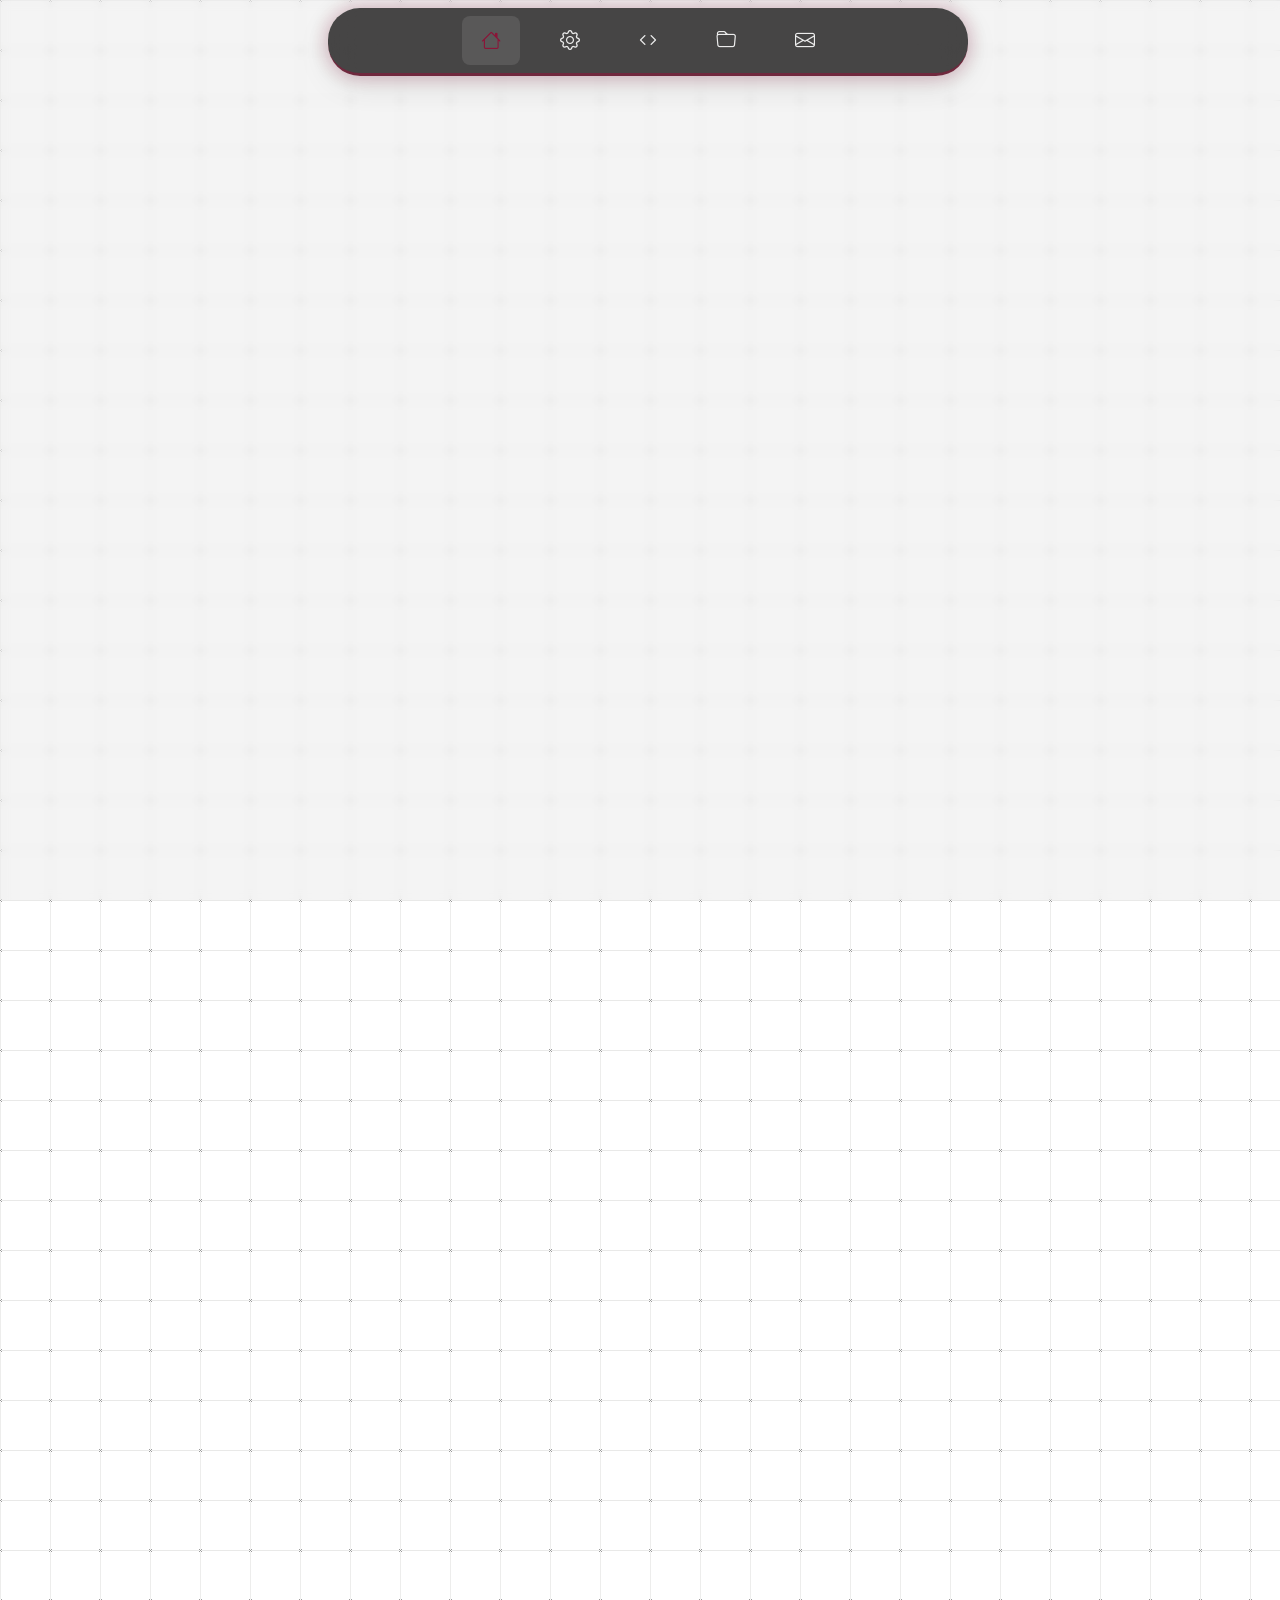
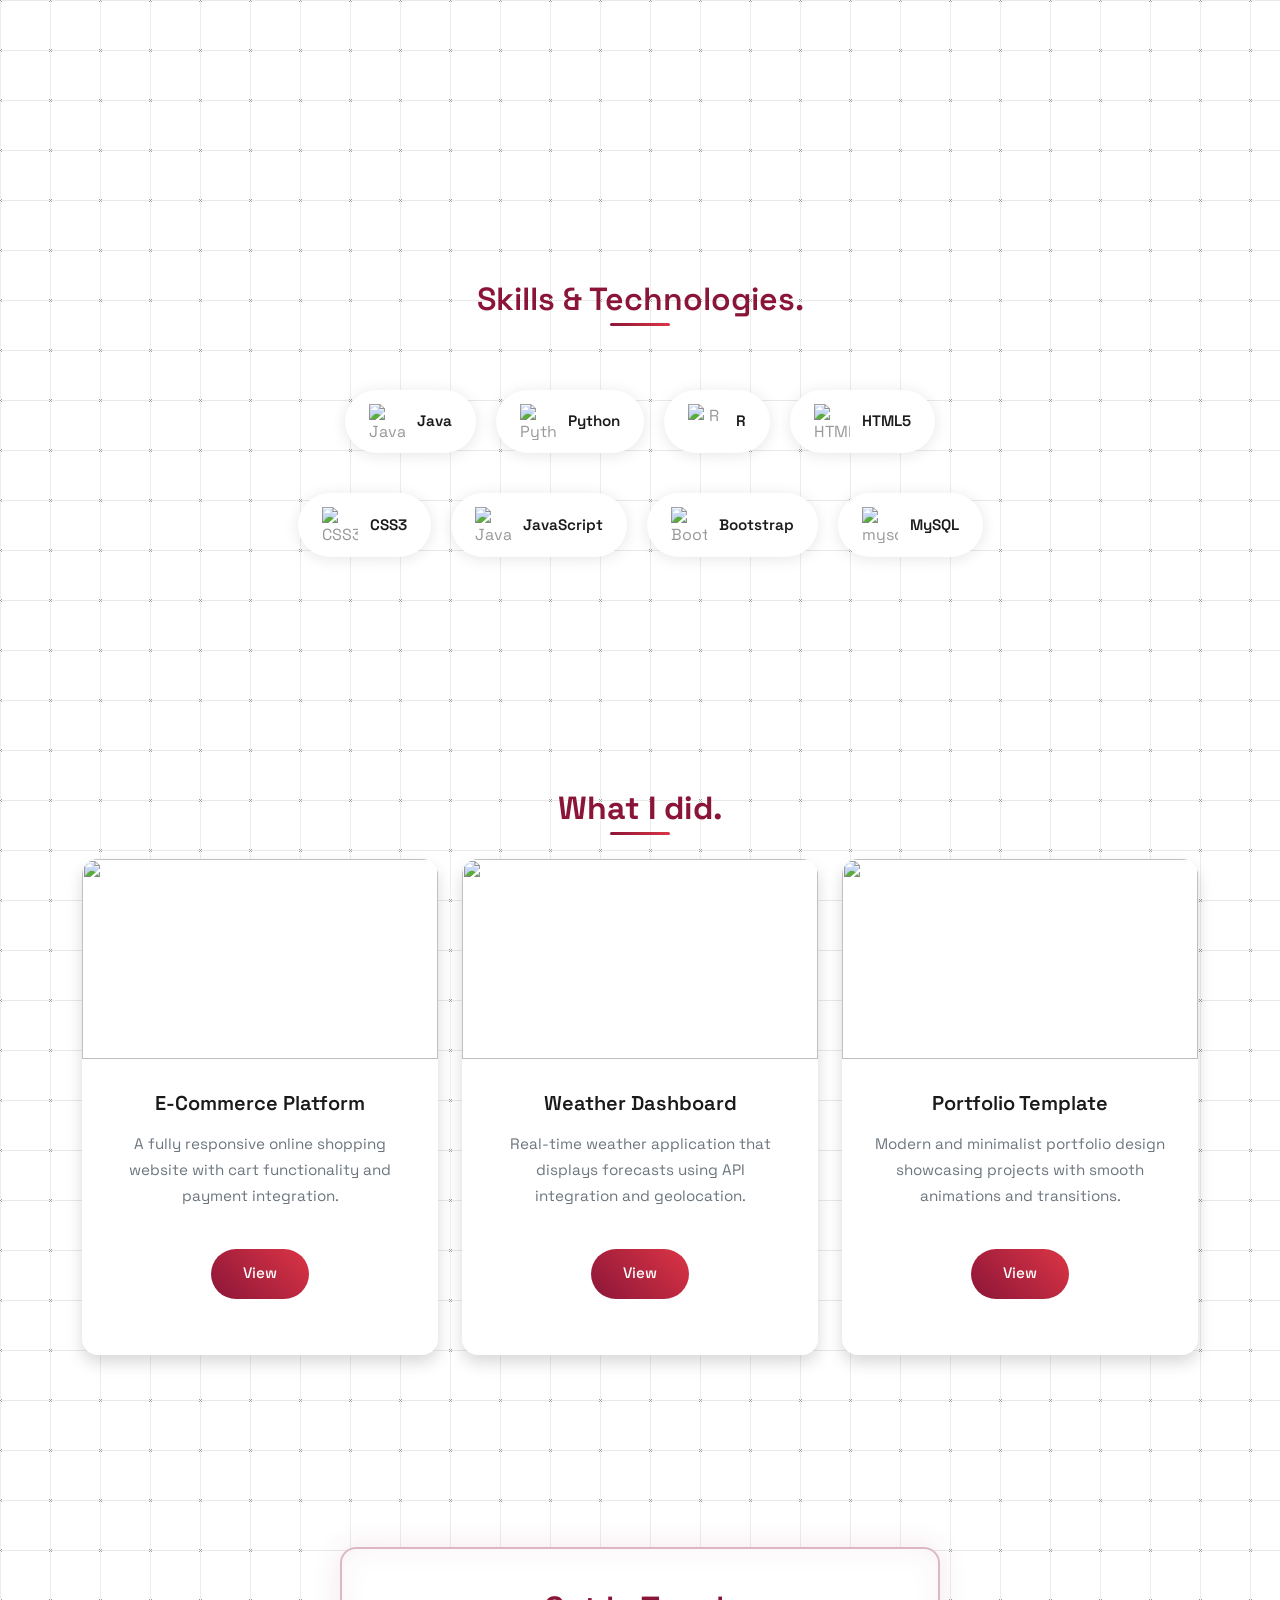
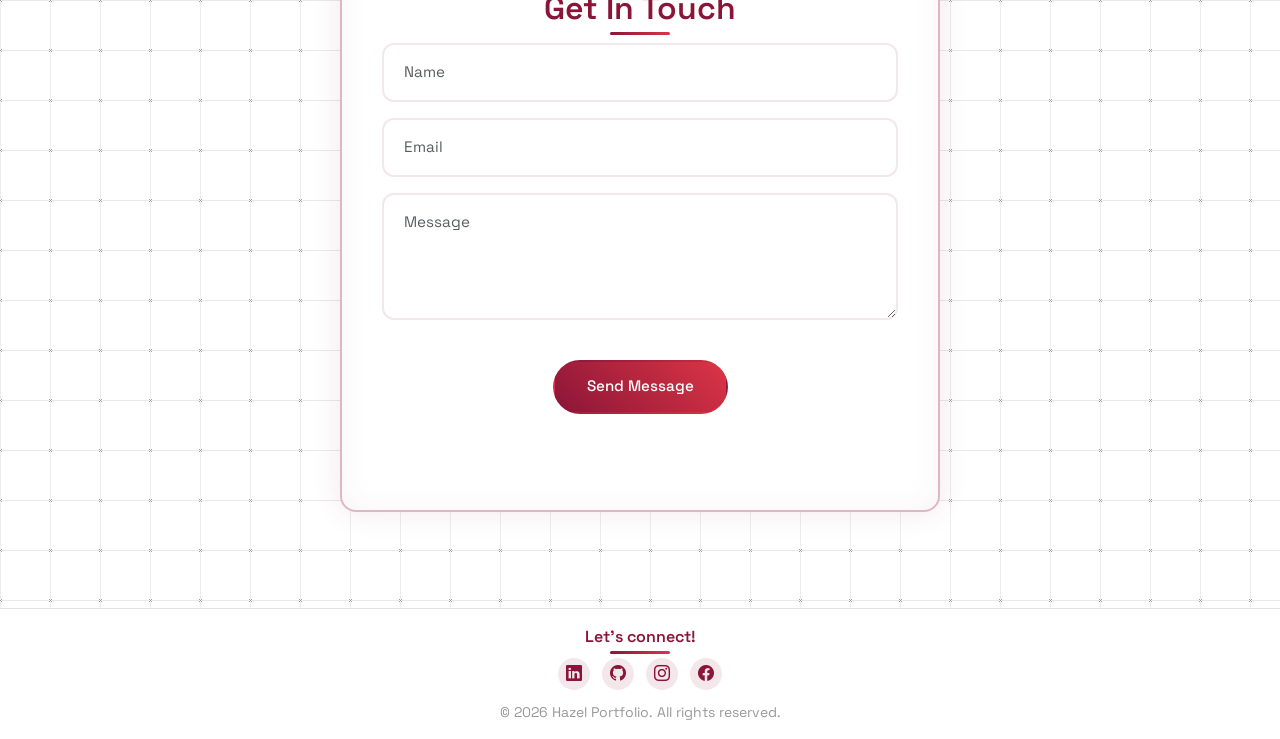
==== portfolio.html @ a94f8e6d "Update portfolio.html" ====
<!doctype html>
<html lang="en">
  <head>
    <meta charset="UTF-8" />
    <meta name="viewport" content="width=device-width, initial-scale=1.0" />
    <title>Hazel | Portfolio</title>
    <link
      href="https://cdn.jsdelivr.net/npm/bootstrap@5.3.8/dist/css/bootstrap.min.css"
      rel="stylesheet"
    />
    <script
      defer
      src="https://cdn.jsdelivr.net/npm/bootstrap@5.3.8/dist/js/bootstrap.bundle.min.js"
    ></script>

    <!-- Icons -->
    <link
      href="https://cdn.jsdelivr.net/npm/bootstrap-icons/font/bootstrap-icons.css"
      rel="stylesheet"
    />
    <style>
      @import url("https://fonts.googleapis.com/css2?family=Space+Grotesk:wght@300;400;500;600;700&display=swap");

      * {
        margin: 0;
        padding: 0;
        box-sizing: border-box;
      }

      body {
        margin-top: 0;
        color: #999;
        backface-visibility: var(50%);

        font:
          400 16px/1.5 exo,
          ubuntu,
          "Space Grotesk",
          sans-serif;

        text-align: center;

        background: url("[data-uri]")
          repeat 0 0;
      }

      /* Dark + blur layer */
      body::before {
        content: "";
        position: fixed;
        inset: 0;
        background: rgba(222, 222, 222, 0.35);
        backdrop-filter: blur(4px);
        -webkit-backdrop-filter: blur(4px);
        z-index: -1;
      }

      /* All sections - improved spacing */
      section {
        scroll-margin-top: 100px;
        min-height: auto;
        display: flex;
        align-items: center;
        justify-content: center;
        padding: 6rem 0;
      }

      /* Enhanced Typography with better spacing */
      h1,
      h2,
      h3,
      h4,
      h5,
      h6 {
        color: #1a1a1a;
        font-weight: 600;
        margin-bottom: 1.25rem;
      }

      .display-4 span {
        color: #8b1538;
        background: linear-gradient(45deg, #8b1538, #dc3545);
        background-clip: text;
        -webkit-background-clip: text;
        -webkit-text-fill-color: transparent;
      }

      /* =============================================
        NAVIGATION STYLING - IMPROVED SPACING
        ============================================= */

      #mainNav {
        background: rgba(39, 38, 38, 0.85) !important;
        backdrop-filter: blur(20px) !important;
        border-bottom: 3px solid rgba(139, 21, 56, 0.6) !important;
        box-shadow:
          0 8px 32px rgba(0, 0, 0, 0.1),
          0 0 20px rgba(139, 21, 56, 0.3) !important;
        transition: all 0.3s ease;
        z-index: 1000;
        width: 50%;
        max-width: 1000px;
        padding: 0.5rem 1rem;
      }

      #mainNav:hover {
        box-shadow:
          0 12px 40px rgba(0, 0, 0, 0.15),
          0 0 25px rgba(139, 21, 56, 0.4) !important;
      }

      /* Navigation Links - improved spacing */
      #mainNav .nav-link {
        color: rgba(255, 255, 255, 0.9) !important;
        transition: all 0.3s ease;
        padding: 0.6rem 1.2rem !important;
        border-radius: 8px;
        position: relative;
        margin: 0 0.25rem;
      }

      #mainNav .nav-link:hover {
        color: #ffffff !important;
        background: rgba(139, 21, 56, 0.2);
        transform: translateY(-2px);
      }

      #mainNav .nav-link.active {
        color: #8b1538 !important;
        background: rgba(255, 255, 255, 0.1);
      }

      .bigger-icon {
        font-size: 1.25rem;
        transition: all 0.3s ease;
      }

      #mainNav .nav-link:hover .bigger-icon {
        transform: scale(1.1);
        color: #ff6b8a;
      }

      /* =============================================
        CARD STYLING - IMPROVED SIZES & GAPS
        ============================================= */
      .card {
        background: #ffffff;
        border: none;
        border-radius: 16px !important;
        box-shadow: 0 4px 20px rgba(0, 0, 0, 0.08);
        transition: all 0.4s cubic-bezier(0.175, 0.885, 0.32, 1.275);
        overflow: hidden;
        position: relative;
        margin-bottom: 1.5rem;
      }

      .card::before {
        content: "";
        position: absolute;
        top: 0;
        left: 0;
        right: 0;
        height: 4px;
        background: linear-gradient(90deg, #8b1538, #dc3545, #8b1538);
        transform: scaleX(0);
        transition: transform 0.3s ease;
      }

      .card:hover::before {
        transform: scaleX(1);
      }

      .card:hover {
        transform: translateY(-8px) scale(1.02);
        box-shadow:
          0 15px 40px rgba(0, 0, 0, 0.15),
          0 0 20px rgba(139, 21, 56, 0.1);
      }

      .card-body {
        padding: 2rem;
      }

      .card-title {
        color: #1a1a1a;
        font-weight: 600;
        margin-bottom: 1rem;
        font-size: 1.25rem;
      }

      .card-subtitle {
        color: #8b1538 !important;
        font-weight: 500;
        font-size: 0.95rem;
        margin-bottom: 1rem;
      }

      .card-text {
        color: #6c757d;
        line-height: 1.7;
        font-size: 0.95rem;
      }

      /* Card Images */
      .card img.card-img-top {
        transition: transform 0.3s ease;
        height: 200px;
        object-fit: cover;
      }

      .card:hover img.card-img-top {
        transform: scale(1.05);
      }

      /* =============================================
        BUTTON STYLING - IMPROVED SIZING
        ============================================= */

      .btn-style,
      .btn {
        background: linear-gradient(45deg, #8b1538, #dc3545);
        color: white !important;
        border: none;
        padding: 0.85rem 2rem;
        margin-top: 1.5rem;
        border-radius: 25px;
        font-weight: 500;
        font-size: 0.95rem;
        text-decoration: none;
        transition: all 0.3s ease;
        display: inline-block;
        position: relative;
        overflow: hidden;
      }

      .btn-style:hover,
      .btn:hover {
        transform: translateY(-2px);
        box-shadow: 0 8px 25px rgba(139, 21, 56, 0.3);
        background: linear-gradient(45deg, #a01846, #e74c3c);
      }

      .btn-style::before,
      .btn::before {
        content: "";
        position: absolute;
        top: 0;
        left: -100%;
        width: 100%;
        height: 100%;
        background: linear-gradient(
          90deg,
          transparent,
          rgba(255, 255, 255, 0.2),
          transparent
        );
        transition: left 0.5s;
      }

      .btn-style:hover::before,
      .btn:hover::before {
        left: 100%;
      }

      /* ============================================
   SKILLS SECTION - IMPROVED GAPS
   ============================================ */
      .skills-container {
        display: flex;
        flex-wrap: wrap;
        justify-content: center;
        gap: 1.25rem;
        margin-top: 2.5rem;
        margin-bottom: 2.5rem;
      }

      .skill-item {
        display: flex;
        align-items: center;
        gap: 0.75rem;
        padding: 0.85rem 1.5rem;
        background: #ffffff;
        border-radius: 50px;
        box-shadow: 0 2px 15px rgba(0, 0, 0, 0.1);
        transition: all 0.3s ease;
      }

      .skill-item:hover {
        transform: translateY(-5px);
        box-shadow: 0 10px 25px rgba(0, 0, 0, 0.15);
      }

      .skill-item img {
        width: 36px;
        height: 36px;
        object-fit: contain;
      }

      .skill-item span {
        font-weight: 600;
        color: #1a1a1a;
        font-size: 0.95rem;
      }

      /* =============================================
        NEON EFFECTS & CONTACT SECTION
        ============================================= */
      .neon-text {
        color: #8b1538;
        background: linear-gradient(45deg, #8b1538, #dc3545);
        background-clip: text;
        -webkit-background-clip: text;
        -webkit-text-fill-color: transparent;
      }

      .neon-box {
        background: rgba(255, 255, 255, 0.95);
        border: 2px solid rgba(139, 21, 56, 0.3);
        box-shadow:
          0 0 30px rgba(139, 21, 56, 0.1),
          inset 0 0 30px rgba(139, 21, 56, 0.05);
        backdrop-filter: blur(10px);
        transition: all 0.3s ease;
        padding: 2.5rem;
      }

      .neon-box:hover {
        border-color: rgba(139, 21, 56, 0.5);
        box-shadow: 0 0 40px rgba(139, 21, 56, 0.2);
      }

      .neon-btn {
        background: linear-gradient(45deg, #8b1538, #dc3545) !important;
        color: white !important;
        border: 2px solid transparent !important;
        transition: all 0.3s ease;
        padding: 0.85rem 2rem;
        font-size: 0.95rem;
      }

      .neon-btn:hover {
        background: linear-gradient(45deg, #dc3545, #8b1538) !important;
        box-shadow: 0 0 20px rgba(139, 21, 56, 0.4) !important;
        transform: translateY(-2px);
      }

      /* =============================================
        FORM CONTROLS - IMPROVED SPACING
        ============================================= */
      .form-control {
        border: 2px solid rgba(139, 21, 56, 0.1);
        border-radius: 12px;
        padding: 1rem 1.25rem;
        transition: all 0.3s ease;
        background: rgba(255, 255, 255, 0.9);
        font-size: 0.95rem;
      }

      .form-control:focus {
        border-color: rgba(139, 21, 56, 0.5);
        box-shadow: 0 0 0 0.2rem rgba(139, 21, 56, 0.1);
        background: #ffffff;
      }

      /* =============================================
        SOCIAL LINKS & FOOTER - IMPROVED SPACING
        ============================================= */
      .social {
        color: #8b1538;
        font-size: 1rem;
        transition: all 0.3s ease;
        text-decoration: none;
        display: inline-flex;
        align-items: center;
        justify-content: center;
        width: 2rem;
        height: 2rem;
        border-radius: 50%;
        background: rgba(139, 21, 56, 0.1);
        margin: 0.25rem;
      }
      .social:hover {
        color: #ffffff;
        background: #8b1538;
        transform: translateY(-3px) scale(1.1);
        box-shadow: 0 8px 20px rgba(139, 21, 56, 0.3);
      }

      /* =============================================
        ANIMATIONS & UTILITY CLASSES
        ============================================= */
      .floating {
        animation: floating 3s ease-in-out infinite;
      }

      @keyframes floating {
        0%,
        100% {
          transform: translateY(0px);
        }
        50% {
          transform: translateY(-10px);
        }
      }

      .reveal {
        opacity: 0;
        transform: translateY(40px);
        animation-name: fade-up;
        animation-timing-function: linear;
        animation-fill-mode: forwards;
        animation-timeline: view();
        animation-range: entry 20% cover 40%;
      }

      @keyframes fade-up {
        to {
          opacity: 1;
          transform: translateY(0);
        }
      }

      .style-label {
        color: #8b1538;
        position: relative;
        display: inline-block;
        margin-bottom: 1rem;
      }

      .style-label::after {
        content: "";
        position: absolute;
        bottom: -8px;
        left: 50%;
        transform: translateX(-50%);
        width: 60px;
        height: 3px;
        background: linear-gradient(90deg, #8b1538, #dc3545);
        border-radius: 2px;
      }

      /* =============================================
        RESPONSIVE ENHANCEMENTS
        ============================================= */
      @media (max-width: 992px) {
        section {
          padding: 4rem 0;
        }

        #mainNav {
          width: 95%;
          margin: 0.5rem auto;
          padding: 0.75rem 1rem;
        }

        #mainNav .nav-link {
          padding: 0.7rem 1rem !important;
          margin: 0.2rem 0;
        }

        .card-body {
          padding: 1.5rem;
        }

        .skill-item {
          padding: 0.75rem 1.25rem;
        }

        .skill-item img {
          width: 32px;
          height: 32px;
        }
      }

      @media (max-width: 768px) {
        section {
          padding: 3rem 0;
        }

        .card:hover {
          transform: translateY(-4px) scale(1.01);
        }

        #mainNav .nav-link:hover {
          transform: none;
        }

        .display-4 {
          font-size: 2rem;
        }

        .card-body {
          padding: 1.25rem;
        }

        .card-title {
          font-size: 1.1rem;
        }

        .card-text {
          font-size: 0.9rem;
        }

        .neon-box {
          padding: 1.5rem;
        }

        .skills-container {
          gap: 1rem;
        }

        .skill-item {
          padding: 0.65rem 1rem;
        }

        .btn {
          padding: 0.75rem 1.5rem;
          font-size: 0.9rem;
        }
      }

      @media (max-width: 576px) {
        section {
          padding: 2.5rem 0;
        }

        #mainNav {
          width: 98%;
        }

        .card-body {
          padding: 1rem;
        }

        .skill-item {
          padding: 0.5rem 0.85rem;
        }

        .skill-item img {
          width: 28px;
          height: 28px;
        }

        .skill-item span {
          font-size: 0.85rem;
        }
      }

      /* Typing */
      .typewriter {
        display: inline-block;
        overflow: hidden;
        border-right: 0.05em solid #8b1538;
        white-space: nowrap;
        letter-spacing: 0.05em;
        animation:
          typing 3.5s steps(14, end),
          blink-caret 0.75s step-end infinite;
      }

      /* The typing effect */
      @keyframes typing {
        from {
          width: 0;
        }
        to {
          width: 100%;
        }
      }

      /* Cursor blink */
      @keyframes blink-caret {
        from,
        to {
          border-color: transparent;
        }
        50% {
          border-color: #8b1538;
        }
      }

      /* =============================================
        SMOOTH SCROLLING
        ============================================= */
      html {
        scroll-behavior: smooth;
      }

      /* Profile Image Enhancement */
      img[alt="my photo"] {
        transition: all 0.3s ease;
        box-shadow: 0 8px 30px #8b1538;
      }

      img[alt="my photo"]:hover {
        transform: scale(1.05);
        box-shadow: 0 15px 40px #8b1538;
      }

      .sent-msg {
        opacity: 0;
        transform: translateY(10px);
        transition: 0.4s ease;
        color: #e10600;
        font-weight: 600;
      }

      #sent:target {
        opacity: 1;
        transform: translateY(0);
      }

      /* Additional spacing utilities */
      .mb-custom {
        margin-bottom: 2rem;
      }

      .gap-custom {
        gap: 2rem;
      }

      /* Hero section specific */
      #home {
        padding-top: 8rem;
        padding-bottom: 4rem;
      }

      @media (max-width: 768px) {
        #home {
          padding-top: 6rem;
          padding-bottom: 3rem;
        }
      }
    </style>
    <script src="https://sites.super.myninja.ai/_assets/ninja-daytona-script.js"></script>
  </head>
  <body data-bs-spy="scroll" data-bs-target="#mainNav">
    <nav
      id="mainNav"
      class="navbar navbar-expand-md navbar-dark shadow-dark-lg m-md-2 rounded-5 position-fixed top-0 start-50 translate-middle-x"
      style="
        background: rgba(0, 0, 0, 0.55);
        backdrop-filter: blur(12px);
        border-bottom: 3px solid rgba(255, 46, 166, 0.4);
        box-shadow: 0 0 18px rgba(255, 46, 166, 0.35);
      "
    >
      <div class="container-fluid justify-content-end">
        <button
          class="navbar-toggler"
          type="button"
          data-bs-toggle="collapse"
          data-bs-target="#navMenu"
        >
          <span class="navbar-toggler-icon"></span>
        </button>

        <div class="collapse navbar-collapse" id="navMenu">
          <ul class="navbar-nav m-auto justify-content-center">
            <li class="nav-item">
              <a href="#home" class="nav-link me-lg-3">
                <i class="bi bi-house bigger-icon"></i>
                <span class="d-md-none">Home</span>
              </a>
            </li>
            <li class="nav-item">
              <a href="#service" class="nav-link me-lg-3">
                <i class="bi bi-gear bigger-icon"></i>
                <span class="d-md-none">Service</span>
              </a>
            </li>
            <li class="nav-item">
              <a href="#skills" class="nav-link me-lg-3">
                <i class="bi bi-code bigger-icon"></i>
                <span class="d-md-none">Skills</span>
              </a>
            </li>
            <li class="nav-item">
              <a href="#projects" class="nav-link me-lg-3">
                <i class="bi bi-folder bigger-icon"></i>
                <span class="d-md-none">Projects</span>
              </a>
            </li>
            <li class="nav-item">
              <a href="#contact" class="nav-link">
                <i class="bi bi-envelope bigger-icon"></i>
                <span class="d-md-none">Contact me</span>
              </a>
            </li>
          </ul>
        </div>
      </div>
    </nav>

    <section id="home">
      <div class="container-lg">
        <div class="row align-items-center">
          <div class="col-lg-6 m-auto reveal">
            <h4 class="display-4 fw-bolder m-3">
              Hi, I'm <br /><span class="typewriter mt-1">Hazel Phonie</span>
            </h4>
            <p
              class="text-muted ms-3 mt-0"
              style="color: #3c1f1f; font-weight: 900; font-size: 1.05rem"
            >
              I am an IT student at the University of Mindanao, currently
              passionate about Web Development and particularly anything that
              involves UI/UX Design.
            </p>
            <a
              href="bio.html"
              class="btn btn-style border-black rounded-5 ms-1"
            >
              Explore more.
            </a>
          </div>
          <div class="col-lg-5 my-4 text-center floating reveal">
            <img
              src="image/img1.jpg"
              alt="my photo"
              class="border-black rounded-circle"
              style="width: 260px; height: auto"
            />
          </div>
        </div>
      </div>
    </section>

    <section id="service" class="reveal">
      <div class="container">
        <div class="d-flex justify-content-center mb-custom">
          <h2 class="reveal style-label fw-bold">What I do.</h2>
        </div>

        <!-- Row 1 -->
        <div class="row g-3 justify-content-center">
          <div class="col-lg-4 col-md-6">
            <div class="card h-100">
              <div class="card-body text-center">
                <h5 class="card-title m-3">Frontend Development</h5>
                <h6 class="card-subtitle mb-2 text-body-secondary">
                  Clean, Responsive Interfaces
                </h6>
                <p class="card-text mb-3">
                  I build fast, responsive, and accessible user interfaces using
                  modern web technologies that work smoothly across all devices.
                </p>
                <a href="#" class="btn">Learn More</a>
              </div>
            </div>
          </div>

          <div class="col-lg-4 col-md-6 reveal">
            <div class="card h-100">
              <div class="card-body text-center">
                <h5 class="card-title m-3">Website Redesign</h5>
                <h6 class="card-subtitle mb-2 text-body-secondary">
                  Modernize Your Online Presence
                </h6>
                <p class="card-text mb-3">
                  I redesign outdated websites to improve usability,
                  performance, and visual appeal without breaking existing
                  content.
                </p>
                <a href="#" class="btn">Learn More</a>
              </div>
            </div>
          </div>

          <div class="col-lg-4 col-md-6 reveal">
            <div class="card h-100">
              <div class="card-body text-center">
                <h5 class="card-title m-3">Responsive Web Design</h5>
                <h6 class="card-subtitle mb-2 text-body-secondary">
                  Mobile-First Layouts
                </h6>
                <p class="card-text mb-3">
                  I create layouts that adapt seamlessly to phones, tablets, and
                  desktops for a consistent user experience.
                </p>
                <a href="#" class="btn">Learn More</a>
              </div>
            </div>
          </div>
        </div>

        <!-- Row 2 -->
        <div class="row g-3 justify-content-center mt-4">
          <div class="col-lg-4 col-md-6 reveal">
            <div class="card h-100">
              <div class="card-body text-center">
                <h5 class="card-title m-3">Landing Page Development</h5>
                <h6 class="card-subtitle mb-2 text-body-secondary">
                  Pages That Convert
                </h6>
                <p class="card-text mb-3">
                  I design and develop focused landing pages built for speed,
                  clarity, and conversion.
                </p>
                <a href="#" class="btn">Learn More</a>
              </div>
            </div>
          </div>

          <div class="col-lg-4 col-md-6 reveal">
            <div class="card h-100">
              <div class="card-body text-center">
                <h5 class="card-title m-3">Website Maintenance</h5>
                <h6 class="card-subtitle mb-2 text-body-secondary">
                  Reliable Ongoing Support
                </h6>
                <p class="card-text mb-3">
                  I handle updates, bug fixes, and performance improvements so
                  your website stays secure and up to date.
                </p>
                <a href="#" class="btn">Learn More</a>
              </div>
            </div>
          </div>

          <div class="col-lg-4 col-md-6 reveal">
            <div class="card h-100">
              <div class="card-body text-center">
                <h5 class="card-title m-3">UI/UX Designing</h5>
                <h6 class="card-subtitle mb-2 text-body-secondary">
                  User-Centered, Clean, and Intuitive Design
                </h6>
                <p class="card-text mb-3">
                  We create visually appealing and easy-to-use interfaces that
                  focus on user needs, ensuring smooth navigation, better
                  usability, and an engaging digital experience across all
                  devices.
                </p>
                <a href="#" class="btn">Learn More</a>
              </div>
            </div>
          </div>
        </div>
      </div>
    </section>

    <section id="skills">
      <div class="container">
        <h2 class="section-title reveal style-label mb-custom">
          Skills & Technologies.
        </h2>

        <!-- First Row -->
        <div class="skills-container">
          <div class="skill-item reveal">
            <img
              src="https://cdn.jsdelivr.net/gh/devicons/devicon/icons/java/java-original.svg"
              alt="Java"
            />
            <span>Java</span>
          </div>
          <div class="skill-item reveal">
            <img
              src="https://cdn.jsdelivr.net/gh/devicons/devicon/icons/python/python-original.svg"
              alt="Python"
            />
            <span>Python</span>
          </div>
          <div class="skill-item reveal">
            <img
              src="https://cdn.jsdelivr.net/gh/devicons/devicon/icons/r/r-original.svg"
              alt="R"
            />
            <span>R</span>
          </div>
          <div class="skill-item reveal">
            <img
              src="https://cdn.jsdelivr.net/gh/devicons/devicon/icons/html5/html5-original.svg"
              alt="HTML5"
            />
            <span>HTML5</span>
          </div>
        </div>

        <!-- Second Row -->
        <div class="skills-container">
          <div class="skill-item reveal">
            <img
              src="https://cdn.jsdelivr.net/gh/devicons/devicon/icons/css3/css3-original.svg"
              alt="CSS3"
            />
            <span>CSS3</span>
          </div>
          <div class="skill-item reveal">
            <img
              src="https://cdn.jsdelivr.net/gh/devicons/devicon/icons/javascript/javascript-original.svg"
              alt="JavaScript"
            />
            <span>JavaScript</span>
          </div>
          <div class="skill-item reveal">
            <img
              src="https://cdn.jsdelivr.net/gh/devicons/devicon/icons/bootstrap/bootstrap-original.svg"
              alt="Bootstrap"
            />
            <span>Bootstrap</span>
          </div>
          <div class="skill-item reveal">
            <img
              src="https://cdn.jsdelivr.net/gh/devicons/devicon@latest/icons/mysql/mysql-plain-wordmark.svg"
              alt="mysql"
            />
            <span>MySQL</span>
          </div>
        </div>
      </div>
    </section>

    <section id="projects" class="reveal">
      <div class="container text-center">
        <h2 class="style-label fw-bold mb-custom">What I did.</h2>
        <div class="row g-4 justify-content-center">
          <div class="col-md-4 reveal">
            <div class="card shadow h-100">
              <img src="https://picsum.photos/400/250" class="card-img-top" />
              <div class="card-body">
                <h5 class="card-title">E-Commerce Platform</h5>
                <p class="card-text">
                  A fully responsive online shopping website with cart
                  functionality and payment integration.
                </p>
                <a href="#" class="btn btn-primary btn-sm mt-4">View</a>
              </div>
            </div>
          </div>

          <div class="col-md-4">
            <div class="card shadow h-100">
              <img src="https://picsum.photos/401/250" class="card-img-top" />
              <div class="card-body">
                <h5 class="card-title">Weather Dashboard</h5>
                <p class="card-text">
                  Real-time weather application that displays forecasts using
                  API integration and geolocation.
                </p>
                <a href="#" class="btn btn-primary btn-sm mt-4">View</a>
              </div>
            </div>
          </div>

          <div class="col-md-4">
            <div class="card shadow h-100">
              <img src="https://picsum.photos/402/250" class="card-img-top" />
              <div class="card-body">
                <h5 class="card-title">Portfolio Template</h5>
                <p class="card-text">
                  Modern and minimalist portfolio design showcasing projects
                  with smooth animations and transitions.
                </p>
                <a
                  href="https://portfolio-wheat-chi-julczf1py1.vercel.app/"
                  class="btn btn-primary btn-sm mt-4"
                  >View</a
                >
              </div>
            </div>
          </div>
        </div>
      </div>
    </section>

    <section id="contact" class="reveal">
      <div class="container reveal d-flex justify-content-center">
        <div
          class="neon-box rounded-4 text-center floating mb-0"
          style="max-width: 600px; width: 100%"
        >
          <h2 class="style-label mb-3">Get In Touch</h2>

          <form action="">
            <input type="text" class="form-control mb-3" placeholder="Name" />
            <input type="email" class="form-control mb-3" placeholder="Email" />
            <textarea
              class="form-control mb-3"
              rows="4"
              placeholder="Message"
            ></textarea>

            <button class="btn neon-btn rounded-5 border-0">
              Send Message
            </button>
          </form>

          <p class="sent-msg mt-3">Message sent successfully.</p>
        </div>
      </div>
    </section>

    <!-- FOOTER -->
    <footer
      class="text-center py-3 border-top"
      style="background-color: #ffffff"
    >
      <h6 class="style-label mb-2">Let's connect!</h6>
      <div class="links">
        <a
          href="https://www.linkedin.com/in/hazel-phonie-palang-02306b359/"
          target="_blank"
          class="social rounded-circle"
        >
          <i class="bi bi-linkedin"></i>
        </a>
        <a
          href="https://github.com/HazelPhoniePalang"
          target="_blank"
          class="social rounded-circle"
        >
          <i class="bi bi-github"></i>
        </a>
        <a
          href="https://www.instagram.com/hnrhzle/"
          target="_blank"
          class="social rounded-circle"
        >
          <i class="bi bi-instagram"></i>
        </a>
        <a
          href="https://www.facebook.com/hazelphonie"
          target="_blank"
          class="social rounded-circle"
        >
          <i class="bi bi-facebook"></i>
        </a>
      </div>
      <p class="mt-2 mb-0" style="font-size: 0.875rem">
        © 2026 Hazel Portfolio. All rights reserved.
      </p>
    </footer>
  </body>
</html>
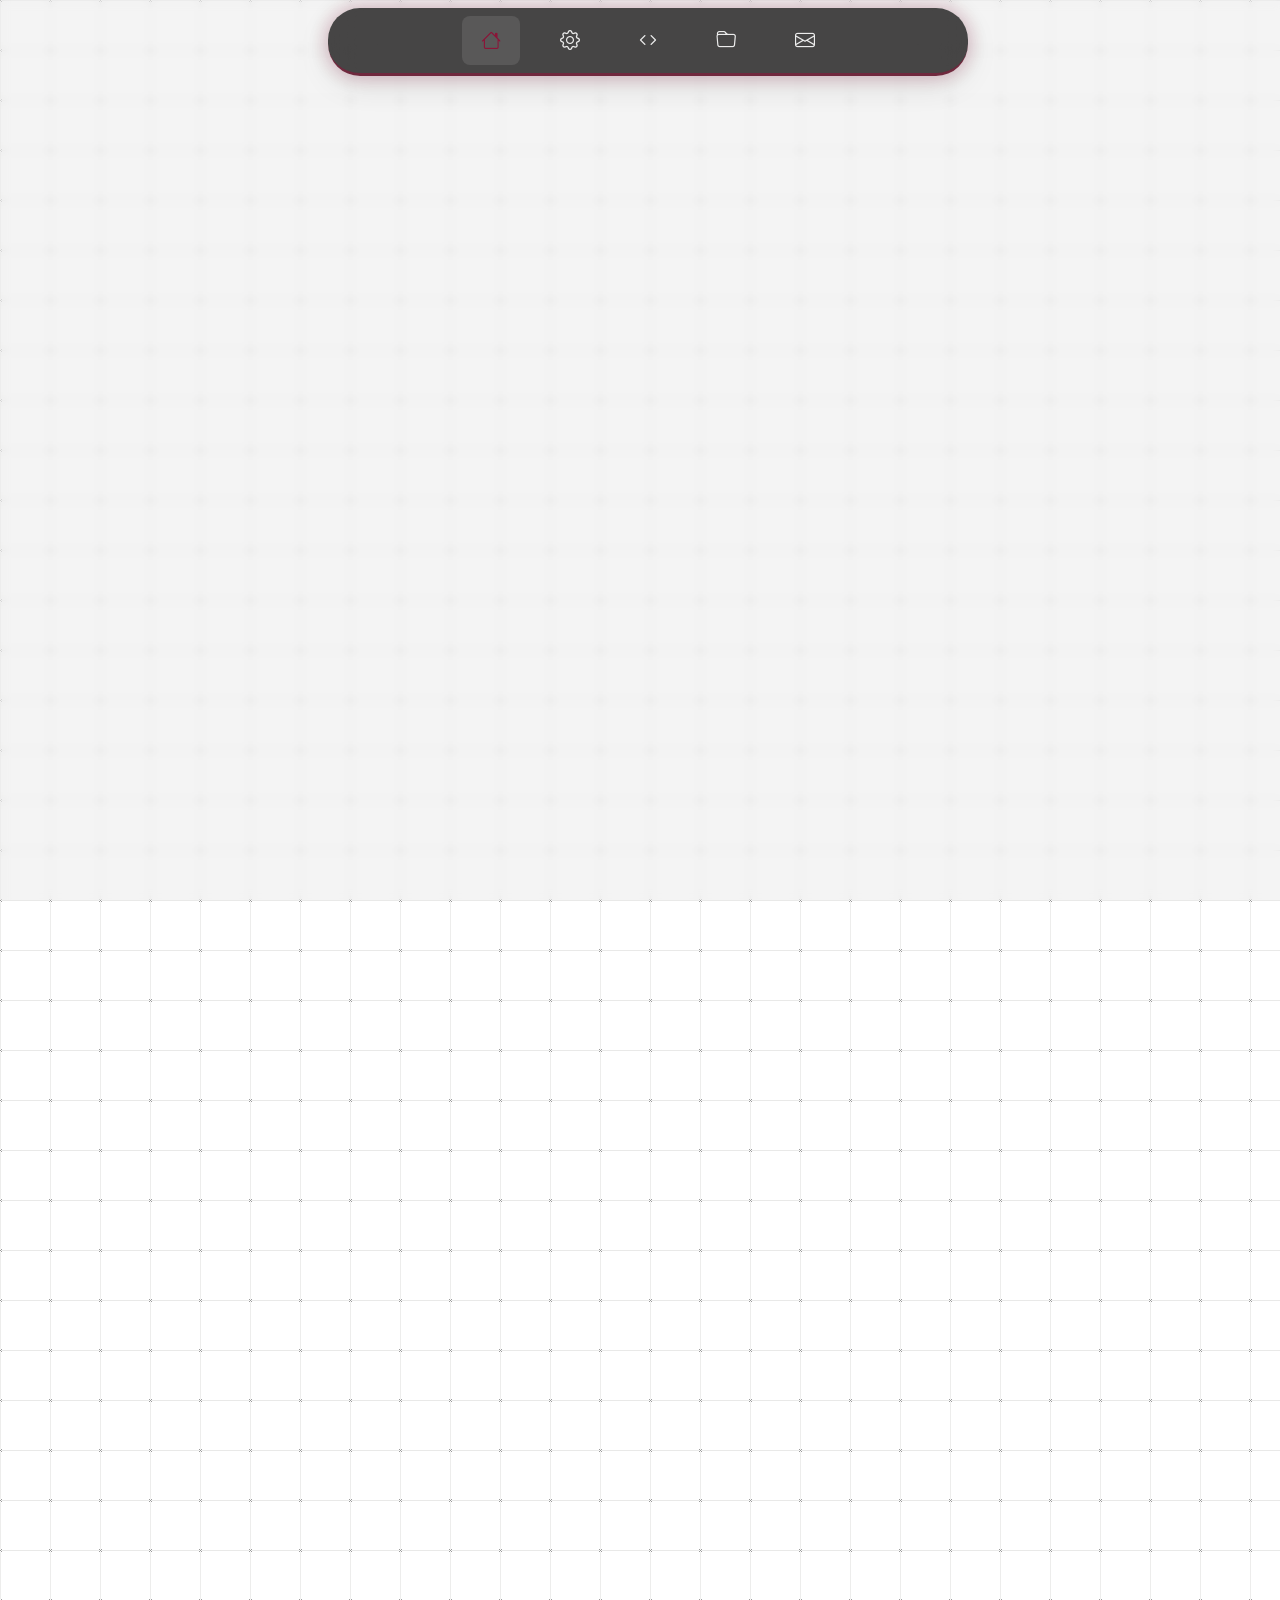
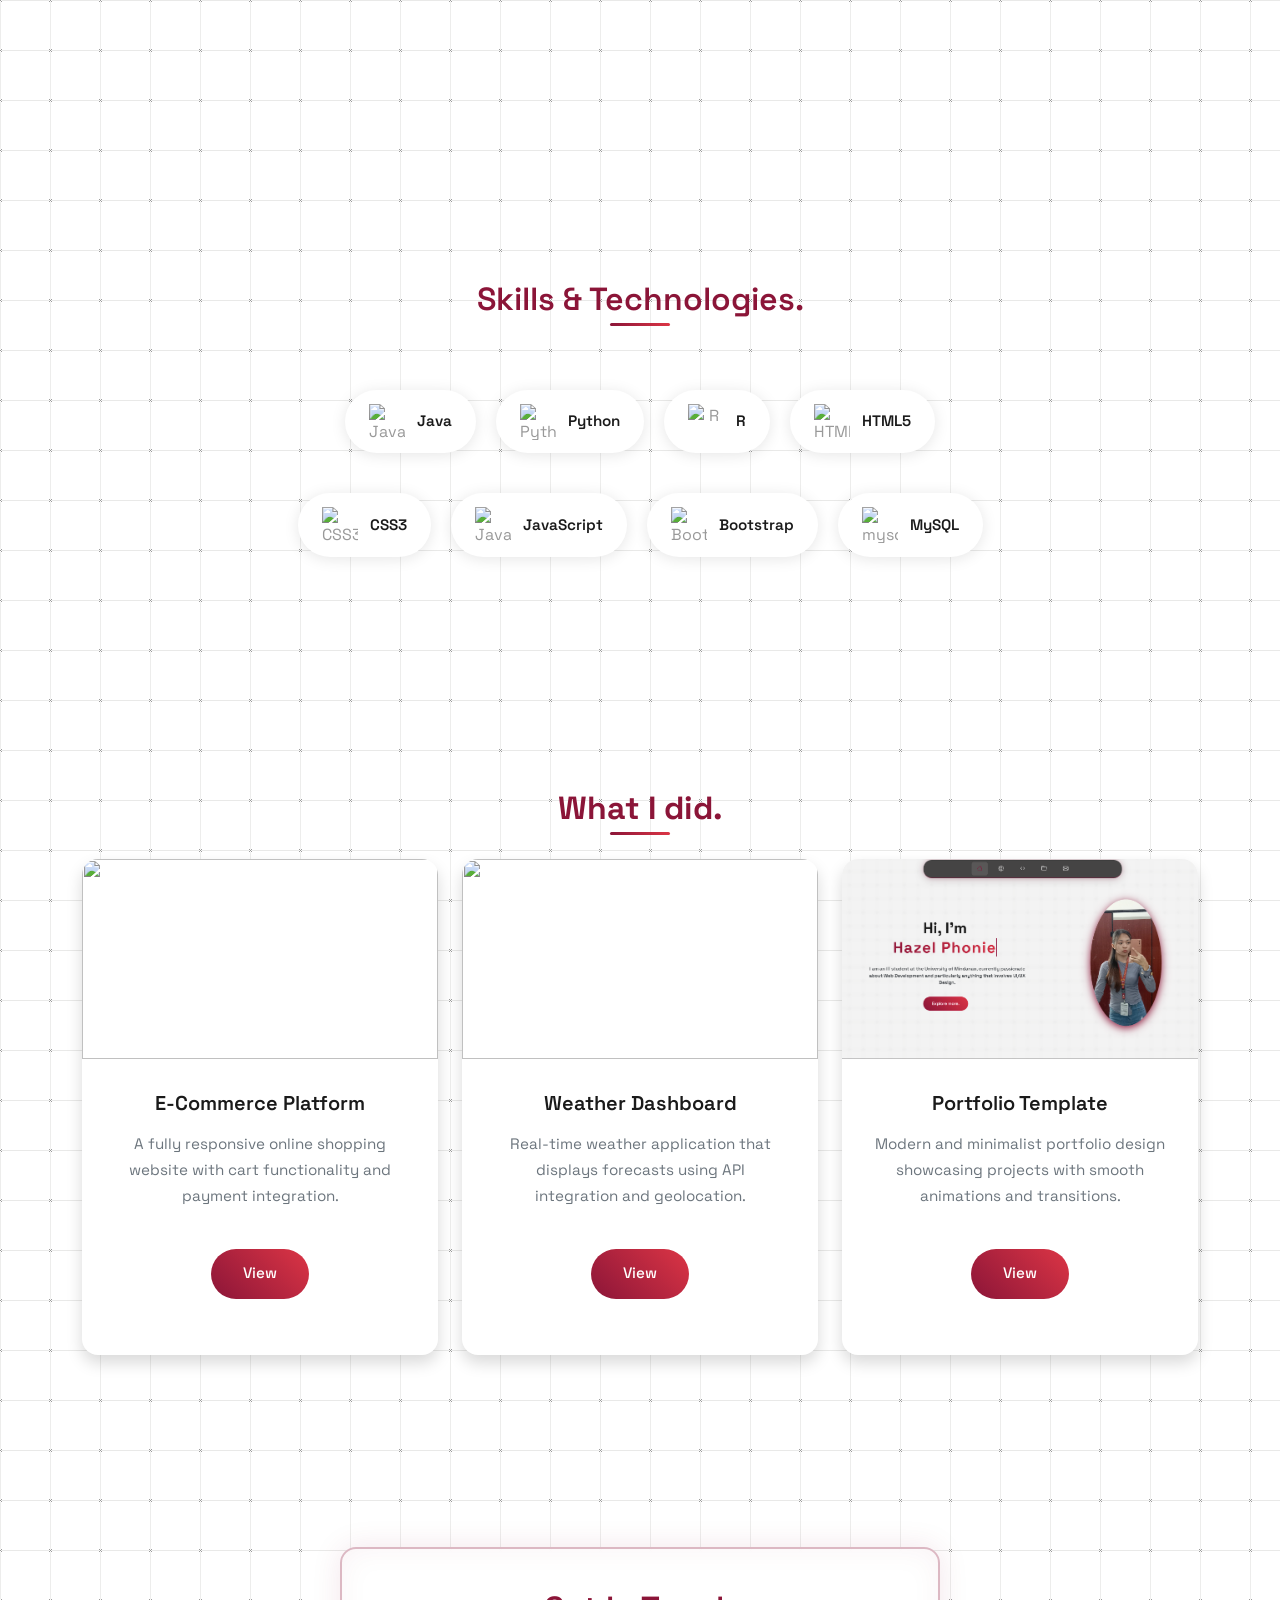
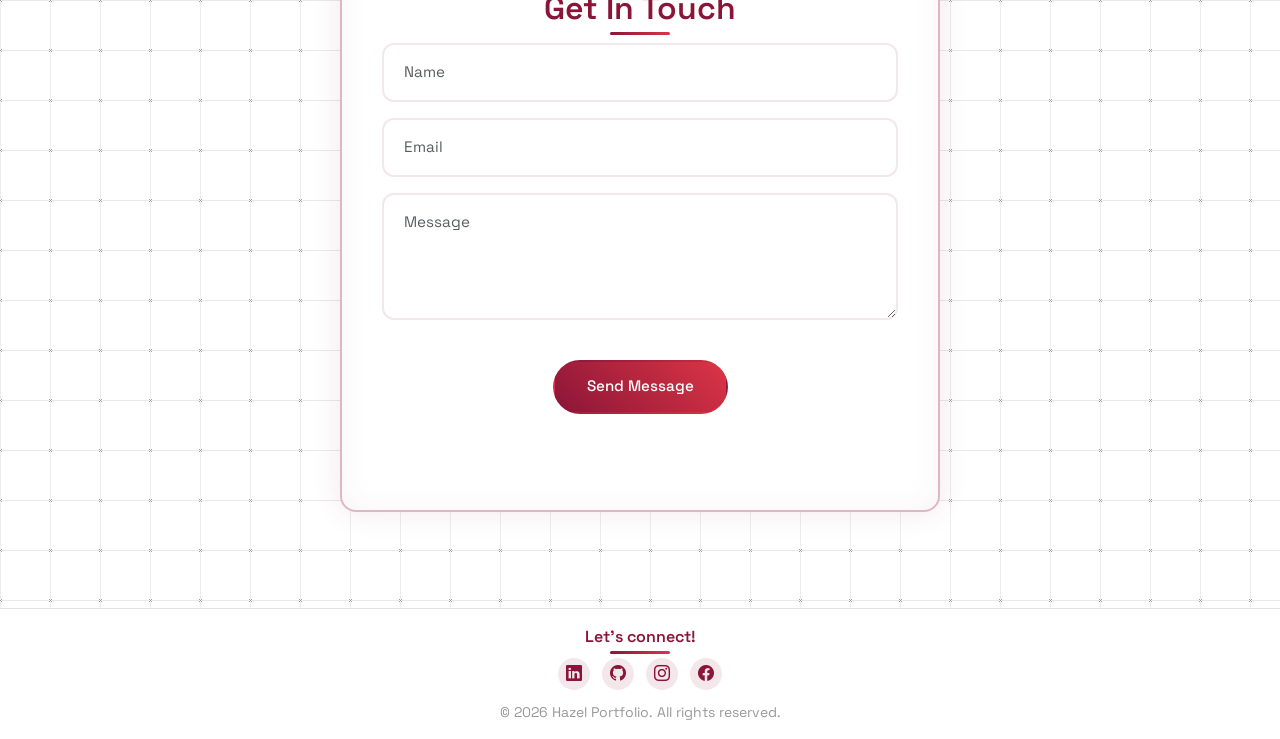
==== commit 1060344e: "Update portfolio.html" ====
--- a/portfolio.html
+++ b/portfolio.html
@@ -945,7 +945,7 @@
 
           <div class="col-md-4">
             <div class="card shadow h-100">
-              <img src="https://picsum.photos/402/250" class="card-img-top" />
+              <img src="image/Screenshot 2026-02-08 131950.png" class="card-img-top" />
               <div class="card-body">
                 <h5 class="card-title">Portfolio Template</h5>
                 <p class="card-text">
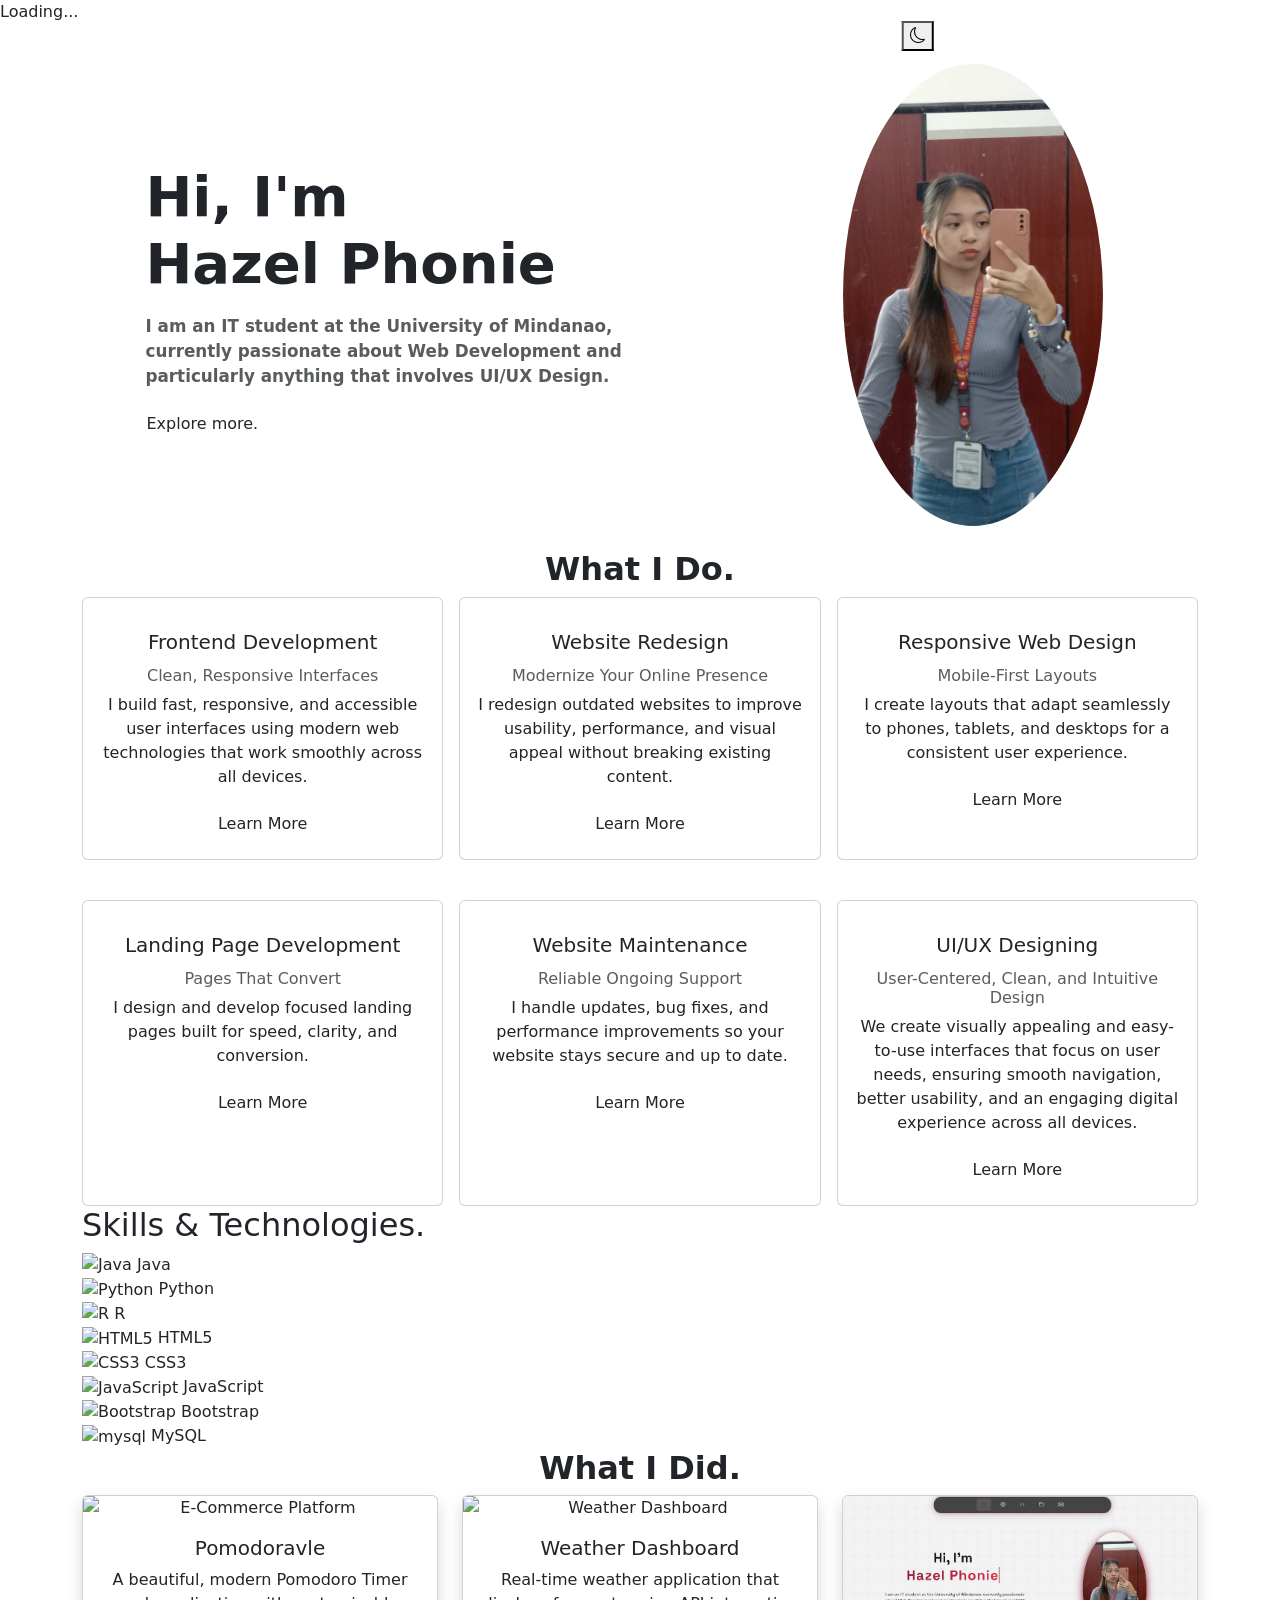
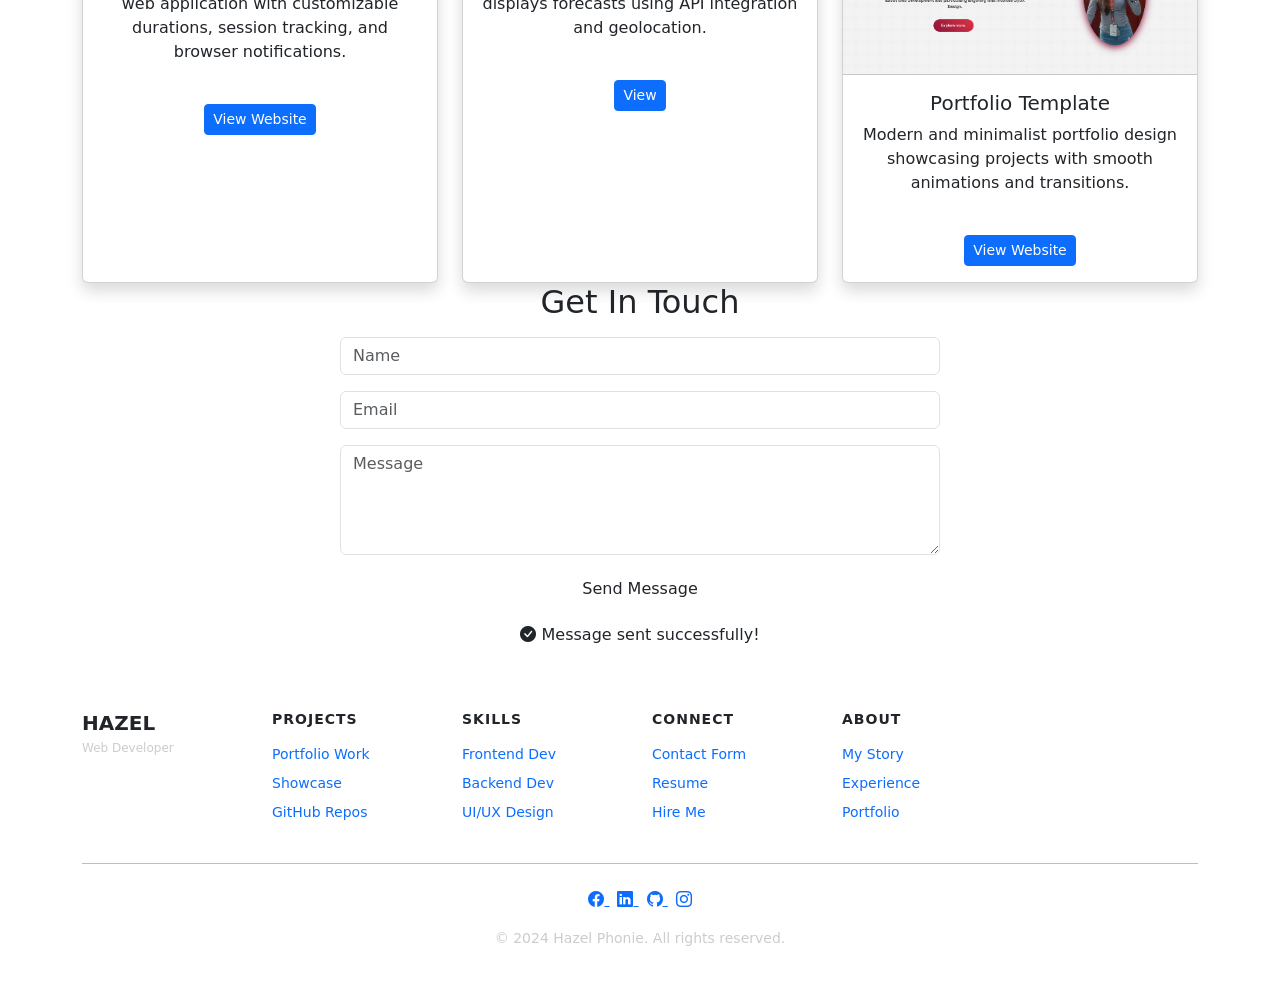
==== commit 3a2a1502: "Update portfolio.html" ====
--- a/portfolio.html
+++ b/portfolio.html
@@ -4,694 +4,112 @@
     <meta charset="UTF-8" />
     <meta name="viewport" content="width=device-width, initial-scale=1.0" />
     <title>Hazel | Portfolio</title>
+    <meta name="description" content="Web Developer Portfolio - Hazel Phonie" />
+
+    <!-- Bootstrap CSS -->
     <link
       href="https://cdn.jsdelivr.net/npm/bootstrap@5.3.8/dist/css/bootstrap.min.css"
       rel="stylesheet"
     />
-    <script
-      defer
-      src="https://cdn.jsdelivr.net/npm/bootstrap@5.3.8/dist/js/bootstrap.bundle.min.js"
-    ></script>
-
-    <!-- Icons -->
+
+    <!-- Bootstrap Icons -->
     <link
       href="https://cdn.jsdelivr.net/npm/bootstrap-icons/font/bootstrap-icons.css"
       rel="stylesheet"
     />
-    <style>
-      @import url("https://fonts.googleapis.com/css2?family=Space+Grotesk:wght@300;400;500;600;700&display=swap");
-
-      * {
-        margin: 0;
-        padding: 0;
-        box-sizing: border-box;
-      }
-
-      body {
-        margin-top: 0;
-        color: #999;
-        backface-visibility: var(50%);
-
-        font:
-          400 16px/1.5 exo,
-          ubuntu,
-          "Space Grotesk",
-          sans-serif;
-
-        text-align: center;
-
-        background: url("[data-uri]")
-          repeat 0 0;
-      }
-
-      /* Dark + blur layer */
-      body::before {
-        content: "";
-        position: fixed;
-        inset: 0;
-        background: rgba(222, 222, 222, 0.35);
-        backdrop-filter: blur(4px);
-        -webkit-backdrop-filter: blur(4px);
-        z-index: -1;
-      }
-
-      /* All sections - improved spacing */
-      section {
-        scroll-margin-top: 100px;
-        min-height: auto;
-        display: flex;
-        align-items: center;
-        justify-content: center;
-        padding: 6rem 0;
-      }
-
-      /* Enhanced Typography with better spacing */
-      h1,
-      h2,
-      h3,
-      h4,
-      h5,
-      h6 {
-        color: #1a1a1a;
-        font-weight: 600;
-        margin-bottom: 1.25rem;
-      }
-
-      .display-4 span {
-        color: #8b1538;
-        background: linear-gradient(45deg, #8b1538, #dc3545);
-        background-clip: text;
-        -webkit-background-clip: text;
-        -webkit-text-fill-color: transparent;
-      }
-
-      /* =============================================
-        NAVIGATION STYLING - IMPROVED SPACING
-        ============================================= */
-
-      #mainNav {
-        background: rgba(39, 38, 38, 0.85) !important;
-        backdrop-filter: blur(20px) !important;
-        border-bottom: 3px solid rgba(139, 21, 56, 0.6) !important;
-        box-shadow:
-          0 8px 32px rgba(0, 0, 0, 0.1),
-          0 0 20px rgba(139, 21, 56, 0.3) !important;
-        transition: all 0.3s ease;
-        z-index: 1000;
-        width: 50%;
-        max-width: 1000px;
-        padding: 0.5rem 1rem;
-      }
-
-      #mainNav:hover {
-        box-shadow:
-          0 12px 40px rgba(0, 0, 0, 0.15),
-          0 0 25px rgba(139, 21, 56, 0.4) !important;
-      }
-
-      /* Navigation Links - improved spacing */
-      #mainNav .nav-link {
-        color: rgba(255, 255, 255, 0.9) !important;
-        transition: all 0.3s ease;
-        padding: 0.6rem 1.2rem !important;
-        border-radius: 8px;
-        position: relative;
-        margin: 0 0.25rem;
-      }
-
-      #mainNav .nav-link:hover {
-        color: #ffffff !important;
-        background: rgba(139, 21, 56, 0.2);
-        transform: translateY(-2px);
-      }
-
-      #mainNav .nav-link.active {
-        color: #8b1538 !important;
-        background: rgba(255, 255, 255, 0.1);
-      }
-
-      .bigger-icon {
-        font-size: 1.25rem;
-        transition: all 0.3s ease;
-      }
-
-      #mainNav .nav-link:hover .bigger-icon {
-        transform: scale(1.1);
-        color: #ff6b8a;
-      }
-
-      /* =============================================
-        CARD STYLING - IMPROVED SIZES & GAPS
-        ============================================= */
-      .card {
-        background: #ffffff;
-        border: none;
-        border-radius: 16px !important;
-        box-shadow: 0 4px 20px rgba(0, 0, 0, 0.08);
-        transition: all 0.4s cubic-bezier(0.175, 0.885, 0.32, 1.275);
-        overflow: hidden;
-        position: relative;
-        margin-bottom: 1.5rem;
-      }
-
-      .card::before {
-        content: "";
-        position: absolute;
-        top: 0;
-        left: 0;
-        right: 0;
-        height: 4px;
-        background: linear-gradient(90deg, #8b1538, #dc3545, #8b1538);
-        transform: scaleX(0);
-        transition: transform 0.3s ease;
-      }
-
-      .card:hover::before {
-        transform: scaleX(1);
-      }
-
-      .card:hover {
-        transform: translateY(-8px) scale(1.02);
-        box-shadow:
-          0 15px 40px rgba(0, 0, 0, 0.15),
-          0 0 20px rgba(139, 21, 56, 0.1);
-      }
-
-      .card-body {
-        padding: 2rem;
-      }
-
-      .card-title {
-        color: #1a1a1a;
-        font-weight: 600;
-        margin-bottom: 1rem;
-        font-size: 1.25rem;
-      }
-
-      .card-subtitle {
-        color: #8b1538 !important;
-        font-weight: 500;
-        font-size: 0.95rem;
-        margin-bottom: 1rem;
-      }
-
-      .card-text {
-        color: #6c757d;
-        line-height: 1.7;
-        font-size: 0.95rem;
-      }
-
-      /* Card Images */
-      .card img.card-img-top {
-        transition: transform 0.3s ease;
-        height: 200px;
-        object-fit: cover;
-      }
-
-      .card:hover img.card-img-top {
-        transform: scale(1.05);
-      }
-
-      /* =============================================
-        BUTTON STYLING - IMPROVED SIZING
-        ============================================= */
-
-      .btn-style,
-      .btn {
-        background: linear-gradient(45deg, #8b1538, #dc3545);
-        color: white !important;
-        border: none;
-        padding: 0.85rem 2rem;
-        margin-top: 1.5rem;
-        border-radius: 25px;
-        font-weight: 500;
-        font-size: 0.95rem;
-        text-decoration: none;
-        transition: all 0.3s ease;
-        display: inline-block;
-        position: relative;
-        overflow: hidden;
-      }
-
-      .btn-style:hover,
-      .btn:hover {
-        transform: translateY(-2px);
-        box-shadow: 0 8px 25px rgba(139, 21, 56, 0.3);
-        background: linear-gradient(45deg, #a01846, #e74c3c);
-      }
-
-      .btn-style::before,
-      .btn::before {
-        content: "";
-        position: absolute;
-        top: 0;
-        left: -100%;
-        width: 100%;
-        height: 100%;
-        background: linear-gradient(
-          90deg,
-          transparent,
-          rgba(255, 255, 255, 0.2),
-          transparent
-        );
-        transition: left 0.5s;
-      }
-
-      .btn-style:hover::before,
-      .btn:hover::before {
-        left: 100%;
-      }
-
-      /* ============================================
-   SKILLS SECTION - IMPROVED GAPS
-   ============================================ */
-      .skills-container {
-        display: flex;
-        flex-wrap: wrap;
-        justify-content: center;
-        gap: 1.25rem;
-        margin-top: 2.5rem;
-        margin-bottom: 2.5rem;
-      }
-
-      .skill-item {
-        display: flex;
-        align-items: center;
-        gap: 0.75rem;
-        padding: 0.85rem 1.5rem;
-        background: #ffffff;
-        border-radius: 50px;
-        box-shadow: 0 2px 15px rgba(0, 0, 0, 0.1);
-        transition: all 0.3s ease;
-      }
-
-      .skill-item:hover {
-        transform: translateY(-5px);
-        box-shadow: 0 10px 25px rgba(0, 0, 0, 0.15);
-      }
-
-      .skill-item img {
-        width: 36px;
-        height: 36px;
-        object-fit: contain;
-      }
-
-      .skill-item span {
-        font-weight: 600;
-        color: #1a1a1a;
-        font-size: 0.95rem;
-      }
-
-      /* =============================================
-        NEON EFFECTS & CONTACT SECTION
-        ============================================= */
-      .neon-text {
-        color: #8b1538;
-        background: linear-gradient(45deg, #8b1538, #dc3545);
-        background-clip: text;
-        -webkit-background-clip: text;
-        -webkit-text-fill-color: transparent;
-      }
-
-      .neon-box {
-        background: rgba(255, 255, 255, 0.95);
-        border: 2px solid rgba(139, 21, 56, 0.3);
-        box-shadow:
-          0 0 30px rgba(139, 21, 56, 0.1),
-          inset 0 0 30px rgba(139, 21, 56, 0.05);
-        backdrop-filter: blur(10px);
-        transition: all 0.3s ease;
-        padding: 2.5rem;
-      }
-
-      .neon-box:hover {
-        border-color: rgba(139, 21, 56, 0.5);
-        box-shadow: 0 0 40px rgba(139, 21, 56, 0.2);
-      }
-
-      .neon-btn {
-        background: linear-gradient(45deg, #8b1538, #dc3545) !important;
-        color: white !important;
-        border: 2px solid transparent !important;
-        transition: all 0.3s ease;
-        padding: 0.85rem 2rem;
-        font-size: 0.95rem;
-      }
-
-      .neon-btn:hover {
-        background: linear-gradient(45deg, #dc3545, #8b1538) !important;
-        box-shadow: 0 0 20px rgba(139, 21, 56, 0.4) !important;
-        transform: translateY(-2px);
-      }
-
-      /* =============================================
-        FORM CONTROLS - IMPROVED SPACING
-        ============================================= */
-      .form-control {
-        border: 2px solid rgba(139, 21, 56, 0.1);
-        border-radius: 12px;
-        padding: 1rem 1.25rem;
-        transition: all 0.3s ease;
-        background: rgba(255, 255, 255, 0.9);
-        font-size: 0.95rem;
-      }
-
-      .form-control:focus {
-        border-color: rgba(139, 21, 56, 0.5);
-        box-shadow: 0 0 0 0.2rem rgba(139, 21, 56, 0.1);
-        background: #ffffff;
-      }
-
-      /* =============================================
-        SOCIAL LINKS & FOOTER - IMPROVED SPACING
-        ============================================= */
-      .social {
-        color: #8b1538;
-        font-size: 1rem;
-        transition: all 0.3s ease;
-        text-decoration: none;
-        display: inline-flex;
-        align-items: center;
-        justify-content: center;
-        width: 2rem;
-        height: 2rem;
-        border-radius: 50%;
-        background: rgba(139, 21, 56, 0.1);
-        margin: 0.25rem;
-      }
-      .social:hover {
-        color: #ffffff;
-        background: #8b1538;
-        transform: translateY(-3px) scale(1.1);
-        box-shadow: 0 8px 20px rgba(139, 21, 56, 0.3);
-      }
-
-      /* =============================================
-        ANIMATIONS & UTILITY CLASSES
-        ============================================= */
-      .floating {
-        animation: floating 3s ease-in-out infinite;
-      }
-
-      @keyframes floating {
-        0%,
-        100% {
-          transform: translateY(0px);
-        }
-        50% {
-          transform: translateY(-10px);
-        }
-      }
-
-      .reveal {
-        opacity: 0;
-        transform: translateY(40px);
-        animation-name: fade-up;
-        animation-timing-function: linear;
-        animation-fill-mode: forwards;
-        animation-timeline: view();
-        animation-range: entry 20% cover 40%;
-      }
-
-      @keyframes fade-up {
-        to {
-          opacity: 1;
-          transform: translateY(0);
-        }
-      }
-
-      .style-label {
-        color: #8b1538;
-        position: relative;
-        display: inline-block;
-        margin-bottom: 1rem;
-      }
-
-      .style-label::after {
-        content: "";
-        position: absolute;
-        bottom: -8px;
-        left: 50%;
-        transform: translateX(-50%);
-        width: 60px;
-        height: 3px;
-        background: linear-gradient(90deg, #8b1538, #dc3545);
-        border-radius: 2px;
-      }
-
-      /* =============================================
-        RESPONSIVE ENHANCEMENTS
-        ============================================= */
-      @media (max-width: 992px) {
-        section {
-          padding: 4rem 0;
-        }
-
-        #mainNav {
-          width: 95%;
-          margin: 0.5rem auto;
-          padding: 0.75rem 1rem;
-        }
-
-        #mainNav .nav-link {
-          padding: 0.7rem 1rem !important;
-          margin: 0.2rem 0;
-        }
-
-        .card-body {
-          padding: 1.5rem;
-        }
-
-        .skill-item {
-          padding: 0.75rem 1.25rem;
-        }
-
-        .skill-item img {
-          width: 32px;
-          height: 32px;
-        }
-      }
-
-      @media (max-width: 768px) {
-        section {
-          padding: 3rem 0;
-        }
-
-        .card:hover {
-          transform: translateY(-4px) scale(1.01);
-        }
-
-        #mainNav .nav-link:hover {
-          transform: none;
-        }
-
-        .display-4 {
-          font-size: 2rem;
-        }
-
-        .card-body {
-          padding: 1.25rem;
-        }
-
-        .card-title {
-          font-size: 1.1rem;
-        }
-
-        .card-text {
-          font-size: 0.9rem;
-        }
-
-        .neon-box {
-          padding: 1.5rem;
-        }
-
-        .skills-container {
-          gap: 1rem;
-        }
-
-        .skill-item {
-          padding: 0.65rem 1rem;
-        }
-
-        .btn {
-          padding: 0.75rem 1.5rem;
-          font-size: 0.9rem;
-        }
-      }
-
-      @media (max-width: 576px) {
-        section {
-          padding: 2.5rem 0;
-        }
-
-        #mainNav {
-          width: 98%;
-        }
-
-        .card-body {
-          padding: 1rem;
-        }
-
-        .skill-item {
-          padding: 0.5rem 0.85rem;
-        }
-
-        .skill-item img {
-          width: 28px;
-          height: 28px;
-        }
-
-        .skill-item span {
-          font-size: 0.85rem;
-        }
-      }
-
-      /* Typing */
-      .typewriter {
-        display: inline-block;
-        overflow: hidden;
-        border-right: 0.05em solid #8b1538;
-        white-space: nowrap;
-        letter-spacing: 0.05em;
-        animation:
-          typing 3.5s steps(14, end),
-          blink-caret 0.75s step-end infinite;
-      }
-
-      /* The typing effect */
-      @keyframes typing {
-        from {
-          width: 0;
-        }
-        to {
-          width: 100%;
-        }
-      }
-
-      /* Cursor blink */
-      @keyframes blink-caret {
-        from,
-        to {
-          border-color: transparent;
-        }
-        50% {
-          border-color: #8b1538;
-        }
-      }
-
-      /* =============================================
-        SMOOTH SCROLLING
-        ============================================= */
-      html {
-        scroll-behavior: smooth;
-      }
-
-      /* Profile Image Enhancement */
-      img[alt="my photo"] {
-        transition: all 0.3s ease;
-        box-shadow: 0 8px 30px #8b1538;
-      }
-
-      img[alt="my photo"]:hover {
-        transform: scale(1.05);
-        box-shadow: 0 15px 40px #8b1538;
-      }
-
-      .sent-msg {
-        opacity: 0;
-        transform: translateY(10px);
-        transition: 0.4s ease;
-        color: #e10600;
-        font-weight: 600;
-      }
-
-      #sent:target {
-        opacity: 1;
-        transform: translateY(0);
-      }
-
-      /* Additional spacing utilities */
-      .mb-custom {
-        margin-bottom: 2rem;
-      }
-
-      .gap-custom {
-        gap: 2rem;
-      }
-
-      /* Hero section specific */
-      #home {
-        padding-top: 8rem;
-        padding-bottom: 4rem;
-      }
-
-      @media (max-width: 768px) {
-        #home {
-          padding-top: 6rem;
-          padding-bottom: 3rem;
-        }
-      }
-    </style>
+
+    <!-- Fonts -->
+    <link rel="preconnect" href="https://fonts.googleapis.com" />
+    <link rel="preconnect" href="https://fonts.gstatic.com" crossorigin />
+    <link
+      href="https://fonts.googleapis.com/css2?family=Space+Grotesk:wght@300;400;500;600;700&display=swap"
+      rel="stylesheet"
+    />
+    <link rel="stylesheet" href="style.css" />
+
     <script src="https://sites.super.myninja.ai/_assets/ninja-daytona-script.js"></script>
   </head>
   <body data-bs-spy="scroll" data-bs-target="#mainNav">
+    <!-- Loader -->
+    <div id="loader">
+      <div class="loader-content">
+        <div class="loader-spinner"></div>
+        <p class="loader-text">Loading...</p>
+      </div>
+    </div>
+
+    <!-- Navigation -->
     <nav
       id="mainNav"
       class="navbar navbar-expand-md navbar-dark shadow-dark-lg m-md-2 rounded-5 position-fixed top-0 start-50 translate-middle-x"
-      style="
-        background: rgba(0, 0, 0, 0.55);
-        backdrop-filter: blur(12px);
-        border-bottom: 3px solid rgba(255, 46, 166, 0.4);
-        box-shadow: 0 0 18px rgba(255, 46, 166, 0.35);
-      "
     >
-      <div class="container-fluid justify-content-end">
+      <div class="container-fluid">
+        <!-- Brand -->
+        <a class="navbar-brand" href="#home">HAZEL</a>
+
+        <!-- Toggler -->
         <button
           class="navbar-toggler"
           type="button"
           data-bs-toggle="collapse"
           data-bs-target="#navMenu"
+          aria-controls="navMenu"
+          aria-expanded="false"
+          aria-label="Toggle navigation"
         >
           <span class="navbar-toggler-icon"></span>
         </button>
 
+        <!-- Navigation Menu -->
         <div class="collapse navbar-collapse" id="navMenu">
-          <ul class="navbar-nav m-auto justify-content-center">
+          <ul class="navbar-nav align-items-center">
             <li class="nav-item">
-              <a href="#home" class="nav-link me-lg-3">
+              <a href="#home" class="nav-link">
                 <i class="bi bi-house bigger-icon"></i>
-                <span class="d-md-none">Home</span>
+                <span>Home</span>
               </a>
             </li>
             <li class="nav-item">
-              <a href="#service" class="nav-link me-lg-3">
+              <a href="#service" class="nav-link">
                 <i class="bi bi-gear bigger-icon"></i>
-                <span class="d-md-none">Service</span>
+                <span>Service</span>
               </a>
             </li>
             <li class="nav-item">
-              <a href="#skills" class="nav-link me-lg-3">
+              <a href="#skills" class="nav-link">
                 <i class="bi bi-code bigger-icon"></i>
-                <span class="d-md-none">Skills</span>
+                <span>Skills</span>
               </a>
             </li>
             <li class="nav-item">
-              <a href="#projects" class="nav-link me-lg-3">
+              <a href="#projects" class="nav-link">
                 <i class="bi bi-folder bigger-icon"></i>
-                <span class="d-md-none">Projects</span>
+                <span>Projects</span>
               </a>
             </li>
             <li class="nav-item">
               <a href="#contact" class="nav-link">
                 <i class="bi bi-envelope bigger-icon"></i>
-                <span class="d-md-none">Contact me</span>
+                <span>Contact</span>
               </a>
             </li>
+            <li>
+              <!-- Theme Toggle -->
+              <button
+                class="theme-toggle align-items-end"
+                id="themeToggle"
+                type="button"
+                aria-label="Toggle dark mode"
+              >
+                <i class="bi bi-moon" id="themeIcon"></i>
+              </button>
+            </li>
           </ul>
         </div>
       </div>
     </nav>
 
+    <!-- Hero Section -->
     <section id="home">
       <div class="container-lg">
         <div class="row align-items-center">
@@ -700,17 +118,18 @@
               Hi, I'm <br /><span class="typewriter mt-1">Hazel Phonie</span>
             </h4>
             <p
-              class="text-muted ms-3 mt-0"
-              style="color: #3c1f1f; font-weight: 900; font-size: 1.05rem"
+              class="ms-3 mt-0 text-muted"
+              style="
+                font-weight: 600;
+                font-size: 1.05rem;
+                color: var(--text-secondary);
+              "
             >
               I am an IT student at the University of Mindanao, currently
               passionate about Web Development and particularly anything that
               involves UI/UX Design.
             </p>
-            <a
-              href="bio.html"
-              class="btn btn-style border-black rounded-5 ms-1"
-            >
+            <a href="bio.html" class="btn btn-style rounded-5 ms-1">
               Explore more.
             </a>
           </div>
@@ -718,18 +137,20 @@
             <img
               src="image/img1.jpg"
               alt="my photo"
-              class="border-black rounded-circle"
+              class="rounded-circle"
               style="width: 260px; height: auto"
+              onerror="this.src = 'https://via.placeholder.com/260?text=Hazel'"
             />
           </div>
         </div>
       </div>
     </section>
 
+    <!-- Services Section -->
     <section id="service" class="reveal">
       <div class="container">
         <div class="d-flex justify-content-center mb-custom">
-          <h2 class="reveal style-label fw-bold">What I do.</h2>
+          <h2 class="reveal style-label fw-bold">What I Do.</h2>
         </div>
 
         <!-- Row 1 -->
@@ -839,6 +260,7 @@
       </div>
     </section>
 
+    <!-- Skills Section -->
     <section id="skills">
       <div class="container">
         <h2 class="section-title reveal style-label mb-custom">
@@ -911,27 +333,41 @@
       </div>
     </section>
 
+    <!-- Projects Section -->
     <section id="projects" class="reveal">
       <div class="container text-center">
-        <h2 class="style-label fw-bold mb-custom">What I did.</h2>
+        <h2 class="style-label fw-bold mb-custom">What I Did.</h2>
         <div class="row g-4 justify-content-center">
           <div class="col-md-4 reveal">
             <div class="card shadow h-100">
-              <img src="https://picsum.photos/400/250" class="card-img-top" />
+              <img
+                src="image/Screenshot 2026-02-16 131638.png"
+                class="card-img-top"
+                alt="E-Commerce Platform"
+              />
               <div class="card-body">
-                <h5 class="card-title">E-Commerce Platform</h5>
+                <h5 class="card-title">Pomodoravle</h5>
                 <p class="card-text">
-                  A fully responsive online shopping website with cart
-                  functionality and payment integration.
+                  A beautiful, modern Pomodoro Timer web application with
+                  customizable durations, session tracking, and browser
+                  notifications.
                 </p>
-                <a href="#" class="btn btn-primary btn-sm mt-4">View</a>
-              </div>
-            </div>
-          </div>
-
-          <div class="col-md-4">
+                <a
+                  href="https://pomodoravle.netlify.app/"
+                  class="btn btn-primary btn-sm mt-4"
+                  >View Website</a
+                >
+              </div>
+            </div>
+          </div>
+
+          <div class="col-md-4 reveal">
             <div class="card shadow h-100">
-              <img src="https://picsum.photos/401/250" class="card-img-top" />
+              <img
+                src="https://picsum.photos/401/250"
+                class="card-img-top"
+                alt="Weather Dashboard"
+              />
               <div class="card-body">
                 <h5 class="card-title">Weather Dashboard</h5>
                 <p class="card-text">
@@ -943,9 +379,13 @@
             </div>
           </div>
 
-          <div class="col-md-4">
+          <div class="col-md-4 reveal">
             <div class="card shadow h-100">
-              <img src="image/Screenshot 2026-02-08 131950.png" class="card-img-top" />
+              <img
+                src="image/Screenshot 2026-02-08 131950.png"
+                class="card-img-top"
+                alt="Portfolio Template"
+              />
               <div class="card-body">
                 <h5 class="card-title">Portfolio Template</h5>
                 <p class="card-text">
@@ -955,7 +395,9 @@
                 <a
                   href="https://portfolio-wheat-chi-julczf1py1.vercel.app/"
                   class="btn btn-primary btn-sm mt-4"
-                  >View</a
+                  target="_blank"
+                  rel="noopener noreferrer"
+                  >View Website</a
                 >
               </div>
             </div>
@@ -964,6 +406,7 @@
       </div>
     </section>
 
+    <!-- Contact Section -->
     <section id="contact" class="reveal">
       <div class="container reveal d-flex justify-content-center">
         <div
@@ -972,64 +415,415 @@
         >
           <h2 class="style-label mb-3">Get In Touch</h2>
 
-          <form action="">
-            <input type="text" class="form-control mb-3" placeholder="Name" />
-            <input type="email" class="form-control mb-3" placeholder="Email" />
-            <textarea
-              class="form-control mb-3"
-              rows="4"
-              placeholder="Message"
-            ></textarea>
-
-            <button class="btn neon-btn rounded-5 border-0">
+          <form id="contactForm" novalidate>
+            <div class="mb-3">
+              <input
+                type="text"
+                class="form-control"
+                placeholder="Name"
+                id="nameInput"
+                required
+              />
+              <div class="invalid-feedback">Please enter your name.</div>
+            </div>
+            <div class="mb-3">
+              <input
+                type="email"
+                class="form-control"
+                placeholder="Email"
+                id="emailInput"
+                required
+              />
+              <div class="invalid-feedback">
+                Please enter a valid email address.
+              </div>
+            </div>
+            <div class="mb-3">
+              <textarea
+                class="form-control"
+                rows="4"
+                placeholder="Message"
+                id="messageInput"
+                required
+              ></textarea>
+              <div class="invalid-feedback">Please enter your message.</div>
+            </div>
+
+            <button type="submit" class="btn neon-btn rounded-5 border-0">
               Send Message
             </button>
           </form>
 
-          <p class="sent-msg mt-3">Message sent successfully.</p>
+          <p class="sent-msg mt-3" id="successMessage">
+            <i class="bi bi-check-circle-fill"></i> Message sent successfully!
+          </p>
         </div>
       </div>
     </section>
 
-    <!-- FOOTER -->
-    <footer
-      class="text-center py-3 border-top"
-      style="background-color: #ffffff"
-    >
-      <h6 class="style-label mb-2">Let's connect!</h6>
-      <div class="links">
-        <a
-          href="https://www.linkedin.com/in/hazel-phonie-palang-02306b359/"
-          target="_blank"
-          class="social rounded-circle"
-        >
-          <i class="bi bi-linkedin"></i>
-        </a>
-        <a
-          href="https://github.com/HazelPhoniePalang"
-          target="_blank"
-          class="social rounded-circle"
-        >
-          <i class="bi bi-github"></i>
-        </a>
-        <a
-          href="https://www.instagram.com/hnrhzle/"
-          target="_blank"
-          class="social rounded-circle"
-        >
-          <i class="bi bi-instagram"></i>
-        </a>
-        <a
-          href="https://www.facebook.com/hazelphonie"
-          target="_blank"
-          class="social rounded-circle"
-        >
-          <i class="bi bi-facebook"></i>
-        </a>
+    <!-- Footer -->
+    <footer class="py-5">
+      <div class="container">
+        <!-- Top Section with Links -->
+        <div class="row text-center text-md-start">
+          <!-- Logo/Brand -->
+          <div class="col-md-2 mb-4 mb-md-0">
+            <h5 class="fw-bold mb-1" style="color: var(--secondary-color)">
+              HAZEL
+            </h5>
+            <p class="mb-0" style="font-size: 0.75rem; color: #ccc">
+              Web Developer
+            </p>
+          </div>
+
+          <!-- Column 1 -->
+          <div class="col-md-2 mb-4 mb-md-0">
+            <h6
+              class="fw-bold mb-3"
+              style="
+                font-size: 0.875rem;
+                letter-spacing: 1px;
+                color: var(--secondary-color);
+              "
+            >
+              PROJECTS
+            </h6>
+            <ul class="list-unstyled" style="font-size: 0.875rem">
+              <li class="mb-2">
+                <a href="#projects" class="text-decoration-none footer-link"
+                  >Portfolio Work</a
+                >
+              </li>
+              <li class="mb-2">
+                <a href="#projects" class="text-decoration-none footer-link"
+                  >Showcase</a
+                >
+              </li>
+              <li class="mb-2">
+                <a
+                  href="https://github.com/HazelPhoniePalang"
+                  class="text-decoration-none footer-link"
+                  target="_blank"
+                  rel="noopener noreferrer"
+                  >GitHub Repos</a
+                >
+              </li>
+            </ul>
+          </div>
+
+          <!-- Column 2 -->
+          <div class="col-md-2 mb-4 mb-md-0">
+            <h6
+              class="fw-bold mb-3"
+              style="
+                font-size: 0.875rem;
+                letter-spacing: 1px;
+                color: var(--secondary-color);
+              "
+            >
+              SKILLS
+            </h6>
+            <ul class="list-unstyled" style="font-size: 0.875rem">
+              <li class="mb-2">
+                <a href="#skills" class="text-decoration-none footer-link"
+                  >Frontend Dev</a
+                >
+              </li>
+              <li class="mb-2">
+                <a href="#skills" class="text-decoration-none footer-link"
+                  >Backend Dev</a
+                >
+              </li>
+              <li class="mb-2">
+                <a href="#skills" class="text-decoration-none footer-link"
+                  >UI/UX Design</a
+                >
+              </li>
+            </ul>
+          </div>
+
+          <!-- Column 3 -->
+          <div class="col-md-2 mb-4 mb-md-0">
+            <h6
+              class="fw-bold mb-3"
+              style="
+                font-size: 0.875rem;
+                letter-spacing: 1px;
+                color: var(--secondary-color);
+              "
+            >
+              CONNECT
+            </h6>
+            <ul class="list-unstyled" style="font-size: 0.875rem">
+              <li class="mb-2">
+                <a href="#contact" class="text-decoration-none footer-link"
+                  >Contact Form</a
+                >
+              </li>
+              <li class="mb-2">
+                <a href="bio.html" class="text-decoration-none footer-link"
+                  >Resume</a
+                >
+              </li>
+              <li class="mb-2">
+                <a href="#contact" class="text-decoration-none footer-link"
+                  >Hire Me</a
+                >
+              </li>
+            </ul>
+          </div>
+
+          <!-- Column 4 -->
+          <div class="col-md-2 mb-4 mb-md-0">
+            <h6
+              class="fw-bold mb-3"
+              style="
+                font-size: 0.875rem;
+                letter-spacing: 1px;
+                color: var(--secondary-color);
+              "
+            >
+              ABOUT
+            </h6>
+            <ul class="list-unstyled" style="font-size: 0.875rem">
+              <li class="mb-2">
+                <a href="#home" class="text-decoration-none footer-link"
+                  >My Story</a
+                >
+              </li>
+              <li class="mb-2">
+                <a href="#home" class="text-decoration-none footer-link"
+                  >Experience</a
+                >
+              </li>
+              <li class="mb-2">
+                <a href="#projects" class="text-decoration-none footer-link"
+                  >Portfolio</a
+                >
+              </li>
+            </ul>
+          </div>
+        </div>
+
+        <!-- Divider -->
+        <hr
+          class="my-4"
+          style="border-color: var(--secondary-color); opacity: 0.3"
+        />
+
+        <!-- Bottom Section -->
+        <div class="text-center">
+          <!-- Social Icons -->
+          <div class="mb-3">
+            <a
+              href="https://www.facebook.com/hazelphonie"
+              target="_blank"
+              rel="noopener noreferrer"
+              class="social-icon me-2"
+              aria-label="Facebook"
+            >
+              <i class="bi bi-facebook"></i>
+            </a>
+
+            <a
+              href="https://www.linkedin.com/in/hazel-phonie-palang-02306b359/"
+              target="_blank"
+              rel="noopener noreferrer"
+              class="social-icon me-2"
+              aria-label="LinkedIn"
+            >
+              <i class="bi bi-linkedin"></i>
+            </a>
+            <a
+              href="https://github.com/HazelPhoniePalang"
+              target="_blank"
+              rel="noopener noreferrer"
+              class="social-icon me-2"
+              aria-label="GitHub"
+            >
+              <i class="bi bi-github"></i>
+            </a>
+            <a
+              href="https://www.instagram.com/hnrhzle/"
+              target="_blank"
+              rel="noopener noreferrer"
+              class="social-icon"
+              aria-label="Instagram"
+            >
+              <i class="bi bi-instagram"></i>
+            </a>
+          </div>
+
+          <!-- Copyright -->
+          <p class="mb-0" style="font-size: 0.875rem; color: #ccc">
+            © 2024 Hazel Phonie. All rights reserved.
+          </p>
+        </div>
       </div>
-      <p class="mt-2 mb-0" style="font-size: 0.875rem">
-        © 2026 Hazel Portfolio. All rights reserved.
-      </p>
     </footer>
+
+    <!-- Bootstrap JS Bundle -->
+    <script
+      src="https://cdn.jsdelivr.net/npm/bootstrap@5.3.8/dist/js/bootstrap.bundle.min.js"
+      crossorigin="anonymous"
+    ></script>
+
+    <script
+      type="text/javascript"
+      src="https://cdn.jsdelivr.net/npm/@emailjs/browser@4/dist/email.min.js"
+    ></script>
+    <script type="text/javascript">
+      (function () {
+        emailjs.init({
+          publicKey: "2OlyYRD77QtJ1dxaC",
+        });
+      })();
+    </script>
+
+    <script></script>
+
+    <!-- Custom JavaScript -->
+    <script>
+      // Loader
+      window.addEventListener("load", function () {
+        const loader = document.getElementById("loader");
+        setTimeout(() => {
+          loader.classList.add("hidden");
+        }, 500);
+      });
+
+      // Dark Mode Toggle
+      const themeToggle = document.getElementById("themeToggle");
+      const themeIcon = document.getElementById("themeIcon");
+      const body = document.body;
+
+      // Check for saved theme preference
+      const savedTheme = localStorage.getItem("theme");
+      if (savedTheme === "dark") {
+        document.documentElement.classList.add("dark-mode");
+        themeIcon.classList.replace("bi-moon", "bi-sun");
+      }
+
+      themeToggle.addEventListener("click", function () {
+        document.documentElement.classList.toggle("dark-mode");
+
+        if (document.documentElement.classList.contains("dark-mode")) {
+          themeIcon.classList.replace("bi-moon", "bi-sun");
+          localStorage.setItem("theme", "dark");
+        } else {
+          themeIcon.classList.replace("bi-sun", "bi-moon");
+          localStorage.setItem("theme", "light");
+        }
+      });
+
+      // Contact Form Validation
+      const contactForm = document.getElementById("contactForm");
+      const successMessage = document.getElementById("successMessage");
+
+      contactForm.addEventListener("submit", function (e) {
+        e.preventDefault();
+
+        let isValid = true;
+
+        // Validate Name
+        const nameInput = document.getElementById("nameInput");
+        if (!nameInput.value.trim()) {
+          nameInput.classList.add("is-invalid");
+          isValid = false;
+        } else {
+          nameInput.classList.remove("is-invalid");
+        }
+
+        // Validate Email
+        const emailInput = document.getElementById("emailInput");
+        const emailRegex = /^[^\s@]+@[^\s@]+\.[^\s@]+$/;
+        if (!emailInput.value.trim() || !emailRegex.test(emailInput.value)) {
+          emailInput.classList.add("is-invalid");
+          isValid = false;
+        } else {
+          emailInput.classList.remove("is-invalid");
+        }
+
+        // Validate Message
+        const messageInput = document.getElementById("messageInput");
+        if (!messageInput.value.trim()) {
+          messageInput.classList.add("is-invalid");
+          isValid = false;
+        } else {
+          messageInput.classList.remove("is-invalid");
+        }
+
+        // If valid, show success message
+        // If valid, send to Gmail
+        if (isValid) {
+          const name = nameInput.value.trim();
+          const email = emailInput.value.trim();
+          const message = messageInput.value.trim();
+
+          const subject = encodeURIComponent(
+            "New Message from Portfolio Website",
+          );
+          const body = encodeURIComponent(
+            `Name: ${name}\nEmail: ${email}\n\nMessage:\n${message}`,
+          );
+
+          window.location.href = `mailto:hazelphoniepalang@gmail.com?subject=${subject}&body=${body}`;
+
+          contactForm.reset();
+        }
+      });
+
+      // Remove invalid class on input
+      const formInputs = document.querySelectorAll(".form-control");
+      formInputs.forEach((input) => {
+        input.addEventListener("input", function () {
+          if (this.classList.contains("is-invalid")) {
+            this.classList.remove("is-invalid");
+          }
+        });
+      });
+
+      // Smooth scroll for navigation links
+      document.querySelectorAll('a[href^="#"]').forEach((anchor) => {
+        anchor.addEventListener("click", function (e) {
+          e.preventDefault();
+          const target = document.querySelector(this.getAttribute("href"));
+          if (target) {
+            target.scrollIntoView({
+              behavior: "smooth",
+              block: "start",
+            });
+
+            // Close mobile menu if open
+            const navMenu = document.getElementById("navMenu");
+            if (navMenu.classList.contains("show")) {
+              const bsCollapse = new bootstrap.Collapse(navMenu, {
+                toggle: true,
+              });
+            }
+          }
+        });
+      });
+
+      // Reveal animations on scroll
+      const revealElements = document.querySelectorAll(".reveal");
+
+      const revealOnScroll = function () {
+        const windowHeight = window.innerHeight;
+        const elementVisible = 150;
+
+        revealElements.forEach((element) => {
+          const elementTop = element.getBoundingClientRect().top;
+
+          if (elementTop < windowHeight - elementVisible) {
+            element.style.opacity = "1";
+            element.style.transform = "translateY(0)";
+          }
+        });
+      };
+
+      window.addEventListener("scroll", revealOnScroll);
+      revealOnScroll(); // Initial check
+    </script>
   </body>
 </html>
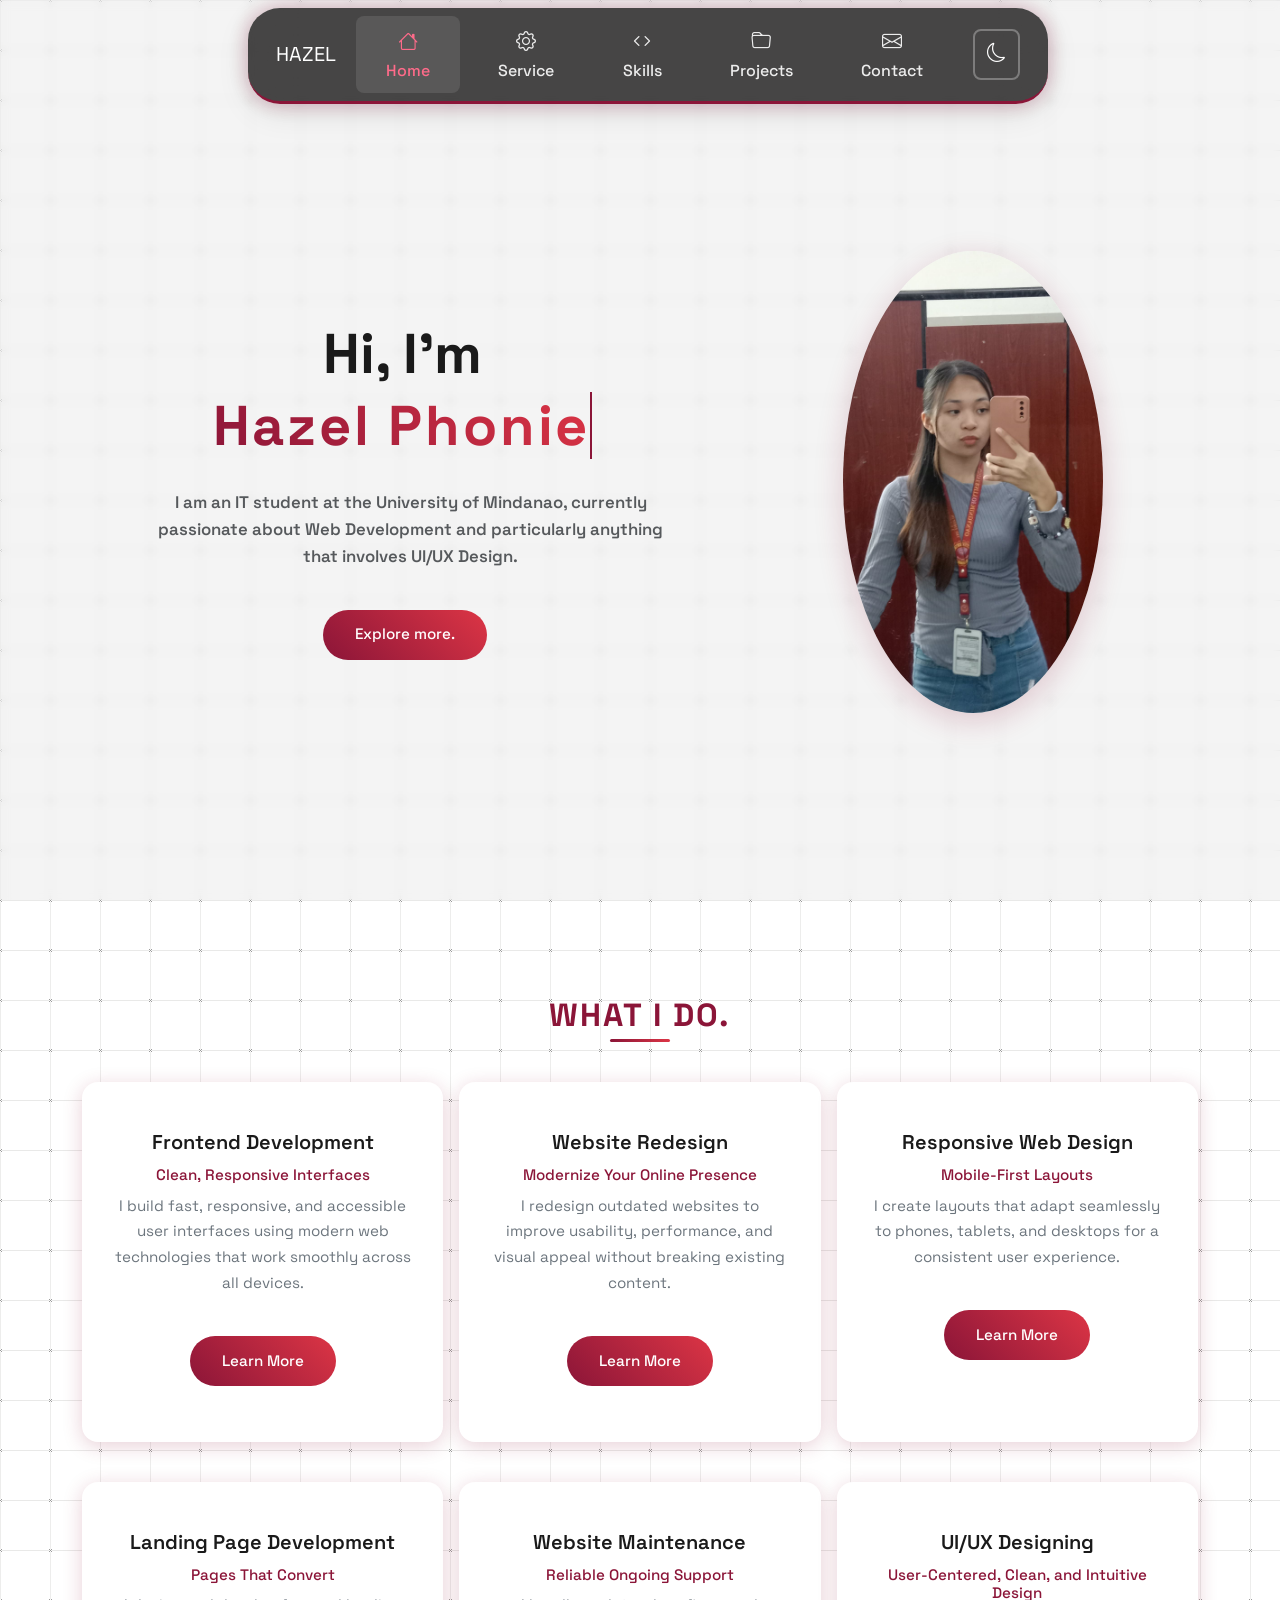
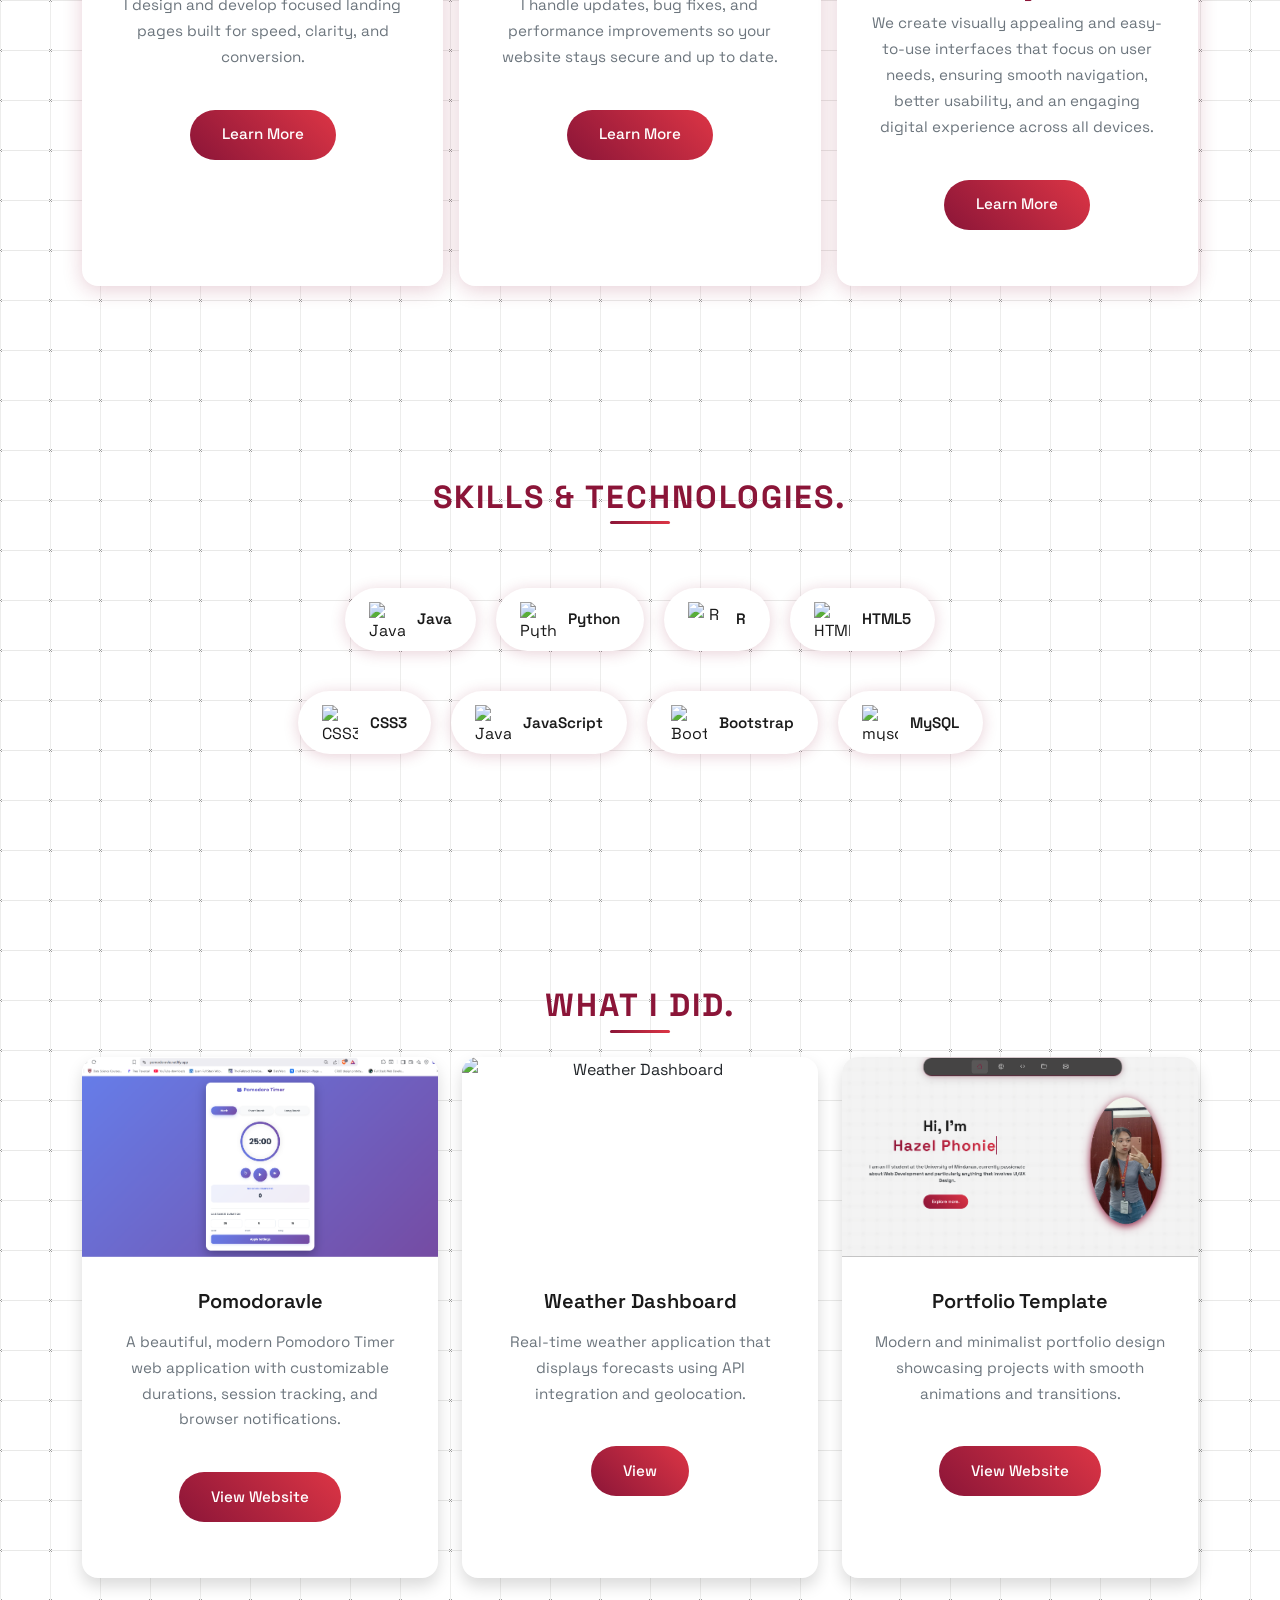
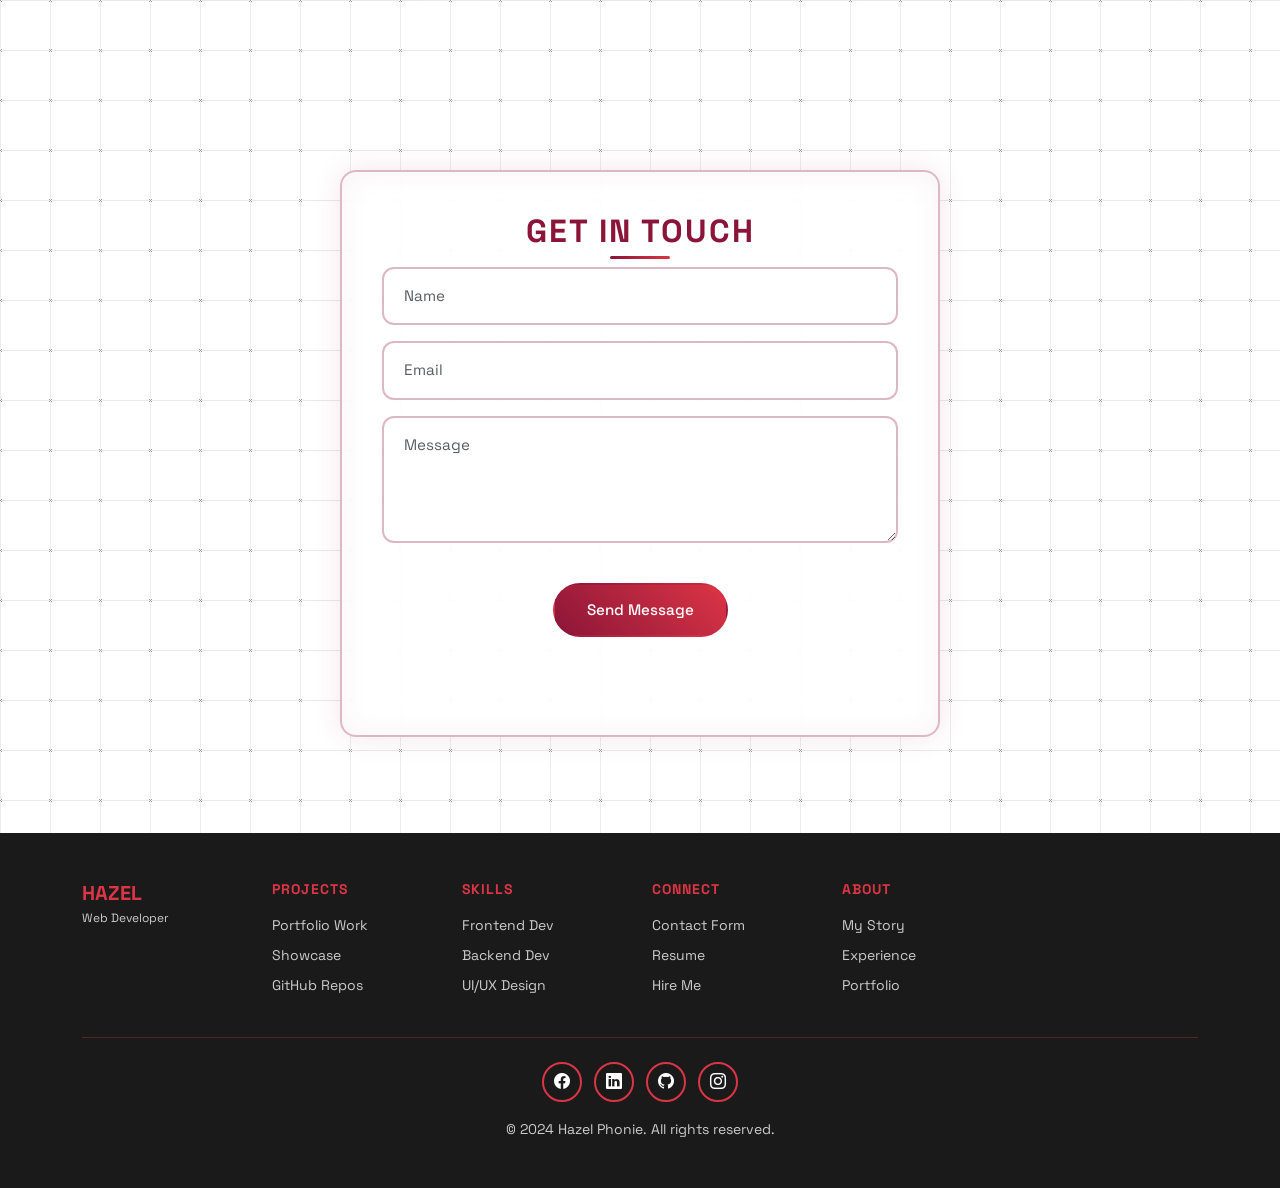
==== commit 58e5c9fa: "Update portfolio.html" ====
--- a/portfolio.html
+++ b/portfolio.html
@@ -355,6 +355,7 @@
                 <a
                   href="https://pomodoravle.netlify.app/"
                   class="btn btn-primary btn-sm mt-4"
+                  target="_blank"
                   >View Website</a
                 >
               </div>
--- a/style.css
+++ b/style.css
@@ -0,0 +1,789 @@
+/* =============================================
+         CSS CUSTOM PROPERTIES & RESET
+         ============================================= */
+:root {
+  --primary-color: #8b1538;
+  --secondary-color: #dc3545;
+  --accent-color: #ff6b8a;
+  --dark-bg: #1a1a1a;
+  --light-bg: #ffffff;
+  --text-primary: #1a1a1a;
+  --text-secondary: #6c757d;
+  --text-light: #ffffff;
+  --border-color: rgba(139, 21, 56, 0.3);
+  --shadow-color: rgba(139, 21, 56, 0.2);
+  --card-bg: #ffffff;
+  --nav-bg: rgba(39, 38, 38, 0.85);
+  --transition-speed: 0.3s;
+}
+
+.dark-mode {
+  --light-bg: #0d0d0d;
+  --card-bg: #1a1a1a;
+  --text-primary: #f8f9fa;
+  --text-secondary: #adb5bd;
+  --nav-bg: rgba(13, 13, 13, 0.95);
+  --shadow-color: rgba(0, 0, 0, 0.3);
+}
+
+* {
+  margin: 0;
+  padding: 0;
+  box-sizing: border-box;
+}
+
+html {
+  scroll-behavior: smooth;
+}
+
+body {
+  font-family: "Space Grotesk", sans-serif;
+  color: var(--text-primary);
+  text-align: center;
+  line-height: 1.6;
+  background: url("[data-uri]")
+    repeat 0 0;
+  transition: all 0.3s ease;
+}
+
+/* Dark/Light Mode Overlay */
+body::before {
+  content: "";
+  position: fixed;
+  inset: 0;
+  background: rgba(222, 222, 222, 0.35);
+  backdrop-filter: blur(4px);
+  -webkit-backdrop-filter: blur(4px);
+  z-index: -1;
+  transition: all 0.3s ease;
+}
+
+.dark-mode body::before {
+  background: rgba(0, 0, 0, 0.5);
+}
+
+/* =============================================
+         LOADER
+         ============================================= */
+#loader {
+  position: fixed;
+  top: 0;
+  left: 0;
+  width: 100%;
+  height: 100%;
+  background: var(--nav-bg);
+  display: flex;
+  justify-content: center;
+  align-items: center;
+  z-index: 9999;
+  transition: opacity 0.5s ease;
+}
+
+#loader.hidden {
+  opacity: 0;
+  pointer-events: none;
+}
+
+.loader-content {
+  text-align: center;
+}
+
+.loader-spinner {
+  width: 50px;
+  height: 50px;
+  border: 4px solid rgba(139, 21, 56, 0.2);
+  border-top-color: var(--primary-color);
+  border-radius: 50%;
+  animation: spin 1s linear infinite;
+}
+
+.loader-text {
+  margin-top: 1rem;
+  color: var(--text-light);
+  font-weight: 600;
+}
+
+@keyframes spin {
+  to {
+    transform: rotate(360deg);
+  }
+}
+
+/* =============================================
+         NAVIGATION
+         ============================================= */
+#mainNav {
+  background: var(--nav-bg) !important;
+  backdrop-filter: blur(20px) !important;
+  -webkit-backdrop-filter: blur(20px) !important;
+  border-bottom: 3px solid var(--primary-color) !important;
+  box-shadow:
+    0 8px 32px rgba(0, 0, 0, 0.1),
+    0 0 20px rgba(139, 21, 56, 0.3) !important;
+  transition: all 0.3s ease;
+  z-index: 1000;
+  width: 65%;
+  max-width: 800px;
+  padding: 0.5rem 1rem;
+}
+
+#mainNav:hover {
+  box-shadow:
+    0 12px 40px rgba(0, 0, 0, 0.15),
+    0 0 25px rgba(139, 21, 56, 0.4) !important;
+}
+
+.navbar-toggler {
+  border: none;
+  padding: 0.5rem;
+}
+
+.navbar-toggler:focus {
+  box-shadow: none;
+  outline: none;
+}
+
+.nav-link {
+  color: rgba(255, 255, 255, 0.9) !important;
+  transition: all 0.3s ease;
+  padding: 0.6rem 1.2rem !important;
+  border-radius: 8px;
+  position: relative;
+  margin: 0 0.25rem;
+  font-weight: 500;
+}
+
+.nav-link:hover {
+  color: #ffffff !important;
+  background: rgba(139, 21, 56, 0.2);
+  transform: translateY(-2px);
+}
+
+.nav-link.active {
+  color: var(--accent-color) !important;
+  background: rgba(255, 255, 255, 0.1);
+}
+
+.bigger-icon {
+  font-size: 1.25rem;
+  transition: all 0.3s ease;
+}
+
+.nav-link:hover .bigger-icon {
+  transform: scale(1.1);
+  color: var(--accent-color);
+}
+
+/* Dark Mode Toggle Button */
+.theme-toggle {
+  background: transparent;
+  border: 2px solid rgba(255, 255, 255, 0.3);
+  color: white;
+  padding: 0.5rem 0.75rem;
+  border-radius: 8px;
+  cursor: pointer;
+  transition: all 0.3s ease;
+  margin-left: 1rem;
+}
+
+.theme-toggle:hover {
+  background: rgba(139, 21, 56, 0.3);
+  border-color: var(--primary-color);
+}
+
+.theme-toggle i {
+  font-size: 1.2rem;
+}
+
+/* =============================================
+         SECTIONS
+         ============================================= */
+section {
+  scroll-margin-top: 100px;
+  min-height: auto;
+  display: flex;
+  align-items: center;
+  justify-content: center;
+  padding: 6rem 0;
+}
+
+/* Hero Section */
+#home {
+  padding-top: 8rem;
+  padding-bottom: 4rem;
+  min-height: 100vh;
+}
+
+/* =============================================
+         TYPOGRAPHY
+         ============================================= */
+h1,
+h2,
+h3,
+h4,
+h5,
+h6 {
+  color: var(--text-primary);
+  font-weight: 600;
+  margin-bottom: 1.25rem;
+}
+
+.display-4 span {
+  color: var(--primary-color);
+  background: linear-gradient(
+    45deg,
+    var(--primary-color),
+    var(--secondary-color)
+  );
+  background-clip: text;
+  -webkit-background-clip: text;
+  -webkit-text-fill-color: transparent;
+}
+
+.style-label {
+  color: var(--primary-color);
+  position: relative;
+  display: inline-block;
+  margin-bottom: 1rem;
+  font-weight: 700;
+  text-transform: uppercase;
+  letter-spacing: 2px;
+}
+
+.style-label::after {
+  content: "";
+  position: absolute;
+  bottom: -8px;
+  left: 50%;
+  transform: translateX(-50%);
+  width: 60px;
+  height: 3px;
+  background: linear-gradient(
+    90deg,
+    var(--primary-color),
+    var(--secondary-color)
+  );
+  border-radius: 2px;
+}
+
+/* =============================================
+         CARDS
+         ============================================= */
+.card {
+  background: var(--card-bg);
+  border: none;
+  border-radius: 16px !important;
+  box-shadow: 0 4px 20px var(--shadow-color);
+  transition: all 0.4s cubic-bezier(0.175, 0.885, 0.32, 1.275);
+  overflow: hidden;
+  position: relative;
+  margin-bottom: 1.5rem;
+}
+
+.card::before {
+  content: "";
+  position: absolute;
+  top: 0;
+  left: 0;
+  right: 0;
+  height: 4px;
+  background: linear-gradient(
+    90deg,
+    var(--primary-color),
+    var(--secondary-color),
+    var(--primary-color)
+  );
+  transform: scaleX(0);
+  transition: transform 0.3s ease;
+}
+
+.card:hover::before {
+  transform: scaleX(1);
+}
+
+.card:hover {
+  transform: translateY(-8px) scale(1.02);
+  box-shadow: 0 15px 40px var(--shadow-color);
+}
+
+.card-body {
+  padding: 2rem;
+}
+
+.card-title {
+  color: var(--text-primary);
+  font-weight: 600;
+  margin-bottom: 1rem;
+  font-size: 1.25rem;
+}
+
+.card-subtitle {
+  color: var(--primary-color) !important;
+  font-weight: 500;
+  font-size: 0.95rem;
+  margin-bottom: 1rem;
+}
+
+.card-text {
+  color: var(--text-secondary);
+  line-height: 1.7;
+  font-size: 0.95rem;
+}
+
+.card img.card-img-top {
+  transition: transform 0.3s ease;
+  height: 200px;
+  object-fit: cover;
+}
+
+.card:hover img.card-img-top {
+  transform: scale(1.05);
+}
+
+/* =============================================
+         BUTTONS
+         ============================================= */
+.btn-style,
+.btn {
+  background: linear-gradient(
+    45deg,
+    var(--primary-color),
+    var(--secondary-color)
+  );
+  color: white !important;
+  border: none;
+  padding: 0.85rem 2rem;
+  margin-top: 1.5rem;
+  border-radius: 25px;
+  font-weight: 500;
+  font-size: 0.95rem;
+  text-decoration: none;
+  transition: all 0.3s ease;
+  display: inline-block;
+  position: relative;
+  overflow: hidden;
+}
+
+.btn-style:hover,
+.btn:hover {
+  transform: translateY(-2px);
+  box-shadow: 0 8px 25px rgba(139, 21, 56, 0.3);
+  background: linear-gradient(45deg, #a01846, #e74c3c);
+}
+
+.btn-style::before,
+.btn::before {
+  content: "";
+  position: absolute;
+  top: 0;
+  left: -100%;
+  width: 100%;
+  height: 100%;
+  background: linear-gradient(
+    90deg,
+    transparent,
+    rgba(255, 255, 255, 0.2),
+    transparent
+  );
+  transition: left 0.5s;
+}
+
+.btn-style:hover::before,
+.btn:hover::before {
+  left: 100%;
+}
+
+/* =============================================
+         SKILLS
+         ============================================= */
+.skills-container {
+  display: flex;
+  flex-wrap: wrap;
+  justify-content: center;
+  gap: 1.25rem;
+  margin-top: 2.5rem;
+  margin-bottom: 2.5rem;
+}
+
+.skill-item {
+  display: flex;
+  align-items: center;
+  gap: 0.75rem;
+  padding: 0.85rem 1.5rem;
+  background: var(--card-bg);
+  border-radius: 50px;
+  box-shadow: 0 2px 15px var(--shadow-color);
+  transition: all 0.3s ease;
+}
+
+.skill-item:hover {
+  transform: translateY(-5px);
+  box-shadow: 0 10px 25px var(--shadow-color);
+}
+
+.skill-item img {
+  width: 36px;
+  height: 36px;
+  object-fit: contain;
+}
+
+.skill-item span {
+  font-weight: 600;
+  color: var(--text-primary);
+  font-size: 0.95rem;
+}
+
+/* =============================================
+         NEON EFFECTS
+         ============================================= */
+.neon-text {
+  color: var(--primary-color);
+  background: linear-gradient(
+    45deg,
+    var(--primary-color),
+    var(--secondary-color)
+  );
+  background-clip: text;
+  -webkit-background-clip: text;
+  -webkit-text-fill-color: transparent;
+}
+
+.neon-box {
+  background: rgba(255, 255, 255, 0.95);
+  border: 2px solid var(--border-color);
+  box-shadow:
+    0 0 30px rgba(139, 21, 56, 0.1),
+    inset 0 0 30px rgba(139, 21, 56, 0.05);
+  backdrop-filter: blur(10px);
+  transition: all 0.3s ease;
+  padding: 2.5rem;
+}
+
+.dark-mode .neon-box {
+  background: rgba(26, 26, 26, 0.95);
+}
+
+.neon-box:hover {
+  border-color: rgba(139, 21, 56, 0.5);
+  box-shadow: 0 0 40px rgba(139, 21, 56, 0.2);
+}
+
+.neon-btn {
+  background: linear-gradient(
+    45deg,
+    var(--primary-color),
+    var(--secondary-color)
+  ) !important;
+  color: white !important;
+  border: 2px solid transparent !important;
+  transition: all 0.3s ease;
+  padding: 0.85rem 2rem;
+  font-size: 0.95rem;
+}
+
+.neon-btn:hover {
+  background: linear-gradient(
+    45deg,
+    var(--secondary-color),
+    var(--primary-color)
+  ) !important;
+  box-shadow: 0 0 20px rgba(139, 21, 56, 0.4) !important;
+  transform: translateY(-2px);
+}
+
+/* =============================================
+         FORM
+         ============================================= */
+.form-control {
+  border: 2px solid var(--border-color);
+  border-radius: 12px;
+  padding: 1rem 1.25rem;
+  transition: all 0.3s ease;
+  background: rgba(255, 255, 255, 0.9);
+  font-size: 0.95rem;
+}
+
+.dark-mode .form-control {
+  background: rgba(26, 26, 26, 0.9);
+  border-color: rgba(139, 21, 56, 0.4);
+}
+
+.form-control:focus {
+  border-color: var(--primary-color);
+  box-shadow: 0 0 0 0.2rem rgba(139, 21, 56, 0.1);
+  background: var(--card-bg);
+}
+
+.form-control.is-invalid {
+  border-color: var(--secondary-color);
+}
+
+.invalid-feedback {
+  color: var(--secondary-color);
+  font-size: 0.875rem;
+  margin-top: 0.5rem;
+}
+
+/* =============================================
+         FOOTER
+         ============================================= */
+footer {
+  background-color: var(--dark-bg);
+  color: var(--text-light);
+  transition: all 0.3s ease;
+}
+
+.social-icon {
+  display: inline-flex;
+  align-items: center;
+  justify-content: center;
+  width: 40px;
+  height: 40px;
+  border: 2px solid var(--secondary-color);
+  border-radius: 50%;
+  color: #fff;
+  text-decoration: none;
+  transition: all 0.3s ease;
+}
+
+.social-icon:hover {
+  background-color: var(--secondary-color);
+  color: #fff;
+  border-color: var(--secondary-color);
+  transform: translateY(-3px);
+  box-shadow: 0 5px 15px rgba(220, 53, 69, 0.4);
+}
+
+.footer-link {
+  color: #ccc !important;
+  transition: all 0.3s ease;
+}
+
+.footer-link:hover {
+  color: var(--secondary-color) !important;
+  transform: translateX(5px);
+}
+
+/* =============================================
+         ANIMATIONS
+         ============================================= */
+.floating {
+  animation: floating 3s ease-in-out infinite;
+}
+
+@keyframes floating {
+  0%,
+  100% {
+    transform: translateY(0px);
+  }
+  50% {
+    transform: translateY(-10px);
+  }
+}
+
+.reveal {
+  opacity: 0;
+  transform: translateY(40px);
+  animation-name: fade-up;
+  animation-timing-function: ease-out;
+  animation-fill-mode: forwards;
+  animation-duration: 0.8s;
+  animation-delay: 0.2s;
+}
+
+@keyframes fade-up {
+  to {
+    opacity: 1;
+    transform: translateY(0);
+  }
+}
+
+/* Typing Animation */
+.typewriter {
+  display: inline-block;
+  overflow: hidden;
+  border-right: 0.05em solid var(--primary-color);
+  white-space: nowrap;
+  letter-spacing: 0.05em;
+  animation:
+    typing 3.5s steps(14, end),
+    blink-caret 0.75s step-end infinite;
+}
+
+@keyframes typing {
+  from {
+    width: 0;
+  }
+  to {
+    width: 100%;
+  }
+}
+
+@keyframes blink-caret {
+  from,
+  to {
+    border-color: transparent;
+  }
+  50% {
+    border-color: var(--primary-color);
+  }
+}
+
+/* Success Message */
+.sent-msg {
+  opacity: 0;
+  transform: translateY(10px);
+  transition: 0.4s ease;
+  color: var(--secondary-color);
+  font-weight: 600;
+}
+
+#sent:target {
+  opacity: 1;
+  transform: translateY(0);
+}
+
+.sent-msg.show {
+  opacity: 1;
+  transform: translateY(0);
+}
+
+/* Profile Image */
+img[alt="my photo"] {
+  transition: all 0.3s ease;
+  box-shadow: 0 8px 30px var(--shadow-color);
+}
+
+img[alt="my photo"]:hover {
+  transform: scale(1.05);
+  box-shadow: 0 15px 40px var(--shadow-color);
+}
+
+/* =============================================
+         RESPONSIVE DESIGN
+         ============================================= */
+@media (max-width: 992px) {
+  section {
+    padding: 4rem 0;
+  }
+
+  #mainNav {
+    width: 95%;
+    margin: 0.5rem auto;
+    padding: 0.75rem 1rem;
+  }
+
+  .nav-link {
+    padding: 0.7rem 1rem !important;
+    margin: 0.2rem 0;
+  }
+
+  .card-body {
+    padding: 1.5rem;
+  }
+
+  .skill-item {
+    padding: 0.75rem 1.25rem;
+  }
+
+  .skill-item img {
+    width: 32px;
+    height: 32px;
+  }
+
+  #home {
+    padding-top: 6rem;
+    padding-bottom: 3rem;
+  }
+}
+
+@media (max-width: 768px) {
+  section {
+    padding: 3rem 0;
+  }
+
+  #mainNav {
+    width: 98%;
+  }
+
+  .card:hover {
+    transform: translateY(-4px) scale(1.01);
+  }
+
+  .nav-link:hover {
+    transform: none;
+  }
+
+  .display-4 {
+    font-size: 2rem;
+  }
+
+  .card-body {
+    padding: 1.25rem;
+  }
+
+  .card-title {
+    font-size: 1.1rem;
+  }
+
+  .card-text {
+    font-size: 0.9rem;
+  }
+
+  .neon-box {
+    padding: 1.5rem;
+  }
+
+  .skills-container {
+    gap: 1rem;
+  }
+
+  .skill-item {
+    padding: 0.65rem 1rem;
+  }
+
+  .btn {
+    padding: 0.75rem 1.5rem;
+    font-size: 0.9rem;
+  }
+}
+
+@media (max-width: 576px) {
+  section {
+    padding: 2.5rem 0;
+  }
+
+  .card-body {
+    padding: 1rem;
+  }
+
+  .skill-item {
+    padding: 0.5rem 0.85rem;
+  }
+
+  .skill-item img {
+    width: 28px;
+    height: 28px;
+  }
+
+  .skill-item span {
+    font-size: 0.85rem;
+  }
+
+  .display-4 {
+    font-size: 1.75rem;
+  }
+}
+
+/* =============================================
+         UTILITY CLASSES
+         ============================================= */
+.mb-custom {
+  margin-bottom: 2rem;
+}
+
+.gap-custom {
+  gap: 2rem;
+}
+
+
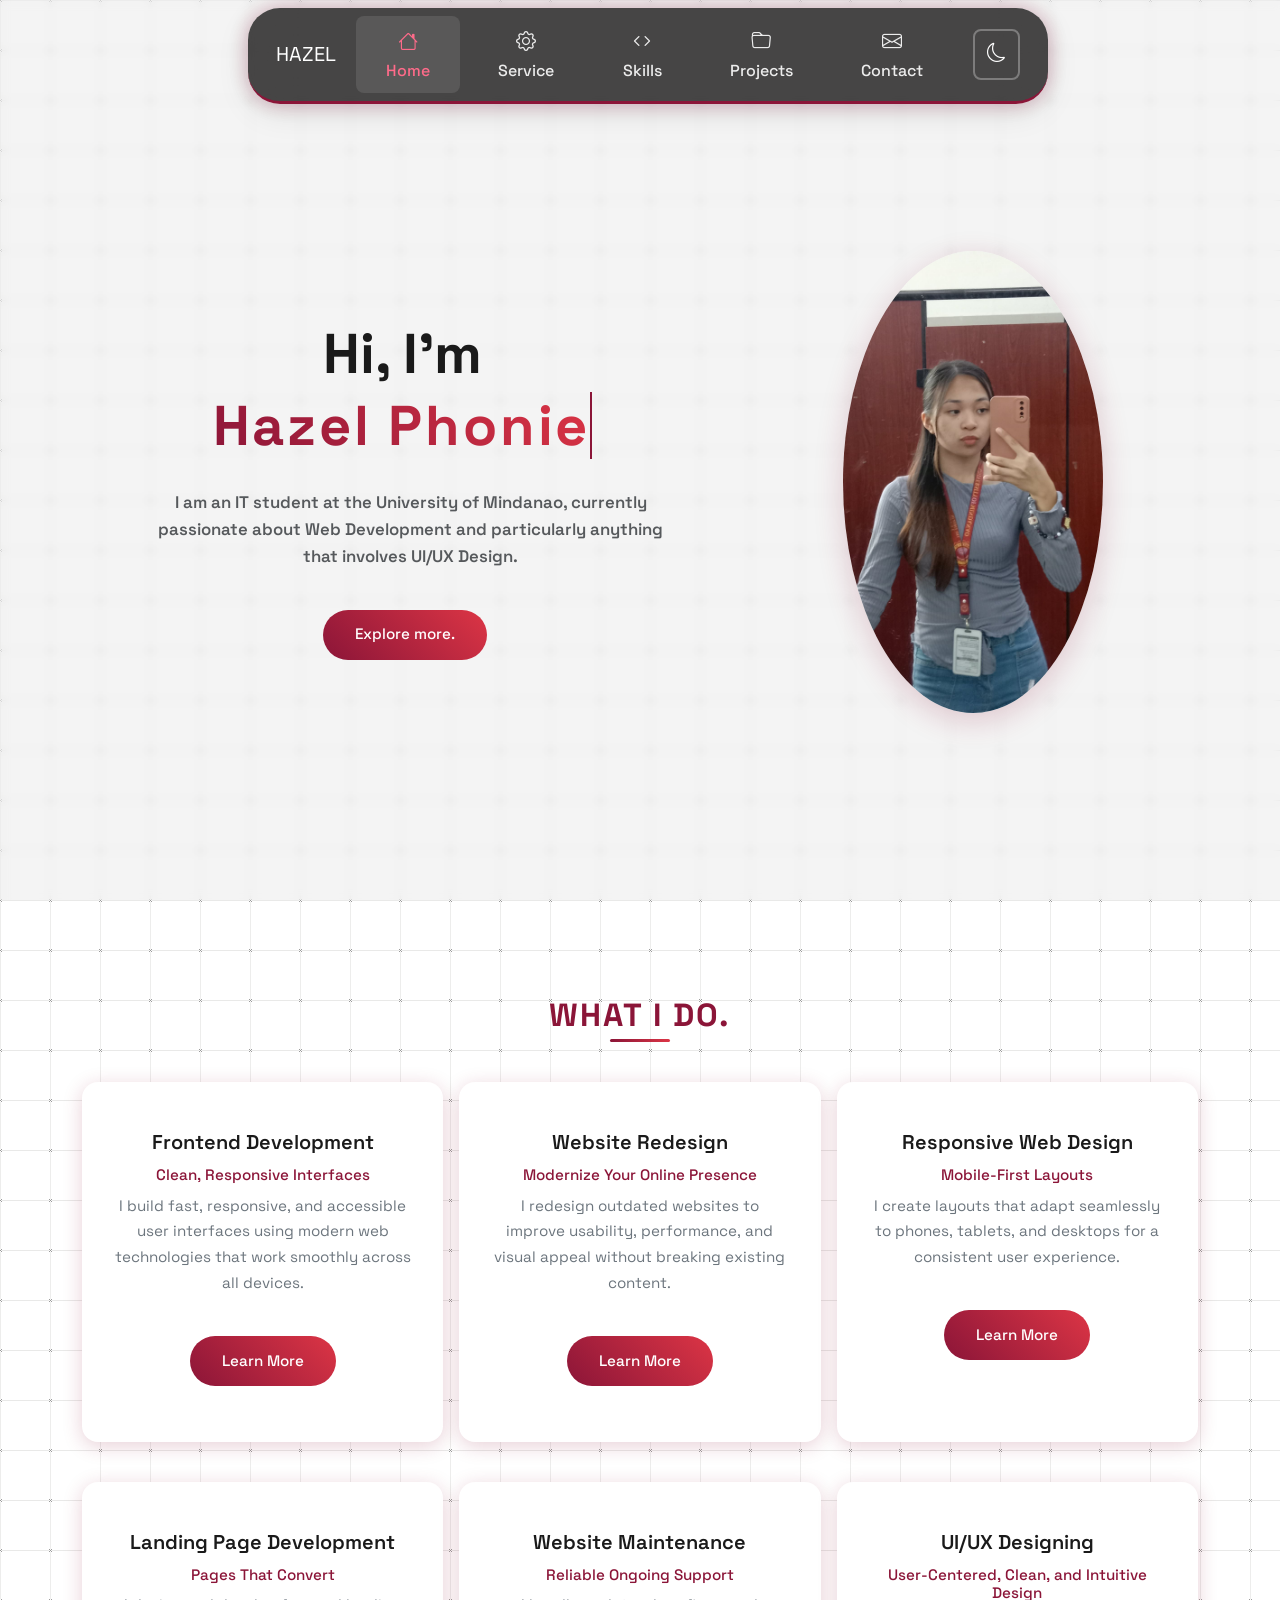
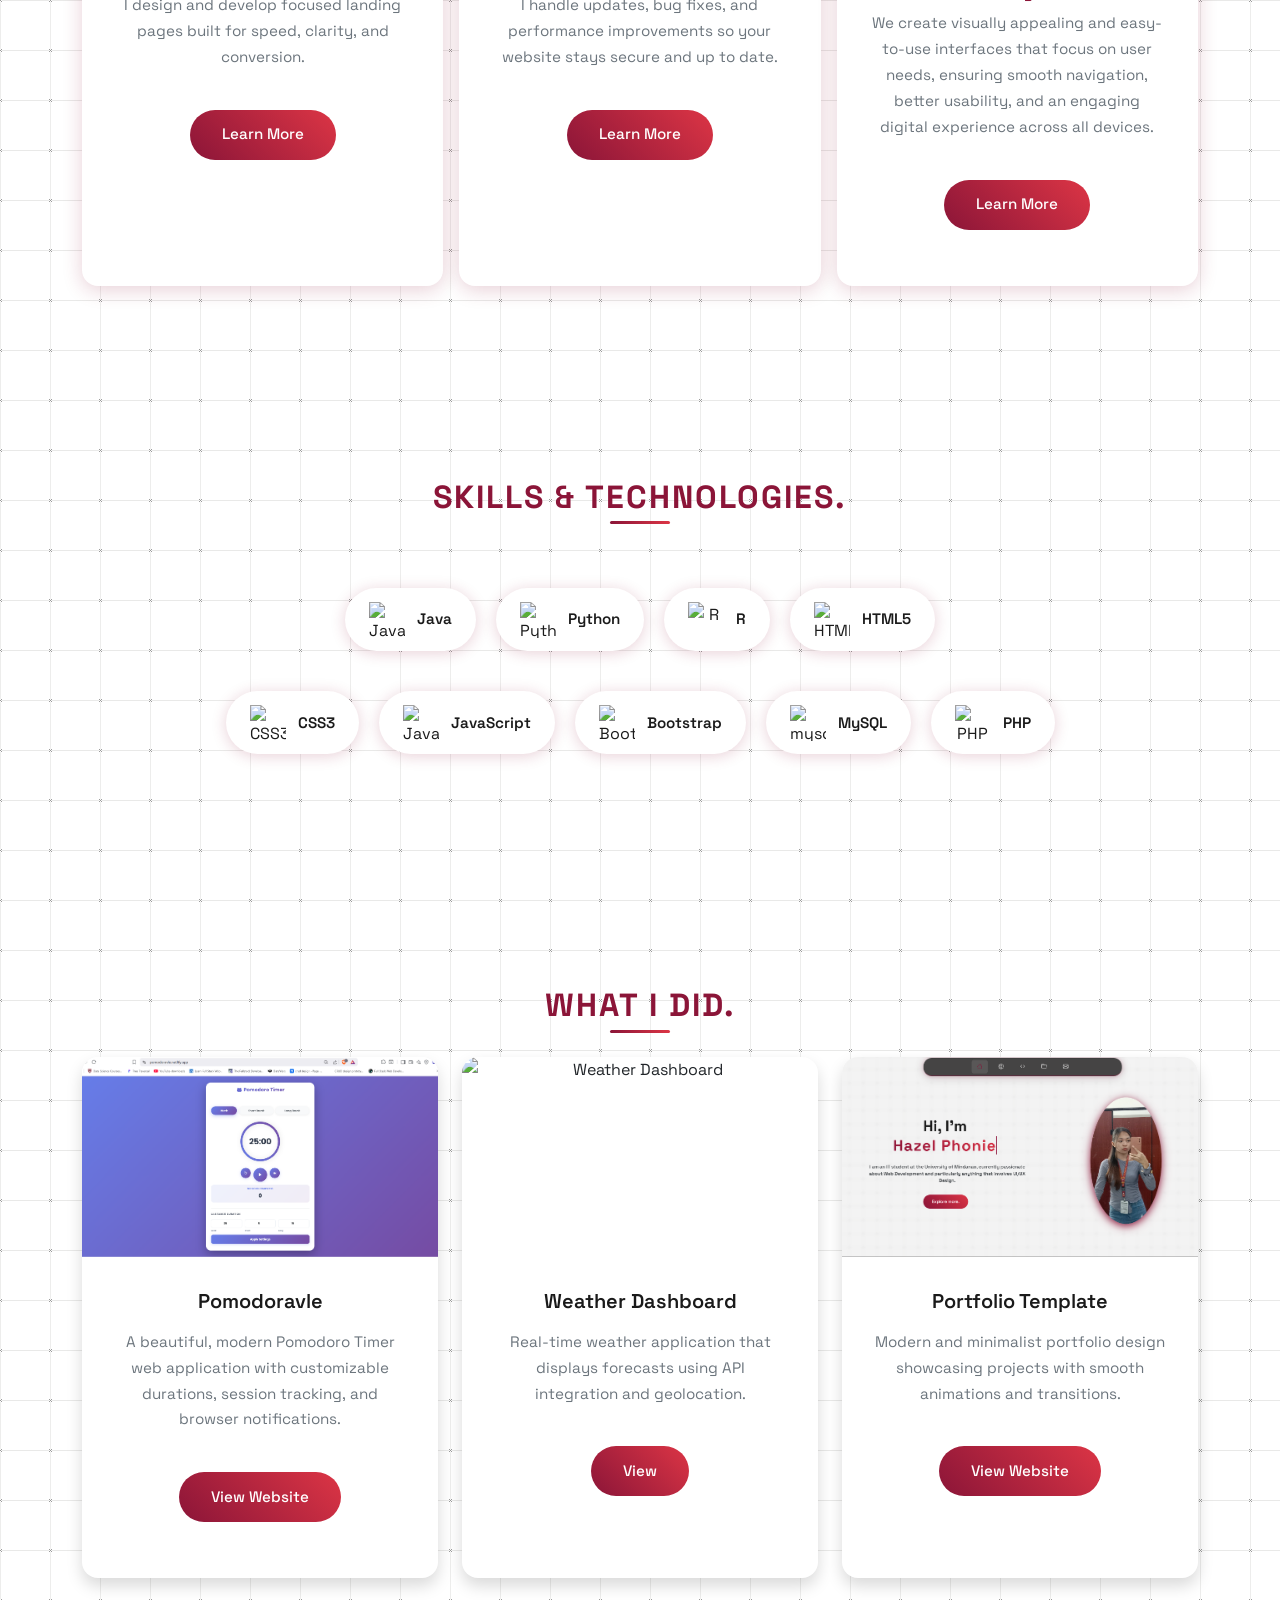
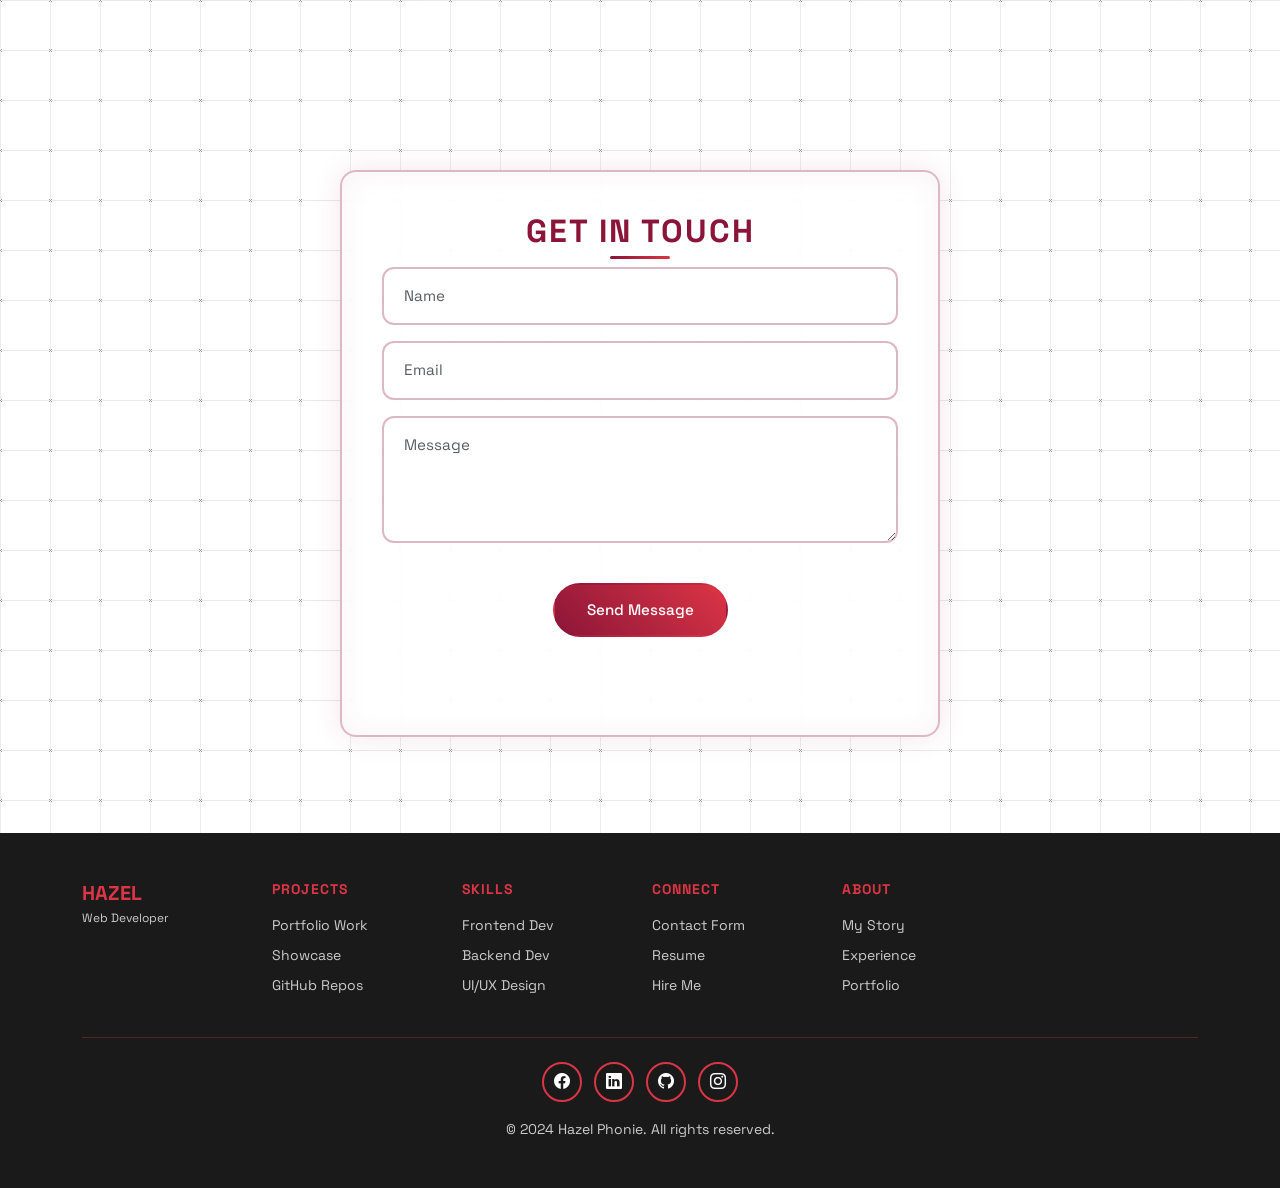
==== commit ca1ad2d1: "Update portfolio.html" ====
--- a/portfolio.html
+++ b/portfolio.html
@@ -329,6 +329,13 @@
             />
             <span>MySQL</span>
           </div>
+          <div class="skill-item reveal">
+            <img
+              src="https://cdn.jsdelivr.net/gh/devicons/devicon@latest/icons/php/php-original.svg"
+              alt="PHP"
+            />
+            <span>PHP</span>
+          </div>
         </div>
       </div>
     </section>
@@ -355,7 +362,6 @@
                 <a
                   href="https://pomodoravle.netlify.app/"
                   class="btn btn-primary btn-sm mt-4"
-                  target="_blank"
                   >View Website</a
                 >
               </div>
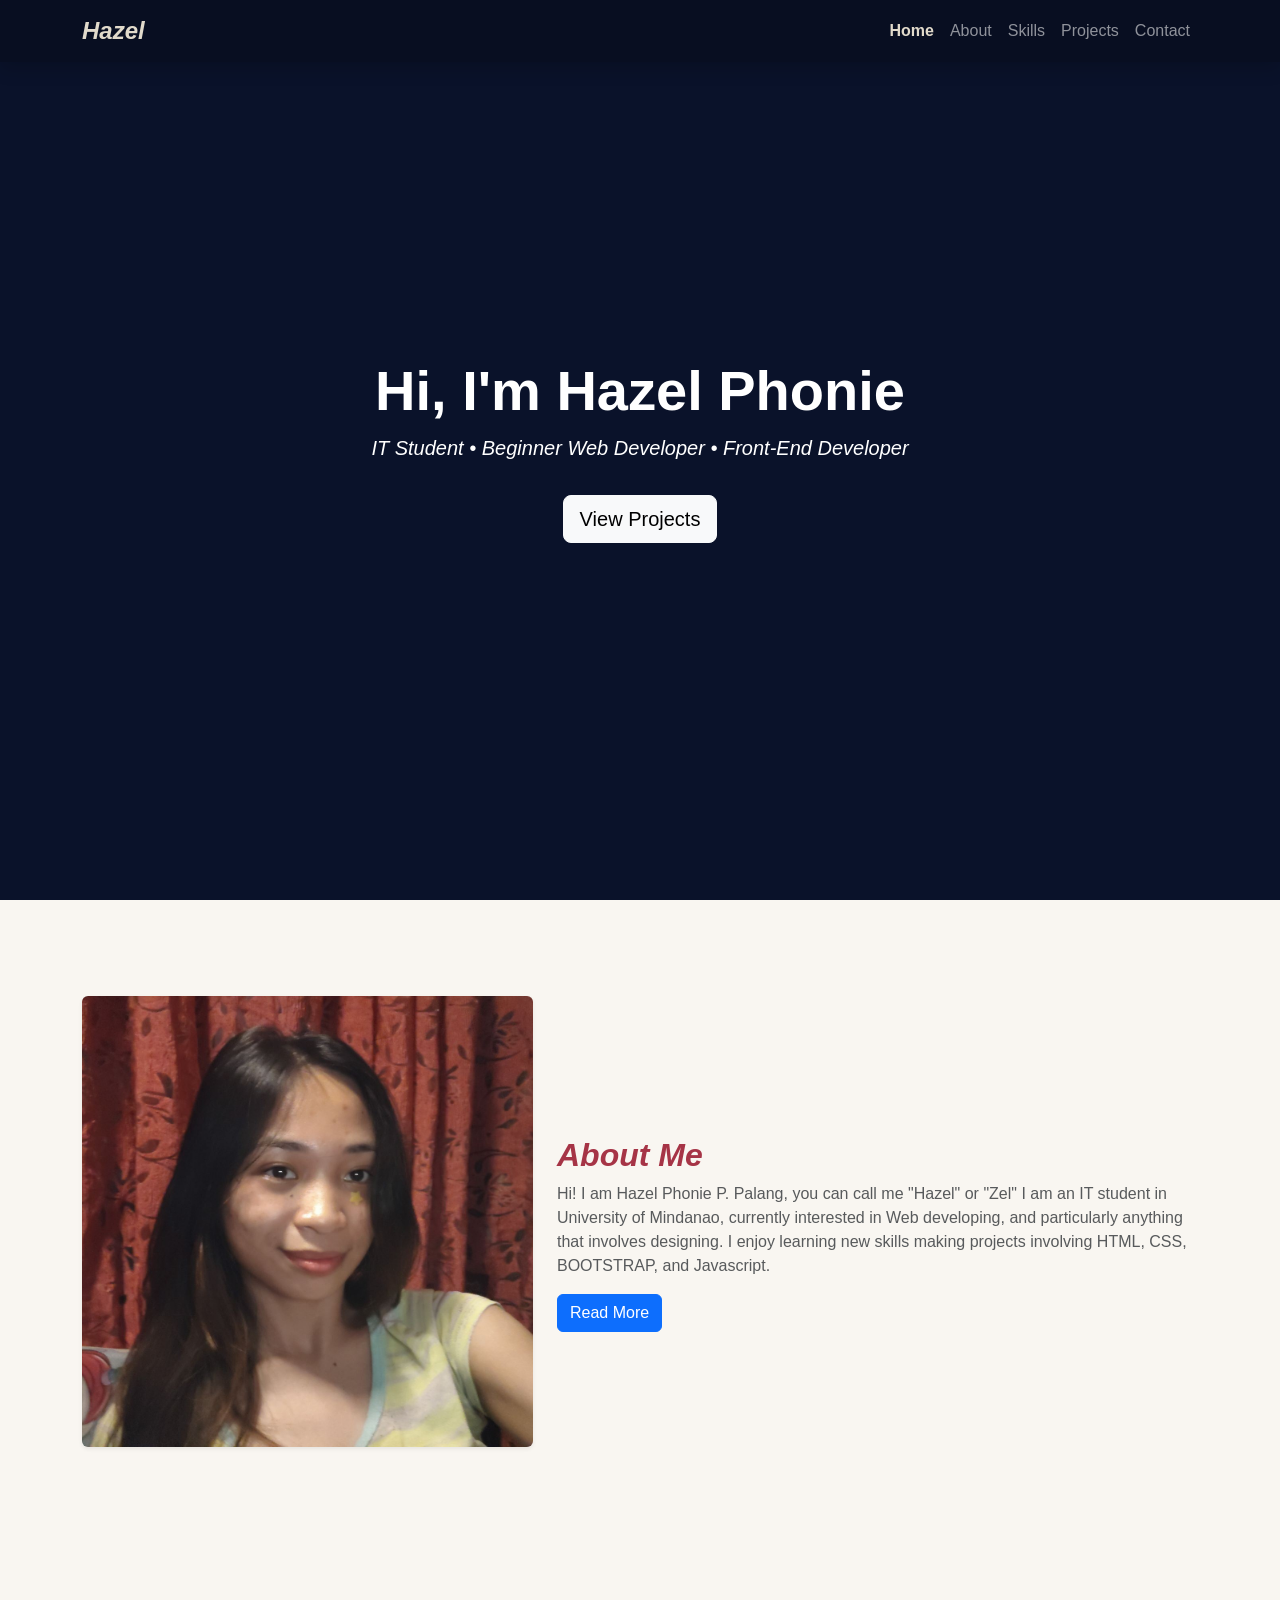
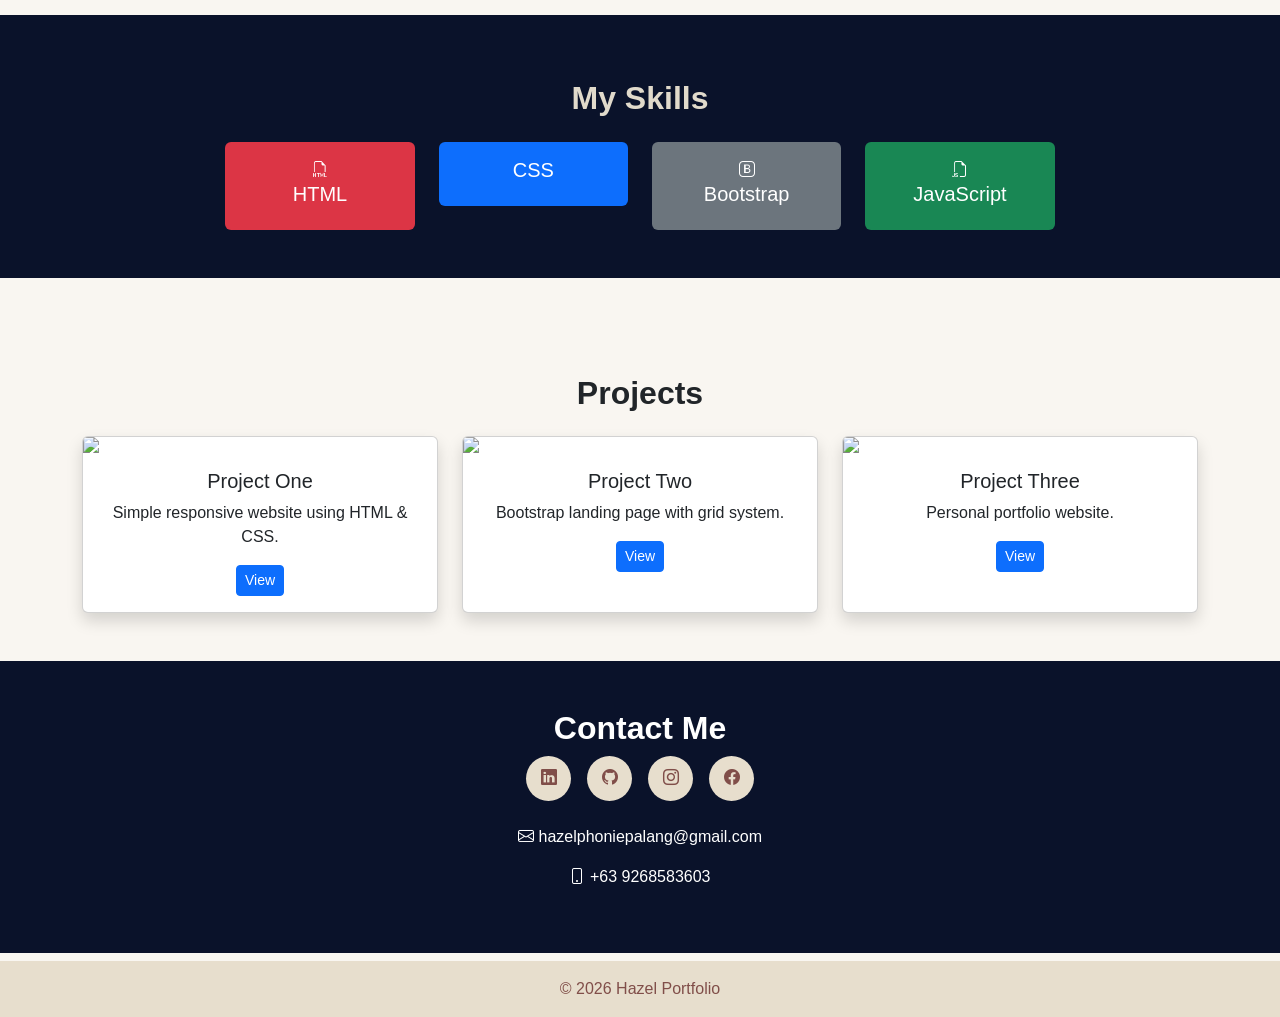
==== commit 64fba3fa: "added some changes" ====
--- a/portfolio.html
+++ b/portfolio.html
@@ -1,836 +1,194 @@
 <!doctype html>
 <html lang="en">
-  <head>
-    <meta charset="UTF-8" />
-    <meta name="viewport" content="width=device-width, initial-scale=1.0" />
-    <title>Hazel | Portfolio</title>
-    <meta name="description" content="Web Developer Portfolio - Hazel Phonie" />
+<head>
+  <meta charset="utf-8">
+  <meta name="viewport" content="width=device-width, initial-scale=1">
+  <title>Hazel | Portfolio</title>
 
-    <!-- Bootstrap CSS -->
-    <link
-      href="https://cdn.jsdelivr.net/npm/bootstrap@5.3.8/dist/css/bootstrap.min.css"
-      rel="stylesheet"
-    />
+  <!-- Bootstrap -->
+  <link href="https://cdn.jsdelivr.net/npm/bootstrap@5.3.8/dist/css/bootstrap.min.css" rel="stylesheet">
+  <script defer src="https://cdn.jsdelivr.net/npm/bootstrap@5.3.8/dist/js/bootstrap.bundle.min.js"></script>
 
-    <!-- Bootstrap Icons -->
-    <link
-      href="https://cdn.jsdelivr.net/npm/bootstrap-icons/font/bootstrap-icons.css"
-      rel="stylesheet"
-    />
+  <!-- Icons -->
+  <link href="https://cdn.jsdelivr.net/npm/bootstrap-icons/font/bootstrap-icons.css" rel="stylesheet">
+  <link rel="stylesheet" href="style.css">
 
-    <!-- Fonts -->
-    <link rel="preconnect" href="https://fonts.googleapis.com" />
-    <link rel="preconnect" href="https://fonts.gstatic.com" crossorigin />
-    <link
-      href="https://fonts.googleapis.com/css2?family=Space+Grotesk:wght@300;400;500;600;700&display=swap"
-      rel="stylesheet"
-    />
-    <link rel="stylesheet" href="style.css" />
+</head>
+<!--data-bs-spy="scroll" data-bs-target="#navMenu"-->
+<body data-bs-spy="scroll" data-bs-target="#navMenu">
 
-    <script src="https://sites.super.myninja.ai/_assets/ninja-daytona-script.js"></script>
-  </head>
-  <body data-bs-spy="scroll" data-bs-target="#mainNav">
-    <!-- Loader -->
-    <div id="loader">
-      <div class="loader-content">
-        <div class="loader-spinner"></div>
-        <p class="loader-text">Loading...</p>
+<!-- NAVBAR -->
+<nav class="navbar navbar-expand-lg navbar-dark fixed-top shadow" style="background-color: #080E21; ">
+  <div class="container" >
+    <a class="navbar-brand fw-bold fs-4 f" style="color: #E1DACB; font-weight: bolder; font-style: italic; " href="#home">Hazel</a>
+
+    <button class="navbar-toggler" type="button" data-bs-toggle="collapse" data-bs-target="#navMenu">
+      <span class="navbar-toggler-icon"></span>
+    </button>
+
+    <div class="collapse navbar-collapse" id="navMenu">
+      <ul class="navbar-nav ms-auto ">
+        <li class="nav-item"><a class="nav-link" href="#home">Home</a></li>
+        <li class="nav-item"><a class="nav-link" href="#about">About</a></li>
+        <li class="nav-item"><a class="nav-link" href="#skills">Skills</a></li>
+        <li class="nav-item"><a class="nav-link" href="#projects">Projects</a></li>
+        <li class="nav-item"><a class="nav-link" href="#contact">Contact</a></li>
+      </ul>
+    </div>
+  </div>
+</nav>
+
+<!-- HERO -->
+<section id="home">
+  <div class="container-fluid m-auto vh-100 d-flex flex-column justify-content-center align-items-center text-white mb-5" style="background-color: #0A122A;">
+    <h1 class="display-4 fw-bold">Hi, I'm Hazel Phonie   </h1>
+    <p class="lead fst-italic">IT Student • Beginner Web Developer • Front-End Developer</p>
+    <a href="#projects" class="btn btn-light btn-lg mt-3">View Projects</a>
+  </div>
+</section>
+
+<!-- ABOUT -->
+<section id="about" class="py-5">
+  <div class="container mb-5">
+    <div class="row align-items-center">
+      <div class="col-lg-5 mb-4">
+        <img src="image/profile.jpg" class="img-fluid border-1 rounded shadow-sm ">
+      </div>
+      <div class="col-lg-7">
+        <h2 class="fw-bold fw-semibold" style="color: #A63446; font-style: italic;">About Me</h2>
+        <p class="text-muted">
+          Hi! I am Hazel Phonie P. Palang, you can call me "Hazel" or "Zel"
+          I am an IT student in University of Mindanao, currently interested in Web developing, and particularly anything that involves designing.
+
+          I enjoy learning new skills making projects involving HTML, CSS, BOOTSTRAP, and Javascript.
+        </p>
+        <a href="biography/index.html" target="_blank" class="btn btn-primary">Read More</a>
+      </div>
+    </div>
+  </div>
+</section>
+
+<!-- SKILLS -->
+<section id="skills">
+  <div class="container-fluid pt-3 pb-5 mb-5 mt-5 text-center" style="background-color: #0A122A; color: #E1DACB;">
+    <h2 class="fw-bold mb-4 mt-5">My Skills</h2>
+
+    <div class="row g-4 justify-content-center">
+      <div class="col-md-2">
+        <div class="skill-card bg-danger text-white rounded text-center p-3">
+          <i class="bi bi-filetype-html"></i>
+          <h5>HTML</h5>
+        </div>
+      </div>
+
+      <div class="col-md-2">
+        <div class="skill-card bg-primary text-white rounded text-center p-3">
+          <i class="bi bi-css"></i>
+          <h5>CSS</h5>
+        </div>
+      </div>
+
+      <div class="col-md-2">
+        <div class="skill-card bg-secondary text-white rounded text-center p-3">
+          <i class="bi bi-bootstrap"></i>
+          <h5>Bootstrap</h5>
+        </div>
+      </div>
+
+      <div class="col-md-2">
+        <div class="skill-card bg-success text-white rounded text-center p-3">
+          <i class="bi bi-filetype-js"></i>
+          <h5>JavaScript</h5>
+        </div>
       </div>
     </div>
 
-    <!-- Navigation -->
-    <nav
-      id="mainNav"
-      class="navbar navbar-expand-md navbar-dark shadow-dark-lg m-md-2 rounded-5 position-fixed top-0 start-50 translate-middle-x"
-    >
-      <div class="container-fluid">
-        <!-- Brand -->
-        <a class="navbar-brand" href="#home">HAZEL</a>
+  </div>
+</section>
 
-        <!-- Toggler -->
-        <button
-          class="navbar-toggler"
-          type="button"
-          data-bs-toggle="collapse"
-          data-bs-target="#navMenu"
-          aria-controls="navMenu"
-          aria-expanded="false"
-          aria-label="Toggle navigation"
-        >
-          <span class="navbar-toggler-icon"></span>
-        </button>
+<!-- PROJECTS -->
+<section id="projects" class="py-5">
+  <div class="container text-center">
+    <h2 class="fw-bold mb-4">Projects</h2>
 
-        <!-- Navigation Menu -->
-        <div class="collapse navbar-collapse" id="navMenu">
-          <ul class="navbar-nav align-items-center">
-            <li class="nav-item">
-              <a href="#home" class="nav-link">
-                <i class="bi bi-house bigger-icon"></i>
-                <span>Home</span>
-              </a>
-            </li>
-            <li class="nav-item">
-              <a href="#service" class="nav-link">
-                <i class="bi bi-gear bigger-icon"></i>
-                <span>Service</span>
-              </a>
-            </li>
-            <li class="nav-item">
-              <a href="#skills" class="nav-link">
-                <i class="bi bi-code bigger-icon"></i>
-                <span>Skills</span>
-              </a>
-            </li>
-            <li class="nav-item">
-              <a href="#projects" class="nav-link">
-                <i class="bi bi-folder bigger-icon"></i>
-                <span>Projects</span>
-              </a>
-            </li>
-            <li class="nav-item">
-              <a href="#contact" class="nav-link">
-                <i class="bi bi-envelope bigger-icon"></i>
-                <span>Contact</span>
-              </a>
-            </li>
-            <li>
-              <!-- Theme Toggle -->
-              <button
-                class="theme-toggle align-items-end"
-                id="themeToggle"
-                type="button"
-                aria-label="Toggle dark mode"
-              >
-                <i class="bi bi-moon" id="themeIcon"></i>
-              </button>
-            </li>
-          </ul>
-        </div>
-      </div>
-    </nav>
-
-    <!-- Hero Section -->
-    <section id="home">
-      <div class="container-lg">
-        <div class="row align-items-center">
-          <div class="col-lg-6 m-auto reveal">
-            <h4 class="display-4 fw-bolder m-3">
-              Hi, I'm <br /><span class="typewriter mt-1">Hazel Phonie</span>
-            </h4>
-            <p
-              class="ms-3 mt-0 text-muted"
-              style="
-                font-weight: 600;
-                font-size: 1.05rem;
-                color: var(--text-secondary);
-              "
-            >
-              I am an IT student at the University of Mindanao, currently
-              passionate about Web Development and particularly anything that
-              involves UI/UX Design.
-            </p>
-            <a href="bio.html" class="btn btn-style rounded-5 ms-1">
-              Explore more.
-            </a>
-          </div>
-          <div class="col-lg-5 my-4 text-center floating reveal">
-            <img
-              src="image/img1.jpg"
-              alt="my photo"
-              class="rounded-circle"
-              style="width: 260px; height: auto"
-              onerror="this.src = 'https://via.placeholder.com/260?text=Hazel'"
-            />
+    <div class="row g-4">
+      <div class="col-md-4">
+        <div class="card shadow h-100">
+          <img src="https://picsum.photos/400/250" class="card-img-top">
+          <div class="card-body">
+            <h5 class="card-title">Project One</h5>
+            <p class="card-text">Simple responsive website using HTML & CSS.</p>
+            <a href="#" class="btn btn-primary btn-sm">View</a>
           </div>
         </div>
       </div>
-    </section>
 
-    <!-- Services Section -->
-    <section id="service" class="reveal">
-      <div class="container">
-        <div class="d-flex justify-content-center mb-custom">
-          <h2 class="reveal style-label fw-bold">What I Do.</h2>
-        </div>
-
-        <!-- Row 1 -->
-        <div class="row g-3 justify-content-center">
-          <div class="col-lg-4 col-md-6">
-            <div class="card h-100">
-              <div class="card-body text-center">
-                <h5 class="card-title m-3">Frontend Development</h5>
-                <h6 class="card-subtitle mb-2 text-body-secondary">
-                  Clean, Responsive Interfaces
-                </h6>
-                <p class="card-text mb-3">
-                  I build fast, responsive, and accessible user interfaces using
-                  modern web technologies that work smoothly across all devices.
-                </p>
-                <a href="#" class="btn">Learn More</a>
-              </div>
-            </div>
-          </div>
-
-          <div class="col-lg-4 col-md-6 reveal">
-            <div class="card h-100">
-              <div class="card-body text-center">
-                <h5 class="card-title m-3">Website Redesign</h5>
-                <h6 class="card-subtitle mb-2 text-body-secondary">
-                  Modernize Your Online Presence
-                </h6>
-                <p class="card-text mb-3">
-                  I redesign outdated websites to improve usability,
-                  performance, and visual appeal without breaking existing
-                  content.
-                </p>
-                <a href="#" class="btn">Learn More</a>
-              </div>
-            </div>
-          </div>
-
-          <div class="col-lg-4 col-md-6 reveal">
-            <div class="card h-100">
-              <div class="card-body text-center">
-                <h5 class="card-title m-3">Responsive Web Design</h5>
-                <h6 class="card-subtitle mb-2 text-body-secondary">
-                  Mobile-First Layouts
-                </h6>
-                <p class="card-text mb-3">
-                  I create layouts that adapt seamlessly to phones, tablets, and
-                  desktops for a consistent user experience.
-                </p>
-                <a href="#" class="btn">Learn More</a>
-              </div>
-            </div>
-          </div>
-        </div>
-
-        <!-- Row 2 -->
-        <div class="row g-3 justify-content-center mt-4">
-          <div class="col-lg-4 col-md-6 reveal">
-            <div class="card h-100">
-              <div class="card-body text-center">
-                <h5 class="card-title m-3">Landing Page Development</h5>
-                <h6 class="card-subtitle mb-2 text-body-secondary">
-                  Pages That Convert
-                </h6>
-                <p class="card-text mb-3">
-                  I design and develop focused landing pages built for speed,
-                  clarity, and conversion.
-                </p>
-                <a href="#" class="btn">Learn More</a>
-              </div>
-            </div>
-          </div>
-
-          <div class="col-lg-4 col-md-6 reveal">
-            <div class="card h-100">
-              <div class="card-body text-center">
-                <h5 class="card-title m-3">Website Maintenance</h5>
-                <h6 class="card-subtitle mb-2 text-body-secondary">
-                  Reliable Ongoing Support
-                </h6>
-                <p class="card-text mb-3">
-                  I handle updates, bug fixes, and performance improvements so
-                  your website stays secure and up to date.
-                </p>
-                <a href="#" class="btn">Learn More</a>
-              </div>
-            </div>
-          </div>
-
-          <div class="col-lg-4 col-md-6 reveal">
-            <div class="card h-100">
-              <div class="card-body text-center">
-                <h5 class="card-title m-3">UI/UX Designing</h5>
-                <h6 class="card-subtitle mb-2 text-body-secondary">
-                  User-Centered, Clean, and Intuitive Design
-                </h6>
-                <p class="card-text mb-3">
-                  We create visually appealing and easy-to-use interfaces that
-                  focus on user needs, ensuring smooth navigation, better
-                  usability, and an engaging digital experience across all
-                  devices.
-                </p>
-                <a href="#" class="btn">Learn More</a>
-              </div>
-            </div>
+      <div class="col-md-4">
+        <div class="card shadow h-100">
+          <img src="https://picsum.photos/401/250" class="card-img-top">
+          <div class="card-body">
+            <h5 class="card-title">Project Two</h5>
+            <p class="card-text">Bootstrap landing page with grid system.</p>
+            <a href="#" class="btn btn-primary btn-sm">View</a>
           </div>
         </div>
       </div>
-    </section>
 
-    <!-- Skills Section -->
-    <section id="skills">
-      <div class="container">
-        <h2 class="section-title reveal style-label mb-custom">
-          Skills & Technologies.
-        </h2>
-
-        <!-- First Row -->
-        <div class="skills-container">
-          <div class="skill-item reveal">
-            <img
-              src="https://cdn.jsdelivr.net/gh/devicons/devicon/icons/java/java-original.svg"
-              alt="Java"
-            />
-            <span>Java</span>
-          </div>
-          <div class="skill-item reveal">
-            <img
-              src="https://cdn.jsdelivr.net/gh/devicons/devicon/icons/python/python-original.svg"
-              alt="Python"
-            />
-            <span>Python</span>
-          </div>
-          <div class="skill-item reveal">
-            <img
-              src="https://cdn.jsdelivr.net/gh/devicons/devicon/icons/r/r-original.svg"
-              alt="R"
-            />
-            <span>R</span>
-          </div>
-          <div class="skill-item reveal">
-            <img
-              src="https://cdn.jsdelivr.net/gh/devicons/devicon/icons/html5/html5-original.svg"
-              alt="HTML5"
-            />
-            <span>HTML5</span>
-          </div>
-        </div>
-
-        <!-- Second Row -->
-        <div class="skills-container">
-          <div class="skill-item reveal">
-            <img
-              src="https://cdn.jsdelivr.net/gh/devicons/devicon/icons/css3/css3-original.svg"
-              alt="CSS3"
-            />
-            <span>CSS3</span>
-          </div>
-          <div class="skill-item reveal">
-            <img
-              src="https://cdn.jsdelivr.net/gh/devicons/devicon/icons/javascript/javascript-original.svg"
-              alt="JavaScript"
-            />
-            <span>JavaScript</span>
-          </div>
-          <div class="skill-item reveal">
-            <img
-              src="https://cdn.jsdelivr.net/gh/devicons/devicon/icons/bootstrap/bootstrap-original.svg"
-              alt="Bootstrap"
-            />
-            <span>Bootstrap</span>
-          </div>
-          <div class="skill-item reveal">
-            <img
-              src="https://cdn.jsdelivr.net/gh/devicons/devicon@latest/icons/mysql/mysql-plain-wordmark.svg"
-              alt="mysql"
-            />
-            <span>MySQL</span>
-          </div>
-          <div class="skill-item reveal">
-            <img
-              src="https://cdn.jsdelivr.net/gh/devicons/devicon@latest/icons/php/php-original.svg"
-              alt="PHP"
-            />
-            <span>PHP</span>
+      <div class="col-md-4">
+        <div class="card shadow h-100">
+          <img src="https://picsum.photos/402/250" class="card-img-top">
+          <div class="card-body">
+            <h5 class="card-title">Project Three</h5>
+            <p class="card-text">Personal portfolio website.</p>
+            <a href="#" class="btn btn-primary btn-sm">View</a>
           </div>
         </div>
       </div>
-    </section>
+    </div>
+  </div>
+</section>
 
-    <!-- Projects Section -->
-    <section id="projects" class="reveal">
-      <div class="container text-center">
-        <h2 class="style-label fw-bold mb-custom">What I Did.</h2>
-        <div class="row g-4 justify-content-center">
-          <div class="col-md-4 reveal">
-            <div class="card shadow h-100">
-              <img
-                src="image/Screenshot 2026-02-16 131638.png"
-                class="card-img-top"
-                alt="E-Commerce Platform"
-              />
-              <div class="card-body">
-                <h5 class="card-title">Pomodoravle</h5>
-                <p class="card-text">
-                  A beautiful, modern Pomodoro Timer web application with
-                  customizable durations, session tracking, and browser
-                  notifications.
-                </p>
-                <a
-                  href="https://pomodoravle.netlify.app/"
-                  class="btn btn-primary btn-sm mt-4"
-                  >View Website</a
-                >
-              </div>
-            </div>
-          </div>
+<!-- CONTACT -->
+<section id="contact" class="text-white py-5 mb-2" style="background-color: #0A122A;">
+  <div class="container text-center">
+    <h2 class="fw-bold">Contact Me</h2>
+    <div class="d-flex gap-3 mb-4 justify-content-center">
+      <a href="https://www.linkedin.com/in/hazel-phonie-palang-02306b359/" target="_blank"
+      class="d-flex align-items-center justify-content-center rounded-circle text-decoration-none"
+      style="width:45px;height:45px;background:#E7DECD;color:#804E49;">
+          <i class="bi bi-linkedin"></i>
+      </a>
 
-          <div class="col-md-4 reveal">
-            <div class="card shadow h-100">
-              <img
-                src="https://picsum.photos/401/250"
-                class="card-img-top"
-                alt="Weather Dashboard"
-              />
-              <div class="card-body">
-                <h5 class="card-title">Weather Dashboard</h5>
-                <p class="card-text">
-                  Real-time weather application that displays forecasts using
-                  API integration and geolocation.
-                </p>
-                <a href="#" class="btn btn-primary btn-sm mt-4">View</a>
-              </div>
-            </div>
-          </div>
+      <a href="https://github.com/HazelPhoniePalang" target="_blank"
+      class="d-flex align-items-center justify-content-center rounded-circle text-decoration-none"
+      style="width:45px;height:45px;background:#E7DECD;color:#804E49;">
+          <i class="bi bi-github"></i>
+      </a>
 
-          <div class="col-md-4 reveal">
-            <div class="card shadow h-100">
-              <img
-                src="image/Screenshot 2026-02-08 131950.png"
-                class="card-img-top"
-                alt="Portfolio Template"
-              />
-              <div class="card-body">
-                <h5 class="card-title">Portfolio Template</h5>
-                <p class="card-text">
-                  Modern and minimalist portfolio design showcasing projects
-                  with smooth animations and transitions.
-                </p>
-                <a
-                  href="https://portfolio-wheat-chi-julczf1py1.vercel.app/"
-                  class="btn btn-primary btn-sm mt-4"
-                  target="_blank"
-                  rel="noopener noreferrer"
-                  >View Website</a
-                >
-              </div>
-            </div>
-          </div>
-        </div>
-      </div>
-    </section>
+      <a href="https://www.instagram.com/hnrhzle/" target="_blank"
+      class="d-flex align-items-center justify-content-center rounded-circle text-decoration-none"
+      style="width:45px;height:45px;background:#E7DECD;color:#804E49;">
+          <i class="bi bi-instagram"></i>
+      </a>
 
-    <!-- Contact Section -->
-    <section id="contact" class="reveal">
-      <div class="container reveal d-flex justify-content-center">
-        <div
-          class="neon-box rounded-4 text-center floating mb-0"
-          style="max-width: 600px; width: 100%"
-        >
-          <h2 class="style-label mb-3">Get In Touch</h2>
+      <a href="https://www.facebook.com/hazelphonie" target="_blank"
+      class="d-flex align-items-center justify-content-center rounded-circle text-decoration-none"
+      style="width:45px;height:45px;background:#E7DECD;color:#804E49;">
+          <i class="bi bi-facebook"></i>
+      </a>
+    </div>
+    <p><i class="bi bi-envelope"></i> hazelphoniepalang@gmail.com</p>
+    <p><i class="bi bi-phone"></i> +63 9268583603</p>
+  </div>
+</section>
 
-          <form id="contactForm" novalidate>
-            <div class="mb-3">
-              <input
-                type="text"
-                class="form-control"
-                placeholder="Name"
-                id="nameInput"
-                required
-              />
-              <div class="invalid-feedback">Please enter your name.</div>
-            </div>
-            <div class="mb-3">
-              <input
-                type="email"
-                class="form-control"
-                placeholder="Email"
-                id="emailInput"
-                required
-              />
-              <div class="invalid-feedback">
-                Please enter a valid email address.
-              </div>
-            </div>
-            <div class="mb-3">
-              <textarea
-                class="form-control"
-                rows="4"
-                placeholder="Message"
-                id="messageInput"
-                required
-              ></textarea>
-              <div class="invalid-feedback">Please enter your message.</div>
-            </div>
+<!-- FOOTER -->
+<footer class="text-center py-3" style="background-color: #E7DECD; color: #804E49;">
+  <p class="mb-0">© 2026 Hazel Portfolio</p>
+  
+  
 
-            <button type="submit" class="btn neon-btn rounded-5 border-0">
-              Send Message
-            </button>
-          </form>
+</footer>
 
-          <p class="sent-msg mt-3" id="successMessage">
-            <i class="bi bi-check-circle-fill"></i> Message sent successfully!
-          </p>
-        </div>
-      </div>
-    </section>
-
-    <!-- Footer -->
-    <footer class="py-5">
-      <div class="container">
-        <!-- Top Section with Links -->
-        <div class="row text-center text-md-start">
-          <!-- Logo/Brand -->
-          <div class="col-md-2 mb-4 mb-md-0">
-            <h5 class="fw-bold mb-1" style="color: var(--secondary-color)">
-              HAZEL
-            </h5>
-            <p class="mb-0" style="font-size: 0.75rem; color: #ccc">
-              Web Developer
-            </p>
-          </div>
-
-          <!-- Column 1 -->
-          <div class="col-md-2 mb-4 mb-md-0">
-            <h6
-              class="fw-bold mb-3"
-              style="
-                font-size: 0.875rem;
-                letter-spacing: 1px;
-                color: var(--secondary-color);
-              "
-            >
-              PROJECTS
-            </h6>
-            <ul class="list-unstyled" style="font-size: 0.875rem">
-              <li class="mb-2">
-                <a href="#projects" class="text-decoration-none footer-link"
-                  >Portfolio Work</a
-                >
-              </li>
-              <li class="mb-2">
-                <a href="#projects" class="text-decoration-none footer-link"
-                  >Showcase</a
-                >
-              </li>
-              <li class="mb-2">
-                <a
-                  href="https://github.com/HazelPhoniePalang"
-                  class="text-decoration-none footer-link"
-                  target="_blank"
-                  rel="noopener noreferrer"
-                  >GitHub Repos</a
-                >
-              </li>
-            </ul>
-          </div>
-
-          <!-- Column 2 -->
-          <div class="col-md-2 mb-4 mb-md-0">
-            <h6
-              class="fw-bold mb-3"
-              style="
-                font-size: 0.875rem;
-                letter-spacing: 1px;
-                color: var(--secondary-color);
-              "
-            >
-              SKILLS
-            </h6>
-            <ul class="list-unstyled" style="font-size: 0.875rem">
-              <li class="mb-2">
-                <a href="#skills" class="text-decoration-none footer-link"
-                  >Frontend Dev</a
-                >
-              </li>
-              <li class="mb-2">
-                <a href="#skills" class="text-decoration-none footer-link"
-                  >Backend Dev</a
-                >
-              </li>
-              <li class="mb-2">
-                <a href="#skills" class="text-decoration-none footer-link"
-                  >UI/UX Design</a
-                >
-              </li>
-            </ul>
-          </div>
-
-          <!-- Column 3 -->
-          <div class="col-md-2 mb-4 mb-md-0">
-            <h6
-              class="fw-bold mb-3"
-              style="
-                font-size: 0.875rem;
-                letter-spacing: 1px;
-                color: var(--secondary-color);
-              "
-            >
-              CONNECT
-            </h6>
-            <ul class="list-unstyled" style="font-size: 0.875rem">
-              <li class="mb-2">
-                <a href="#contact" class="text-decoration-none footer-link"
-                  >Contact Form</a
-                >
-              </li>
-              <li class="mb-2">
-                <a href="bio.html" class="text-decoration-none footer-link"
-                  >Resume</a
-                >
-              </li>
-              <li class="mb-2">
-                <a href="#contact" class="text-decoration-none footer-link"
-                  >Hire Me</a
-                >
-              </li>
-            </ul>
-          </div>
-
-          <!-- Column 4 -->
-          <div class="col-md-2 mb-4 mb-md-0">
-            <h6
-              class="fw-bold mb-3"
-              style="
-                font-size: 0.875rem;
-                letter-spacing: 1px;
-                color: var(--secondary-color);
-              "
-            >
-              ABOUT
-            </h6>
-            <ul class="list-unstyled" style="font-size: 0.875rem">
-              <li class="mb-2">
-                <a href="#home" class="text-decoration-none footer-link"
-                  >My Story</a
-                >
-              </li>
-              <li class="mb-2">
-                <a href="#home" class="text-decoration-none footer-link"
-                  >Experience</a
-                >
-              </li>
-              <li class="mb-2">
-                <a href="#projects" class="text-decoration-none footer-link"
-                  >Portfolio</a
-                >
-              </li>
-            </ul>
-          </div>
-        </div>
-
-        <!-- Divider -->
-        <hr
-          class="my-4"
-          style="border-color: var(--secondary-color); opacity: 0.3"
-        />
-
-        <!-- Bottom Section -->
-        <div class="text-center">
-          <!-- Social Icons -->
-          <div class="mb-3">
-            <a
-              href="https://www.facebook.com/hazelphonie"
-              target="_blank"
-              rel="noopener noreferrer"
-              class="social-icon me-2"
-              aria-label="Facebook"
-            >
-              <i class="bi bi-facebook"></i>
-            </a>
-
-            <a
-              href="https://www.linkedin.com/in/hazel-phonie-palang-02306b359/"
-              target="_blank"
-              rel="noopener noreferrer"
-              class="social-icon me-2"
-              aria-label="LinkedIn"
-            >
-              <i class="bi bi-linkedin"></i>
-            </a>
-            <a
-              href="https://github.com/HazelPhoniePalang"
-              target="_blank"
-              rel="noopener noreferrer"
-              class="social-icon me-2"
-              aria-label="GitHub"
-            >
-              <i class="bi bi-github"></i>
-            </a>
-            <a
-              href="https://www.instagram.com/hnrhzle/"
-              target="_blank"
-              rel="noopener noreferrer"
-              class="social-icon"
-              aria-label="Instagram"
-            >
-              <i class="bi bi-instagram"></i>
-            </a>
-          </div>
-
-          <!-- Copyright -->
-          <p class="mb-0" style="font-size: 0.875rem; color: #ccc">
-            © 2024 Hazel Phonie. All rights reserved.
-          </p>
-        </div>
-      </div>
-    </footer>
-
-    <!-- Bootstrap JS Bundle -->
-    <script
-      src="https://cdn.jsdelivr.net/npm/bootstrap@5.3.8/dist/js/bootstrap.bundle.min.js"
-      crossorigin="anonymous"
-    ></script>
-
-    <script
-      type="text/javascript"
-      src="https://cdn.jsdelivr.net/npm/@emailjs/browser@4/dist/email.min.js"
-    ></script>
-    <script type="text/javascript">
-      (function () {
-        emailjs.init({
-          publicKey: "2OlyYRD77QtJ1dxaC",
-        });
-      })();
-    </script>
-
-    <script></script>
-
-    <!-- Custom JavaScript -->
-    <script>
-      // Loader
-      window.addEventListener("load", function () {
-        const loader = document.getElementById("loader");
-        setTimeout(() => {
-          loader.classList.add("hidden");
-        }, 500);
-      });
-
-      // Dark Mode Toggle
-      const themeToggle = document.getElementById("themeToggle");
-      const themeIcon = document.getElementById("themeIcon");
-      const body = document.body;
-
-      // Check for saved theme preference
-      const savedTheme = localStorage.getItem("theme");
-      if (savedTheme === "dark") {
-        document.documentElement.classList.add("dark-mode");
-        themeIcon.classList.replace("bi-moon", "bi-sun");
-      }
-
-      themeToggle.addEventListener("click", function () {
-        document.documentElement.classList.toggle("dark-mode");
-
-        if (document.documentElement.classList.contains("dark-mode")) {
-          themeIcon.classList.replace("bi-moon", "bi-sun");
-          localStorage.setItem("theme", "dark");
-        } else {
-          themeIcon.classList.replace("bi-sun", "bi-moon");
-          localStorage.setItem("theme", "light");
-        }
-      });
-
-      // Contact Form Validation
-      const contactForm = document.getElementById("contactForm");
-      const successMessage = document.getElementById("successMessage");
-
-      contactForm.addEventListener("submit", function (e) {
-        e.preventDefault();
-
-        let isValid = true;
-
-        // Validate Name
-        const nameInput = document.getElementById("nameInput");
-        if (!nameInput.value.trim()) {
-          nameInput.classList.add("is-invalid");
-          isValid = false;
-        } else {
-          nameInput.classList.remove("is-invalid");
-        }
-
-        // Validate Email
-        const emailInput = document.getElementById("emailInput");
-        const emailRegex = /^[^\s@]+@[^\s@]+\.[^\s@]+$/;
-        if (!emailInput.value.trim() || !emailRegex.test(emailInput.value)) {
-          emailInput.classList.add("is-invalid");
-          isValid = false;
-        } else {
-          emailInput.classList.remove("is-invalid");
-        }
-
-        // Validate Message
-        const messageInput = document.getElementById("messageInput");
-        if (!messageInput.value.trim()) {
-          messageInput.classList.add("is-invalid");
-          isValid = false;
-        } else {
-          messageInput.classList.remove("is-invalid");
-        }
-
-        // If valid, show success message
-        // If valid, send to Gmail
-        if (isValid) {
-          const name = nameInput.value.trim();
-          const email = emailInput.value.trim();
-          const message = messageInput.value.trim();
-
-          const subject = encodeURIComponent(
-            "New Message from Portfolio Website",
-          );
-          const body = encodeURIComponent(
-            `Name: ${name}\nEmail: ${email}\n\nMessage:\n${message}`,
-          );
-
-          window.location.href = `mailto:hazelphoniepalang@gmail.com?subject=${subject}&body=${body}`;
-
-          contactForm.reset();
-        }
-      });
-
-      // Remove invalid class on input
-      const formInputs = document.querySelectorAll(".form-control");
-      formInputs.forEach((input) => {
-        input.addEventListener("input", function () {
-          if (this.classList.contains("is-invalid")) {
-            this.classList.remove("is-invalid");
-          }
-        });
-      });
-
-      // Smooth scroll for navigation links
-      document.querySelectorAll('a[href^="#"]').forEach((anchor) => {
-        anchor.addEventListener("click", function (e) {
-          e.preventDefault();
-          const target = document.querySelector(this.getAttribute("href"));
-          if (target) {
-            target.scrollIntoView({
-              behavior: "smooth",
-              block: "start",
-            });
-
-            // Close mobile menu if open
-            const navMenu = document.getElementById("navMenu");
-            if (navMenu.classList.contains("show")) {
-              const bsCollapse = new bootstrap.Collapse(navMenu, {
-                toggle: true,
-              });
-            }
-          }
-        });
-      });
-
-      // Reveal animations on scroll
-      const revealElements = document.querySelectorAll(".reveal");
-
-      const revealOnScroll = function () {
-        const windowHeight = window.innerHeight;
-        const elementVisible = 150;
-
-        revealElements.forEach((element) => {
-          const elementTop = element.getBoundingClientRect().top;
-
-          if (elementTop < windowHeight - elementVisible) {
-            element.style.opacity = "1";
-            element.style.transform = "translateY(0)";
-          }
-        });
-      };
-
-      window.addEventListener("scroll", revealOnScroll);
-      revealOnScroll(); // Initial check
-    </script>
-  </body>
+</body>
 </html>
--- a/style.css
+++ b/style.css
@@ -1,789 +1,12 @@
-/* =============================================
-         CSS CUSTOM PROPERTIES & RESET
-         ============================================= */
-:root {
-  --primary-color: #8b1538;
-  --secondary-color: #dc3545;
-  --accent-color: #ff6b8a;
-  --dark-bg: #1a1a1a;
-  --light-bg: #ffffff;
-  --text-primary: #1a1a1a;
-  --text-secondary: #6c757d;
-  --text-light: #ffffff;
-  --border-color: rgba(139, 21, 56, 0.3);
-  --shadow-color: rgba(139, 21, 56, 0.2);
-  --card-bg: #ffffff;
-  --nav-bg: rgba(39, 38, 38, 0.85);
-  --transition-speed: 0.3s;
-}
-
-.dark-mode {
-  --light-bg: #0d0d0d;
-  --card-bg: #1a1a1a;
-  --text-primary: #f8f9fa;
-  --text-secondary: #adb5bd;
-  --nav-bg: rgba(13, 13, 13, 0.95);
-  --shadow-color: rgba(0, 0, 0, 0.3);
-}
-
-* {
-  margin: 0;
-  padding: 0;
-  box-sizing: border-box;
-}
-
-html {
-  scroll-behavior: smooth;
-}
-
-body {
-  font-family: "Space Grotesk", sans-serif;
-  color: var(--text-primary);
-  text-align: center;
-  line-height: 1.6;
-  background: url("[data-uri]")
-    repeat 0 0;
-  transition: all 0.3s ease;
-}
-
-/* Dark/Light Mode Overlay */
-body::before {
-  content: "";
-  position: fixed;
-  inset: 0;
-  background: rgba(222, 222, 222, 0.35);
-  backdrop-filter: blur(4px);
-  -webkit-backdrop-filter: blur(4px);
-  z-index: -1;
-  transition: all 0.3s ease;
-}
-
-.dark-mode body::before {
-  background: rgba(0, 0, 0, 0.5);
-}
-
-/* =============================================
-         LOADER
-         ============================================= */
-#loader {
-  position: fixed;
-  top: 0;
-  left: 0;
-  width: 100%;
-  height: 100%;
-  background: var(--nav-bg);
-  display: flex;
-  justify-content: center;
-  align-items: center;
-  z-index: 9999;
-  transition: opacity 0.5s ease;
-}
-
-#loader.hidden {
-  opacity: 0;
-  pointer-events: none;
-}
-
-.loader-content {
-  text-align: center;
-}
-
-.loader-spinner {
-  width: 50px;
-  height: 50px;
-  border: 4px solid rgba(139, 21, 56, 0.2);
-  border-top-color: var(--primary-color);
-  border-radius: 50%;
-  animation: spin 1s linear infinite;
-}
-
-.loader-text {
-  margin-top: 1rem;
-  color: var(--text-light);
-  font-weight: 600;
-}
-
-@keyframes spin {
-  to {
-    transform: rotate(360deg);
-  }
-}
-
-/* =============================================
-         NAVIGATION
-         ============================================= */
-#mainNav {
-  background: var(--nav-bg) !important;
-  backdrop-filter: blur(20px) !important;
-  -webkit-backdrop-filter: blur(20px) !important;
-  border-bottom: 3px solid var(--primary-color) !important;
-  box-shadow:
-    0 8px 32px rgba(0, 0, 0, 0.1),
-    0 0 20px rgba(139, 21, 56, 0.3) !important;
-  transition: all 0.3s ease;
-  z-index: 1000;
-  width: 65%;
-  max-width: 800px;
-  padding: 0.5rem 1rem;
-}
-
-#mainNav:hover {
-  box-shadow:
-    0 12px 40px rgba(0, 0, 0, 0.15),
-    0 0 25px rgba(139, 21, 56, 0.4) !important;
-}
-
-.navbar-toggler {
-  border: none;
-  padding: 0.5rem;
-}
-
-.navbar-toggler:focus {
-  box-shadow: none;
-  outline: none;
-}
-
-.nav-link {
-  color: rgba(255, 255, 255, 0.9) !important;
-  transition: all 0.3s ease;
-  padding: 0.6rem 1.2rem !important;
-  border-radius: 8px;
-  position: relative;
-  margin: 0 0.25rem;
-  font-weight: 500;
-}
-
-.nav-link:hover {
-  color: #ffffff !important;
-  background: rgba(139, 21, 56, 0.2);
-  transform: translateY(-2px);
-}
-
-.nav-link.active {
-  color: var(--accent-color) !important;
-  background: rgba(255, 255, 255, 0.1);
-}
-
-.bigger-icon {
-  font-size: 1.25rem;
-  transition: all 0.3s ease;
-}
-
-.nav-link:hover .bigger-icon {
-  transform: scale(1.1);
-  color: var(--accent-color);
-}
-
-/* Dark Mode Toggle Button */
-.theme-toggle {
-  background: transparent;
-  border: 2px solid rgba(255, 255, 255, 0.3);
-  color: white;
-  padding: 0.5rem 0.75rem;
-  border-radius: 8px;
-  cursor: pointer;
-  transition: all 0.3s ease;
-  margin-left: 1rem;
-}
-
-.theme-toggle:hover {
-  background: rgba(139, 21, 56, 0.3);
-  border-color: var(--primary-color);
-}
-
-.theme-toggle i {
-  font-size: 1.2rem;
-}
-
-/* =============================================
-         SECTIONS
-         ============================================= */
-section {
-  scroll-margin-top: 100px;
-  min-height: auto;
-  display: flex;
-  align-items: center;
-  justify-content: center;
-  padding: 6rem 0;
-}
-
-/* Hero Section */
-#home {
-  padding-top: 8rem;
-  padding-bottom: 4rem;
-  min-height: 100vh;
-}
-
-/* =============================================
-         TYPOGRAPHY
-         ============================================= */
-h1,
-h2,
-h3,
-h4,
-h5,
-h6 {
-  color: var(--text-primary);
-  font-weight: 600;
-  margin-bottom: 1.25rem;
-}
-
-.display-4 span {
-  color: var(--primary-color);
-  background: linear-gradient(
-    45deg,
-    var(--primary-color),
-    var(--secondary-color)
-  );
-  background-clip: text;
-  -webkit-background-clip: text;
-  -webkit-text-fill-color: transparent;
-}
-
-.style-label {
-  color: var(--primary-color);
-  position: relative;
-  display: inline-block;
-  margin-bottom: 1rem;
-  font-weight: 700;
-  text-transform: uppercase;
-  letter-spacing: 2px;
-}
-
-.style-label::after {
-  content: "";
-  position: absolute;
-  bottom: -8px;
-  left: 50%;
-  transform: translateX(-50%);
-  width: 60px;
-  height: 3px;
-  background: linear-gradient(
-    90deg,
-    var(--primary-color),
-    var(--secondary-color)
-  );
-  border-radius: 2px;
-}
-
-/* =============================================
-         CARDS
-         ============================================= */
-.card {
-  background: var(--card-bg);
-  border: none;
-  border-radius: 16px !important;
-  box-shadow: 0 4px 20px var(--shadow-color);
-  transition: all 0.4s cubic-bezier(0.175, 0.885, 0.32, 1.275);
-  overflow: hidden;
-  position: relative;
-  margin-bottom: 1.5rem;
-}
-
-.card::before {
-  content: "";
-  position: absolute;
-  top: 0;
-  left: 0;
-  right: 0;
-  height: 4px;
-  background: linear-gradient(
-    90deg,
-    var(--primary-color),
-    var(--secondary-color),
-    var(--primary-color)
-  );
-  transform: scaleX(0);
-  transition: transform 0.3s ease;
-}
-
-.card:hover::before {
-  transform: scaleX(1);
-}
-
-.card:hover {
-  transform: translateY(-8px) scale(1.02);
-  box-shadow: 0 15px 40px var(--shadow-color);
-}
-
-.card-body {
-  padding: 2rem;
-}
-
-.card-title {
-  color: var(--text-primary);
-  font-weight: 600;
-  margin-bottom: 1rem;
-  font-size: 1.25rem;
-}
-
-.card-subtitle {
-  color: var(--primary-color) !important;
-  font-weight: 500;
-  font-size: 0.95rem;
-  margin-bottom: 1rem;
-}
-
-.card-text {
-  color: var(--text-secondary);
-  line-height: 1.7;
-  font-size: 0.95rem;
-}
-
-.card img.card-img-top {
-  transition: transform 0.3s ease;
-  height: 200px;
-  object-fit: cover;
-}
-
-.card:hover img.card-img-top {
-  transform: scale(1.05);
-}
-
-/* =============================================
-         BUTTONS
-         ============================================= */
-.btn-style,
-.btn {
-  background: linear-gradient(
-    45deg,
-    var(--primary-color),
-    var(--secondary-color)
-  );
-  color: white !important;
-  border: none;
-  padding: 0.85rem 2rem;
-  margin-top: 1.5rem;
-  border-radius: 25px;
-  font-weight: 500;
-  font-size: 0.95rem;
-  text-decoration: none;
-  transition: all 0.3s ease;
-  display: inline-block;
-  position: relative;
-  overflow: hidden;
-}
-
-.btn-style:hover,
-.btn:hover {
-  transform: translateY(-2px);
-  box-shadow: 0 8px 25px rgba(139, 21, 56, 0.3);
-  background: linear-gradient(45deg, #a01846, #e74c3c);
-}
-
-.btn-style::before,
-.btn::before {
-  content: "";
-  position: absolute;
-  top: 0;
-  left: -100%;
-  width: 100%;
-  height: 100%;
-  background: linear-gradient(
-    90deg,
-    transparent,
-    rgba(255, 255, 255, 0.2),
-    transparent
-  );
-  transition: left 0.5s;
-}
-
-.btn-style:hover::before,
-.btn:hover::before {
-  left: 100%;
-}
-
-/* =============================================
-         SKILLS
-         ============================================= */
-.skills-container {
-  display: flex;
-  flex-wrap: wrap;
-  justify-content: center;
-  gap: 1.25rem;
-  margin-top: 2.5rem;
-  margin-bottom: 2.5rem;
-}
-
-.skill-item {
-  display: flex;
-  align-items: center;
-  gap: 0.75rem;
-  padding: 0.85rem 1.5rem;
-  background: var(--card-bg);
-  border-radius: 50px;
-  box-shadow: 0 2px 15px var(--shadow-color);
-  transition: all 0.3s ease;
-}
-
-.skill-item:hover {
-  transform: translateY(-5px);
-  box-shadow: 0 10px 25px var(--shadow-color);
-}
-
-.skill-item img {
-  width: 36px;
-  height: 36px;
-  object-fit: contain;
-}
-
-.skill-item span {
-  font-weight: 600;
-  color: var(--text-primary);
-  font-size: 0.95rem;
-}
-
-/* =============================================
-         NEON EFFECTS
-         ============================================= */
-.neon-text {
-  color: var(--primary-color);
-  background: linear-gradient(
-    45deg,
-    var(--primary-color),
-    var(--secondary-color)
-  );
-  background-clip: text;
-  -webkit-background-clip: text;
-  -webkit-text-fill-color: transparent;
-}
-
-.neon-box {
-  background: rgba(255, 255, 255, 0.95);
-  border: 2px solid var(--border-color);
-  box-shadow:
-    0 0 30px rgba(139, 21, 56, 0.1),
-    inset 0 0 30px rgba(139, 21, 56, 0.05);
-  backdrop-filter: blur(10px);
-  transition: all 0.3s ease;
-  padding: 2.5rem;
-}
-
-.dark-mode .neon-box {
-  background: rgba(26, 26, 26, 0.95);
-}
-
-.neon-box:hover {
-  border-color: rgba(139, 21, 56, 0.5);
-  box-shadow: 0 0 40px rgba(139, 21, 56, 0.2);
-}
-
-.neon-btn {
-  background: linear-gradient(
-    45deg,
-    var(--primary-color),
-    var(--secondary-color)
-  ) !important;
-  color: white !important;
-  border: 2px solid transparent !important;
-  transition: all 0.3s ease;
-  padding: 0.85rem 2rem;
-  font-size: 0.95rem;
-}
-
-.neon-btn:hover {
-  background: linear-gradient(
-    45deg,
-    var(--secondary-color),
-    var(--primary-color)
-  ) !important;
-  box-shadow: 0 0 20px rgba(139, 21, 56, 0.4) !important;
-  transform: translateY(-2px);
-}
-
-/* =============================================
-         FORM
-         ============================================= */
-.form-control {
-  border: 2px solid var(--border-color);
-  border-radius: 12px;
-  padding: 1rem 1.25rem;
-  transition: all 0.3s ease;
-  background: rgba(255, 255, 255, 0.9);
-  font-size: 0.95rem;
-}
-
-.dark-mode .form-control {
-  background: rgba(26, 26, 26, 0.9);
-  border-color: rgba(139, 21, 56, 0.4);
-}
-
-.form-control:focus {
-  border-color: var(--primary-color);
-  box-shadow: 0 0 0 0.2rem rgba(139, 21, 56, 0.1);
-  background: var(--card-bg);
-}
-
-.form-control.is-invalid {
-  border-color: var(--secondary-color);
-}
-
-.invalid-feedback {
-  color: var(--secondary-color);
-  font-size: 0.875rem;
-  margin-top: 0.5rem;
-}
-
-/* =============================================
-         FOOTER
-         ============================================= */
-footer {
-  background-color: var(--dark-bg);
-  color: var(--text-light);
-  transition: all 0.3s ease;
-}
-
-.social-icon {
-  display: inline-flex;
-  align-items: center;
-  justify-content: center;
-  width: 40px;
-  height: 40px;
-  border: 2px solid var(--secondary-color);
-  border-radius: 50%;
-  color: #fff;
-  text-decoration: none;
-  transition: all 0.3s ease;
-}
-
-.social-icon:hover {
-  background-color: var(--secondary-color);
-  color: #fff;
-  border-color: var(--secondary-color);
-  transform: translateY(-3px);
-  box-shadow: 0 5px 15px rgba(220, 53, 69, 0.4);
-}
-
-.footer-link {
-  color: #ccc !important;
-  transition: all 0.3s ease;
-}
-
-.footer-link:hover {
-  color: var(--secondary-color) !important;
-  transform: translateX(5px);
-}
-
-/* =============================================
-         ANIMATIONS
-         ============================================= */
-.floating {
-  animation: floating 3s ease-in-out infinite;
-}
-
-@keyframes floating {
-  0%,
-  100% {
-    transform: translateY(0px);
-  }
-  50% {
-    transform: translateY(-10px);
-  }
-}
-
-.reveal {
-  opacity: 0;
-  transform: translateY(40px);
-  animation-name: fade-up;
-  animation-timing-function: ease-out;
-  animation-fill-mode: forwards;
-  animation-duration: 0.8s;
-  animation-delay: 0.2s;
-}
-
-@keyframes fade-up {
-  to {
-    opacity: 1;
-    transform: translateY(0);
-  }
-}
-
-/* Typing Animation */
-.typewriter {
-  display: inline-block;
-  overflow: hidden;
-  border-right: 0.05em solid var(--primary-color);
-  white-space: nowrap;
-  letter-spacing: 0.05em;
-  animation:
-    typing 3.5s steps(14, end),
-    blink-caret 0.75s step-end infinite;
-}
-
-@keyframes typing {
-  from {
-    width: 0;
-  }
-  to {
-    width: 100%;
-  }
-}
-
-@keyframes blink-caret {
-  from,
-  to {
-    border-color: transparent;
-  }
-  50% {
-    border-color: var(--primary-color);
-  }
-}
-
-/* Success Message */
-.sent-msg {
-  opacity: 0;
-  transform: translateY(10px);
-  transition: 0.4s ease;
-  color: var(--secondary-color);
-  font-weight: 600;
-}
-
-#sent:target {
-  opacity: 1;
-  transform: translateY(0);
-}
-
-.sent-msg.show {
-  opacity: 1;
-  transform: translateY(0);
-}
-
-/* Profile Image */
-img[alt="my photo"] {
-  transition: all 0.3s ease;
-  box-shadow: 0 8px 30px var(--shadow-color);
-}
-
-img[alt="my photo"]:hover {
-  transform: scale(1.05);
-  box-shadow: 0 15px 40px var(--shadow-color);
-}
-
-/* =============================================
-         RESPONSIVE DESIGN
-         ============================================= */
-@media (max-width: 992px) {
-  section {
-    padding: 4rem 0;
-  }
-
-  #mainNav {
-    width: 95%;
-    margin: 0.5rem auto;
-    padding: 0.75rem 1rem;
-  }
-
-  .nav-link {
-    padding: 0.7rem 1rem !important;
-    margin: 0.2rem 0;
-  }
-
-  .card-body {
-    padding: 1.5rem;
-  }
-
-  .skill-item {
-    padding: 0.75rem 1.25rem;
-  }
-
-  .skill-item img {
-    width: 32px;
-    height: 32px;
-  }
-
-  #home {
-    padding-top: 6rem;
-    padding-bottom: 3rem;
-  }
-}
-
-@media (max-width: 768px) {
-  section {
-    padding: 3rem 0;
-  }
-
-  #mainNav {
-    width: 98%;
-  }
-
-  .card:hover {
-    transform: translateY(-4px) scale(1.01);
-  }
-
-  .nav-link:hover {
-    transform: none;
-  }
-
-  .display-4 {
-    font-size: 2rem;
-  }
-
-  .card-body {
-    padding: 1.25rem;
-  }
-
-  .card-title {
-    font-size: 1.1rem;
-  }
-
-  .card-text {
-    font-size: 0.9rem;
-  }
-
-  .neon-box {
-    padding: 1.5rem;
-  }
-
-  .skills-container {
-    gap: 1rem;
-  }
-
-  .skill-item {
-    padding: 0.65rem 1rem;
-  }
-
-  .btn {
-    padding: 0.75rem 1.5rem;
-    font-size: 0.9rem;
-  }
-}
-
-@media (max-width: 576px) {
-  section {
-    padding: 2.5rem 0;
-  }
-
-  .card-body {
-    padding: 1rem;
-  }
-
-  .skill-item {
-    padding: 0.5rem 0.85rem;
-  }
-
-  .skill-item img {
-    width: 28px;
-    height: 28px;
-  }
-
-  .skill-item span {
-    font-size: 0.85rem;
-  }
-
-  .display-4 {
-    font-size: 1.75rem;
-  }
-}
-
-/* =============================================
-         UTILITY CLASSES
-         ============================================= */
-.mb-custom {
-  margin-bottom: 2rem;
-}
-
-.gap-custom {
-  gap: 2rem;
-}
-
-
+*{
+    font-family: 'Lucida Sans', 'Lucida Sans Regular', 'Lucida Grande', 'Lucida Sans Unicode', Geneva, Verdana, sans-serif;
+}
+
+body{
+    background-color: #F9F6F1;
+}
+
+#navMenu .nav-link.active {
+  color: #E1DACB;
+  font-weight: 600;
+}
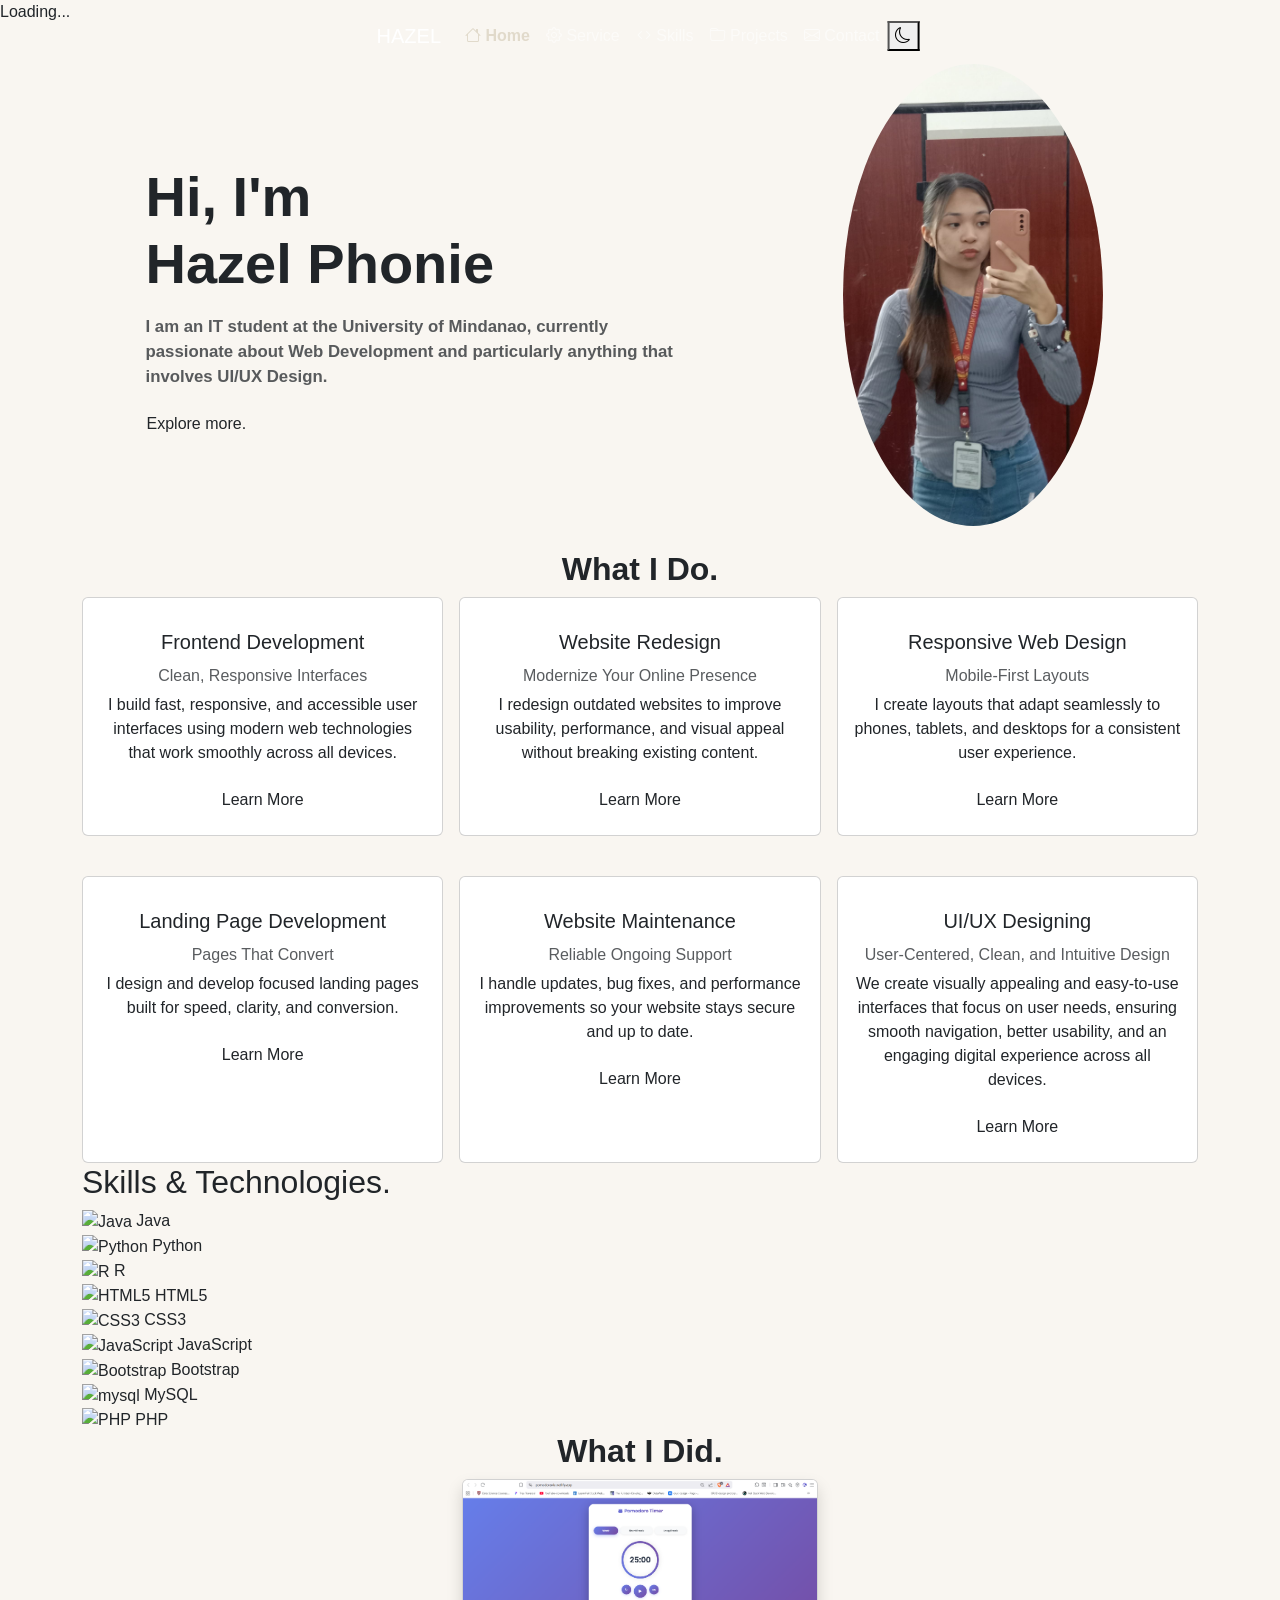
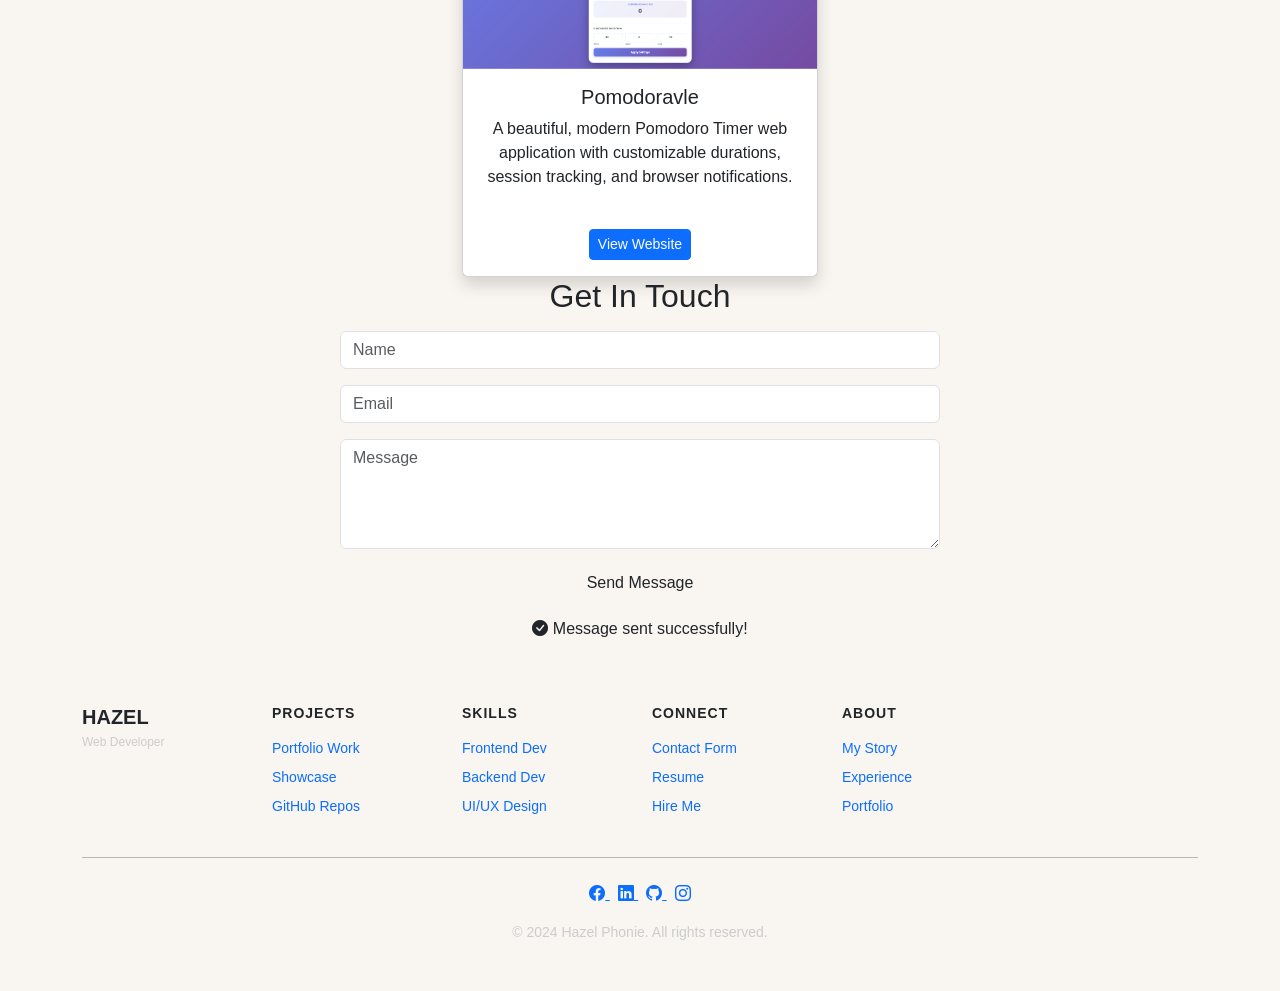
==== commit 03a220b2: "Update portfolio.html" ====
--- a/portfolio.html
+++ b/portfolio.html
@@ -1,194 +1,797 @@
 <!doctype html>
 <html lang="en">
-<head>
-  <meta charset="utf-8">
-  <meta name="viewport" content="width=device-width, initial-scale=1">
-  <title>Hazel | Portfolio</title>
-
-  <!-- Bootstrap -->
-  <link href="https://cdn.jsdelivr.net/npm/bootstrap@5.3.8/dist/css/bootstrap.min.css" rel="stylesheet">
-  <script defer src="https://cdn.jsdelivr.net/npm/bootstrap@5.3.8/dist/js/bootstrap.bundle.min.js"></script>
-
-  <!-- Icons -->
-  <link href="https://cdn.jsdelivr.net/npm/bootstrap-icons/font/bootstrap-icons.css" rel="stylesheet">
-  <link rel="stylesheet" href="style.css">
-
-</head>
-<!--data-bs-spy="scroll" data-bs-target="#navMenu"-->
-<body data-bs-spy="scroll" data-bs-target="#navMenu">
-
-<!-- NAVBAR -->
-<nav class="navbar navbar-expand-lg navbar-dark fixed-top shadow" style="background-color: #080E21; ">
-  <div class="container" >
-    <a class="navbar-brand fw-bold fs-4 f" style="color: #E1DACB; font-weight: bolder; font-style: italic; " href="#home">Hazel</a>
-
-    <button class="navbar-toggler" type="button" data-bs-toggle="collapse" data-bs-target="#navMenu">
-      <span class="navbar-toggler-icon"></span>
-    </button>
-
-    <div class="collapse navbar-collapse" id="navMenu">
-      <ul class="navbar-nav ms-auto ">
-        <li class="nav-item"><a class="nav-link" href="#home">Home</a></li>
-        <li class="nav-item"><a class="nav-link" href="#about">About</a></li>
-        <li class="nav-item"><a class="nav-link" href="#skills">Skills</a></li>
-        <li class="nav-item"><a class="nav-link" href="#projects">Projects</a></li>
-        <li class="nav-item"><a class="nav-link" href="#contact">Contact</a></li>
-      </ul>
-    </div>
-  </div>
-</nav>
-
-<!-- HERO -->
-<section id="home">
-  <div class="container-fluid m-auto vh-100 d-flex flex-column justify-content-center align-items-center text-white mb-5" style="background-color: #0A122A;">
-    <h1 class="display-4 fw-bold">Hi, I'm Hazel Phonie   </h1>
-    <p class="lead fst-italic">IT Student • Beginner Web Developer • Front-End Developer</p>
-    <a href="#projects" class="btn btn-light btn-lg mt-3">View Projects</a>
-  </div>
-</section>
-
-<!-- ABOUT -->
-<section id="about" class="py-5">
-  <div class="container mb-5">
-    <div class="row align-items-center">
-      <div class="col-lg-5 mb-4">
-        <img src="image/profile.jpg" class="img-fluid border-1 rounded shadow-sm ">
-      </div>
-      <div class="col-lg-7">
-        <h2 class="fw-bold fw-semibold" style="color: #A63446; font-style: italic;">About Me</h2>
-        <p class="text-muted">
-          Hi! I am Hazel Phonie P. Palang, you can call me "Hazel" or "Zel"
-          I am an IT student in University of Mindanao, currently interested in Web developing, and particularly anything that involves designing.
-
-          I enjoy learning new skills making projects involving HTML, CSS, BOOTSTRAP, and Javascript.
-        </p>
-        <a href="biography/index.html" target="_blank" class="btn btn-primary">Read More</a>
+  <head>
+    <meta charset="UTF-8" />
+    <meta name="viewport" content="width=device-width, initial-scale=1.0" />
+    <title>Hazel | Portfolio</title>
+    <meta name="description" content="Web Developer Portfolio - Hazel Phonie" />
+
+    <!-- Bootstrap CSS -->
+    <link
+      href="https://cdn.jsdelivr.net/npm/bootstrap@5.3.8/dist/css/bootstrap.min.css"
+      rel="stylesheet"
+    />
+
+    <!-- Bootstrap Icons -->
+    <link
+      href="https://cdn.jsdelivr.net/npm/bootstrap-icons/font/bootstrap-icons.css"
+      rel="stylesheet"
+    />
+
+    <!-- Fonts -->
+    <link rel="preconnect" href="https://fonts.googleapis.com" />
+    <link rel="preconnect" href="https://fonts.gstatic.com" crossorigin />
+    <link
+      href="https://fonts.googleapis.com/css2?family=Space+Grotesk:wght@300;400;500;600;700&display=swap"
+      rel="stylesheet"
+    />
+    <link rel="stylesheet" href="style.css" />
+
+    <script src="https://sites.super.myninja.ai/_assets/ninja-daytona-script.js"></script>
+  </head>
+  <body data-bs-spy="scroll" data-bs-target="#mainNav">
+    <!-- Loader -->
+    <div id="loader">
+      <div class="loader-content">
+        <div class="loader-spinner"></div>
+        <p class="loader-text">Loading...</p>
       </div>
     </div>
-  </div>
-</section>
-
-<!-- SKILLS -->
-<section id="skills">
-  <div class="container-fluid pt-3 pb-5 mb-5 mt-5 text-center" style="background-color: #0A122A; color: #E1DACB;">
-    <h2 class="fw-bold mb-4 mt-5">My Skills</h2>
-
-    <div class="row g-4 justify-content-center">
-      <div class="col-md-2">
-        <div class="skill-card bg-danger text-white rounded text-center p-3">
-          <i class="bi bi-filetype-html"></i>
-          <h5>HTML</h5>
+
+    <!-- Navigation -->
+    <nav
+      id="mainNav"
+      class="navbar navbar-expand-md navbar-dark shadow-dark-lg m-md-2 rounded-5 position-fixed top-0 start-50 translate-middle-x"
+    >
+      <div class="container-fluid">
+        <!-- Brand -->
+        <a class="navbar-brand" href="#home">HAZEL</a>
+
+        <!-- Toggler -->
+        <button
+          class="navbar-toggler"
+          type="button"
+          data-bs-toggle="collapse"
+          data-bs-target="#navMenu"
+          aria-controls="navMenu"
+          aria-expanded="false"
+          aria-label="Toggle navigation"
+        >
+          <span class="navbar-toggler-icon"></span>
+        </button>
+
+        <!-- Navigation Menu -->
+        <div class="collapse navbar-collapse" id="navMenu">
+          <ul class="navbar-nav align-items-center">
+            <li class="nav-item">
+              <a href="#home" class="nav-link">
+                <i class="bi bi-house bigger-icon"></i>
+                <span>Home</span>
+              </a>
+            </li>
+            <li class="nav-item">
+              <a href="#service" class="nav-link">
+                <i class="bi bi-gear bigger-icon"></i>
+                <span>Service</span>
+              </a>
+            </li>
+            <li class="nav-item">
+              <a href="#skills" class="nav-link">
+                <i class="bi bi-code bigger-icon"></i>
+                <span>Skills</span>
+              </a>
+            </li>
+            <li class="nav-item">
+              <a href="#projects" class="nav-link">
+                <i class="bi bi-folder bigger-icon"></i>
+                <span>Projects</span>
+              </a>
+            </li>
+            <li class="nav-item">
+              <a href="#contact" class="nav-link">
+                <i class="bi bi-envelope bigger-icon"></i>
+                <span>Contact</span>
+              </a>
+            </li>
+            <li>
+              <!-- Theme Toggle -->
+              <button
+                class="theme-toggle align-items-end"
+                id="themeToggle"
+                type="button"
+                aria-label="Toggle dark mode"
+              >
+                <i class="bi bi-moon" id="themeIcon"></i>
+              </button>
+            </li>
+          </ul>
         </div>
       </div>
-
-      <div class="col-md-2">
-        <div class="skill-card bg-primary text-white rounded text-center p-3">
-          <i class="bi bi-css"></i>
-          <h5>CSS</h5>
+    </nav>
+
+    <!-- Hero Section -->
+    <section id="home">
+      <div class="container-lg">
+        <div class="row align-items-center">
+          <div class="col-lg-6 m-auto reveal">
+            <h4 class="display-4 fw-bolder m-3">
+              Hi, I'm <br /><span class="typewriter mt-1">Hazel Phonie</span>
+            </h4>
+            <p
+              class="ms-3 mt-0 text-muted"
+              style="
+                font-weight: 600;
+                font-size: 1.05rem;
+                color: var(--text-secondary);
+              "
+            >
+              I am an IT student at the University of Mindanao, currently
+              passionate about Web Development and particularly anything that
+              involves UI/UX Design.
+            </p>
+            <a href="bio.html" class="btn btn-style rounded-5 ms-1">
+              Explore more.
+            </a>
+          </div>
+          <div class="col-lg-5 my-4 text-center floating reveal">
+            <img
+              src="image/img1.jpg"
+              alt="my photo"
+              class="rounded-circle"
+              style="width: 260px; height: auto"
+              onerror="this.src = 'https://via.placeholder.com/260?text=Hazel'"
+            />
+          </div>
         </div>
       </div>
-
-      <div class="col-md-2">
-        <div class="skill-card bg-secondary text-white rounded text-center p-3">
-          <i class="bi bi-bootstrap"></i>
-          <h5>Bootstrap</h5>
+    </section>
+
+    <!-- Services Section -->
+    <section id="service" class="reveal">
+      <div class="container">
+        <div class="d-flex justify-content-center mb-custom">
+          <h2 class="reveal style-label fw-bold">What I Do.</h2>
+        </div>
+
+        <!-- Row 1 -->
+        <div class="row g-3 justify-content-center">
+          <div class="col-lg-4 col-md-6">
+            <div class="card h-100">
+              <div class="card-body text-center">
+                <h5 class="card-title m-3">Frontend Development</h5>
+                <h6 class="card-subtitle mb-2 text-body-secondary">
+                  Clean, Responsive Interfaces
+                </h6>
+                <p class="card-text mb-3">
+                  I build fast, responsive, and accessible user interfaces using
+                  modern web technologies that work smoothly across all devices.
+                </p>
+                <a href="#" class="btn">Learn More</a>
+              </div>
+            </div>
+          </div>
+
+          <div class="col-lg-4 col-md-6 reveal">
+            <div class="card h-100">
+              <div class="card-body text-center">
+                <h5 class="card-title m-3">Website Redesign</h5>
+                <h6 class="card-subtitle mb-2 text-body-secondary">
+                  Modernize Your Online Presence
+                </h6>
+                <p class="card-text mb-3">
+                  I redesign outdated websites to improve usability,
+                  performance, and visual appeal without breaking existing
+                  content.
+                </p>
+                <a href="#" class="btn">Learn More</a>
+              </div>
+            </div>
+          </div>
+
+          <div class="col-lg-4 col-md-6 reveal">
+            <div class="card h-100">
+              <div class="card-body text-center">
+                <h5 class="card-title m-3">Responsive Web Design</h5>
+                <h6 class="card-subtitle mb-2 text-body-secondary">
+                  Mobile-First Layouts
+                </h6>
+                <p class="card-text mb-3">
+                  I create layouts that adapt seamlessly to phones, tablets, and
+                  desktops for a consistent user experience.
+                </p>
+                <a href="#" class="btn">Learn More</a>
+              </div>
+            </div>
+          </div>
+        </div>
+
+        <!-- Row 2 -->
+        <div class="row g-3 justify-content-center mt-4">
+          <div class="col-lg-4 col-md-6 reveal">
+            <div class="card h-100">
+              <div class="card-body text-center">
+                <h5 class="card-title m-3">Landing Page Development</h5>
+                <h6 class="card-subtitle mb-2 text-body-secondary">
+                  Pages That Convert
+                </h6>
+                <p class="card-text mb-3">
+                  I design and develop focused landing pages built for speed,
+                  clarity, and conversion.
+                </p>
+                <a href="#" class="btn">Learn More</a>
+              </div>
+            </div>
+          </div>
+
+          <div class="col-lg-4 col-md-6 reveal">
+            <div class="card h-100">
+              <div class="card-body text-center">
+                <h5 class="card-title m-3">Website Maintenance</h5>
+                <h6 class="card-subtitle mb-2 text-body-secondary">
+                  Reliable Ongoing Support
+                </h6>
+                <p class="card-text mb-3">
+                  I handle updates, bug fixes, and performance improvements so
+                  your website stays secure and up to date.
+                </p>
+                <a href="#" class="btn">Learn More</a>
+              </div>
+            </div>
+          </div>
+
+          <div class="col-lg-4 col-md-6 reveal">
+            <div class="card h-100">
+              <div class="card-body text-center">
+                <h5 class="card-title m-3">UI/UX Designing</h5>
+                <h6 class="card-subtitle mb-2 text-body-secondary">
+                  User-Centered, Clean, and Intuitive Design
+                </h6>
+                <p class="card-text mb-3">
+                  We create visually appealing and easy-to-use interfaces that
+                  focus on user needs, ensuring smooth navigation, better
+                  usability, and an engaging digital experience across all
+                  devices.
+                </p>
+                <a href="#" class="btn">Learn More</a>
+              </div>
+            </div>
+          </div>
         </div>
       </div>
-
-      <div class="col-md-2">
-        <div class="skill-card bg-success text-white rounded text-center p-3">
-          <i class="bi bi-filetype-js"></i>
-          <h5>JavaScript</h5>
+    </section>
+
+    <!-- Skills Section -->
+    <section id="skills">
+      <div class="container">
+        <h2 class="section-title reveal style-label mb-custom">
+          Skills & Technologies.
+        </h2>
+
+        <!-- First Row -->
+        <div class="skills-container">
+          <div class="skill-item reveal">
+            <img
+              src="https://cdn.jsdelivr.net/gh/devicons/devicon/icons/java/java-original.svg"
+              alt="Java"
+            />
+            <span>Java</span>
+          </div>
+          <div class="skill-item reveal">
+            <img
+              src="https://cdn.jsdelivr.net/gh/devicons/devicon/icons/python/python-original.svg"
+              alt="Python"
+            />
+            <span>Python</span>
+          </div>
+          <div class="skill-item reveal">
+            <img
+              src="https://cdn.jsdelivr.net/gh/devicons/devicon/icons/r/r-original.svg"
+              alt="R"
+            />
+            <span>R</span>
+          </div>
+          <div class="skill-item reveal">
+            <img
+              src="https://cdn.jsdelivr.net/gh/devicons/devicon/icons/html5/html5-original.svg"
+              alt="HTML5"
+            />
+            <span>HTML5</span>
+          </div>
+        </div>
+
+        <!-- Second Row -->
+        <div class="skills-container">
+          <div class="skill-item reveal">
+            <img
+              src="https://cdn.jsdelivr.net/gh/devicons/devicon/icons/css3/css3-original.svg"
+              alt="CSS3"
+            />
+            <span>CSS3</span>
+          </div>
+          <div class="skill-item reveal">
+            <img
+              src="https://cdn.jsdelivr.net/gh/devicons/devicon/icons/javascript/javascript-original.svg"
+              alt="JavaScript"
+            />
+            <span>JavaScript</span>
+          </div>
+          <div class="skill-item reveal">
+            <img
+              src="https://cdn.jsdelivr.net/gh/devicons/devicon/icons/bootstrap/bootstrap-original.svg"
+              alt="Bootstrap"
+            />
+            <span>Bootstrap</span>
+          </div>
+          <div class="skill-item reveal">
+            <img
+              src="https://cdn.jsdelivr.net/gh/devicons/devicon@latest/icons/mysql/mysql-plain-wordmark.svg"
+              alt="mysql"
+            />
+            <span>MySQL</span>
+          </div>
+          <div class="skill-item reveal">
+            <img
+              src="https://cdn.jsdelivr.net/gh/devicons/devicon@latest/icons/php/php-original.svg"
+              alt="PHP"
+            />
+            <span>PHP</span>
+          </div>
         </div>
       </div>
-    </div>
-
-  </div>
-</section>
-
-<!-- PROJECTS -->
-<section id="projects" class="py-5">
-  <div class="container text-center">
-    <h2 class="fw-bold mb-4">Projects</h2>
-
-    <div class="row g-4">
-      <div class="col-md-4">
-        <div class="card shadow h-100">
-          <img src="https://picsum.photos/400/250" class="card-img-top">
-          <div class="card-body">
-            <h5 class="card-title">Project One</h5>
-            <p class="card-text">Simple responsive website using HTML & CSS.</p>
-            <a href="#" class="btn btn-primary btn-sm">View</a>
-          </div>
+    </section>
+
+    <!-- Projects Section -->
+    <section id="projects" class="reveal">
+      <div class="container text-center">
+        <h2 class="style-label fw-bold mb-custom">What I Did.</h2>
+        <div class="row g-4 justify-content-center">
+          <div class="col-md-4 reveal">
+            <div class="card shadow h-100">
+              <img
+                src="image/Screenshot 2026-02-16 131638.png"
+                class="card-img-top"
+                alt="E-Commerce Platform"
+              />
+              <div class="card-body">
+                <h5 class="card-title">Pomodoravle</h5>
+                <p class="card-text">
+                  A beautiful, modern Pomodoro Timer web application with
+                  customizable durations, session tracking, and browser
+                  notifications.
+                </p>
+                <a
+                  href="https://pomodoravle.netlify.app/"
+                  class="btn btn-primary btn-sm mt-4"
+                  target="_blank"
+                  >View Website</a
+                >
+              </div>
+            </div>
+          </div>
+
+        
         </div>
       </div>
-
-      <div class="col-md-4">
-        <div class="card shadow h-100">
-          <img src="https://picsum.photos/401/250" class="card-img-top">
-          <div class="card-body">
-            <h5 class="card-title">Project Two</h5>
-            <p class="card-text">Bootstrap landing page with grid system.</p>
-            <a href="#" class="btn btn-primary btn-sm">View</a>
-          </div>
+    </section>
+
+    <!-- Contact Section -->
+    <section id="contact" class="reveal">
+      <div class="container reveal d-flex justify-content-center">
+        <div
+          class="neon-box rounded-4 text-center floating mb-0"
+          style="max-width: 600px; width: 100%"
+        >
+          <h2 class="style-label mb-3">Get In Touch</h2>
+
+          <form id="contactForm" novalidate>
+            <div class="mb-3">
+              <input
+                type="text"
+                class="form-control"
+                placeholder="Name"
+                id="nameInput"
+                required
+              />
+              <div class="invalid-feedback">Please enter your name.</div>
+            </div>
+            <div class="mb-3">
+              <input
+                type="email"
+                class="form-control"
+                placeholder="Email"
+                id="emailInput"
+                required
+              />
+              <div class="invalid-feedback">
+                Please enter a valid email address.
+              </div>
+            </div>
+            <div class="mb-3">
+              <textarea
+                class="form-control"
+                rows="4"
+                placeholder="Message"
+                id="messageInput"
+                required
+              ></textarea>
+              <div class="invalid-feedback">Please enter your message.</div>
+            </div>
+
+            <button type="submit" class="btn neon-btn rounded-5 border-0">
+              Send Message
+            </button>
+          </form>
+
+          <p class="sent-msg mt-3" id="successMessage">
+            <i class="bi bi-check-circle-fill"></i> Message sent successfully!
+          </p>
         </div>
       </div>
-
-      <div class="col-md-4">
-        <div class="card shadow h-100">
-          <img src="https://picsum.photos/402/250" class="card-img-top">
-          <div class="card-body">
-            <h5 class="card-title">Project Three</h5>
-            <p class="card-text">Personal portfolio website.</p>
-            <a href="#" class="btn btn-primary btn-sm">View</a>
-          </div>
+    </section>
+
+    <!-- Footer -->
+    <footer class="py-5">
+      <div class="container">
+        <!-- Top Section with Links -->
+        <div class="row text-center text-md-start">
+          <!-- Logo/Brand -->
+          <div class="col-md-2 mb-4 mb-md-0">
+            <h5 class="fw-bold mb-1" style="color: var(--secondary-color)">
+              HAZEL
+            </h5>
+            <p class="mb-0" style="font-size: 0.75rem; color: #ccc">
+              Web Developer
+            </p>
+          </div>
+
+          <!-- Column 1 -->
+          <div class="col-md-2 mb-4 mb-md-0">
+            <h6
+              class="fw-bold mb-3"
+              style="
+                font-size: 0.875rem;
+                letter-spacing: 1px;
+                color: var(--secondary-color);
+              "
+            >
+              PROJECTS
+            </h6>
+            <ul class="list-unstyled" style="font-size: 0.875rem">
+              <li class="mb-2">
+                <a href="#projects" class="text-decoration-none footer-link"
+                  >Portfolio Work</a
+                >
+              </li>
+              <li class="mb-2">
+                <a href="#projects" class="text-decoration-none footer-link"
+                  >Showcase</a
+                >
+              </li>
+              <li class="mb-2">
+                <a
+                  href="https://github.com/HazelPhoniePalang"
+                  class="text-decoration-none footer-link"
+                  target="_blank"
+                  rel="noopener noreferrer"
+                  >GitHub Repos</a
+                >
+              </li>
+            </ul>
+          </div>
+
+          <!-- Column 2 -->
+          <div class="col-md-2 mb-4 mb-md-0">
+            <h6
+              class="fw-bold mb-3"
+              style="
+                font-size: 0.875rem;
+                letter-spacing: 1px;
+                color: var(--secondary-color);
+              "
+            >
+              SKILLS
+            </h6>
+            <ul class="list-unstyled" style="font-size: 0.875rem">
+              <li class="mb-2">
+                <a href="#skills" class="text-decoration-none footer-link"
+                  >Frontend Dev</a
+                >
+              </li>
+              <li class="mb-2">
+                <a href="#skills" class="text-decoration-none footer-link"
+                  >Backend Dev</a
+                >
+              </li>
+              <li class="mb-2">
+                <a href="#skills" class="text-decoration-none footer-link"
+                  >UI/UX Design</a
+                >
+              </li>
+            </ul>
+          </div>
+
+          <!-- Column 3 -->
+          <div class="col-md-2 mb-4 mb-md-0">
+            <h6
+              class="fw-bold mb-3"
+              style="
+                font-size: 0.875rem;
+                letter-spacing: 1px;
+                color: var(--secondary-color);
+              "
+            >
+              CONNECT
+            </h6>
+            <ul class="list-unstyled" style="font-size: 0.875rem">
+              <li class="mb-2">
+                <a href="#contact" class="text-decoration-none footer-link"
+                  >Contact Form</a
+                >
+              </li>
+              <li class="mb-2">
+                <a href="bio.html" class="text-decoration-none footer-link"
+                  >Resume</a
+                >
+              </li>
+              <li class="mb-2">
+                <a href="#contact" class="text-decoration-none footer-link"
+                  >Hire Me</a
+                >
+              </li>
+            </ul>
+          </div>
+
+          <!-- Column 4 -->
+          <div class="col-md-2 mb-4 mb-md-0">
+            <h6
+              class="fw-bold mb-3"
+              style="
+                font-size: 0.875rem;
+                letter-spacing: 1px;
+                color: var(--secondary-color);
+              "
+            >
+              ABOUT
+            </h6>
+            <ul class="list-unstyled" style="font-size: 0.875rem">
+              <li class="mb-2">
+                <a href="#home" class="text-decoration-none footer-link"
+                  >My Story</a
+                >
+              </li>
+              <li class="mb-2">
+                <a href="#home" class="text-decoration-none footer-link"
+                  >Experience</a
+                >
+              </li>
+              <li class="mb-2">
+                <a href="#projects" class="text-decoration-none footer-link"
+                  >Portfolio</a
+                >
+              </li>
+            </ul>
+          </div>
+        </div>
+
+        <!-- Divider -->
+        <hr
+          class="my-4"
+          style="border-color: var(--secondary-color); opacity: 0.3"
+        />
+
+        <!-- Bottom Section -->
+        <div class="text-center">
+          <!-- Social Icons -->
+          <div class="mb-3">
+            <a
+              href="https://www.facebook.com/hazelphonie"
+              target="_blank"
+              rel="noopener noreferrer"
+              class="social-icon me-2"
+              aria-label="Facebook"
+            >
+              <i class="bi bi-facebook"></i>
+            </a>
+
+            <a
+              href="https://www.linkedin.com/in/hazel-phonie-palang-02306b359/"
+              target="_blank"
+              rel="noopener noreferrer"
+              class="social-icon me-2"
+              aria-label="LinkedIn"
+            >
+              <i class="bi bi-linkedin"></i>
+            </a>
+            <a
+              href="https://github.com/HazelPhoniePalang"
+              target="_blank"
+              rel="noopener noreferrer"
+              class="social-icon me-2"
+              aria-label="GitHub"
+            >
+              <i class="bi bi-github"></i>
+            </a>
+            <a
+              href="https://www.instagram.com/hnrhzle/"
+              target="_blank"
+              rel="noopener noreferrer"
+              class="social-icon"
+              aria-label="Instagram"
+            >
+              <i class="bi bi-instagram"></i>
+            </a>
+          </div>
+
+          <!-- Copyright -->
+          <p class="mb-0" style="font-size: 0.875rem; color: #ccc">
+            © 2024 Hazel Phonie. All rights reserved.
+          </p>
         </div>
       </div>
-    </div>
-  </div>
-</section>
-
-<!-- CONTACT -->
-<section id="contact" class="text-white py-5 mb-2" style="background-color: #0A122A;">
-  <div class="container text-center">
-    <h2 class="fw-bold">Contact Me</h2>
-    <div class="d-flex gap-3 mb-4 justify-content-center">
-      <a href="https://www.linkedin.com/in/hazel-phonie-palang-02306b359/" target="_blank"
-      class="d-flex align-items-center justify-content-center rounded-circle text-decoration-none"
-      style="width:45px;height:45px;background:#E7DECD;color:#804E49;">
-          <i class="bi bi-linkedin"></i>
-      </a>
-
-      <a href="https://github.com/HazelPhoniePalang" target="_blank"
-      class="d-flex align-items-center justify-content-center rounded-circle text-decoration-none"
-      style="width:45px;height:45px;background:#E7DECD;color:#804E49;">
-          <i class="bi bi-github"></i>
-      </a>
-
-      <a href="https://www.instagram.com/hnrhzle/" target="_blank"
-      class="d-flex align-items-center justify-content-center rounded-circle text-decoration-none"
-      style="width:45px;height:45px;background:#E7DECD;color:#804E49;">
-          <i class="bi bi-instagram"></i>
-      </a>
-
-      <a href="https://www.facebook.com/hazelphonie" target="_blank"
-      class="d-flex align-items-center justify-content-center rounded-circle text-decoration-none"
-      style="width:45px;height:45px;background:#E7DECD;color:#804E49;">
-          <i class="bi bi-facebook"></i>
-      </a>
-    </div>
-    <p><i class="bi bi-envelope"></i> hazelphoniepalang@gmail.com</p>
-    <p><i class="bi bi-phone"></i> +63 9268583603</p>
-  </div>
-</section>
-
-<!-- FOOTER -->
-<footer class="text-center py-3" style="background-color: #E7DECD; color: #804E49;">
-  <p class="mb-0">© 2026 Hazel Portfolio</p>
-  
-  
-
-</footer>
-
-</body>
+    </footer>
+
+    <!-- Bootstrap JS Bundle -->
+    <script
+      src="https://cdn.jsdelivr.net/npm/bootstrap@5.3.8/dist/js/bootstrap.bundle.min.js"
+      crossorigin="anonymous"
+    ></script>
+
+    <script
+      type="text/javascript"
+      src="https://cdn.jsdelivr.net/npm/@emailjs/browser@4/dist/email.min.js"
+    ></script>
+    <script type="text/javascript">
+      (function () {
+        emailjs.init({
+          publicKey: "2OlyYRD77QtJ1dxaC",
+        });
+      })();
+    </script>
+
+    <script></script>
+
+    <!-- Custom JavaScript -->
+    <script>
+      // Loader
+      window.addEventListener("load", function () {
+        const loader = document.getElementById("loader");
+        setTimeout(() => {
+          loader.classList.add("hidden");
+        }, 500);
+      });
+
+      // Dark Mode Toggle
+      const themeToggle = document.getElementById("themeToggle");
+      const themeIcon = document.getElementById("themeIcon");
+      const body = document.body;
+
+      // Check for saved theme preference
+      const savedTheme = localStorage.getItem("theme");
+      if (savedTheme === "dark") {
+        document.documentElement.classList.add("dark-mode");
+        themeIcon.classList.replace("bi-moon", "bi-sun");
+      }
+
+      themeToggle.addEventListener("click", function () {
+        document.documentElement.classList.toggle("dark-mode");
+
+        if (document.documentElement.classList.contains("dark-mode")) {
+          themeIcon.classList.replace("bi-moon", "bi-sun");
+          localStorage.setItem("theme", "dark");
+        } else {
+          themeIcon.classList.replace("bi-sun", "bi-moon");
+          localStorage.setItem("theme", "light");
+        }
+      });
+
+      // Contact Form Validation
+      const contactForm = document.getElementById("contactForm");
+      const successMessage = document.getElementById("successMessage");
+
+      contactForm.addEventListener("submit", function (e) {
+        e.preventDefault();
+
+        let isValid = true;
+
+        // Validate Name
+        const nameInput = document.getElementById("nameInput");
+        if (!nameInput.value.trim()) {
+          nameInput.classList.add("is-invalid");
+          isValid = false;
+        } else {
+          nameInput.classList.remove("is-invalid");
+        }
+
+        // Validate Email
+        const emailInput = document.getElementById("emailInput");
+        const emailRegex = /^[^\s@]+@[^\s@]+\.[^\s@]+$/;
+        if (!emailInput.value.trim() || !emailRegex.test(emailInput.value)) {
+          emailInput.classList.add("is-invalid");
+          isValid = false;
+        } else {
+          emailInput.classList.remove("is-invalid");
+        }
+
+        // Validate Message
+        const messageInput = document.getElementById("messageInput");
+        if (!messageInput.value.trim()) {
+          messageInput.classList.add("is-invalid");
+          isValid = false;
+        } else {
+          messageInput.classList.remove("is-invalid");
+        }
+
+        // If valid, show success message
+        // If valid, send to Gmail
+        if (isValid) {
+          const name = nameInput.value.trim();
+          const email = emailInput.value.trim();
+          const message = messageInput.value.trim();
+
+          const subject = encodeURIComponent(
+            "New Message from Portfolio Website",
+          );
+          const body = encodeURIComponent(
+            `Name: ${name}\nEmail: ${email}\n\nMessage:\n${message}`,
+          );
+
+          window.location.href = `mailto:hazelphoniepalang@gmail.com?subject=${subject}&body=${body}`;
+
+          contactForm.reset();
+        }
+      });
+
+      // Remove invalid class on input
+      const formInputs = document.querySelectorAll(".form-control");
+      formInputs.forEach((input) => {
+        input.addEventListener("input", function () {
+          if (this.classList.contains("is-invalid")) {
+            this.classList.remove("is-invalid");
+          }
+        });
+      });
+
+      // Smooth scroll for navigation links
+      document.querySelectorAll('a[href^="#"]').forEach((anchor) => {
+        anchor.addEventListener("click", function (e) {
+          e.preventDefault();
+          const target = document.querySelector(this.getAttribute("href"));
+          if (target) {
+            target.scrollIntoView({
+              behavior: "smooth",
+              block: "start",
+            });
+
+            // Close mobile menu if open
+            const navMenu = document.getElementById("navMenu");
+            if (navMenu.classList.contains("show")) {
+              const bsCollapse = new bootstrap.Collapse(navMenu, {
+                toggle: true,
+              });
+            }
+          }
+        });
+      });
+
+      // Reveal animations on scroll
+      const revealElements = document.querySelectorAll(".reveal");
+
+      const revealOnScroll = function () {
+        const windowHeight = window.innerHeight;
+        const elementVisible = 150;
+
+        revealElements.forEach((element) => {
+          const elementTop = element.getBoundingClientRect().top;
+
+          if (elementTop < windowHeight - elementVisible) {
+            element.style.opacity = "1";
+            element.style.transform = "translateY(0)";
+          }
+        });
+      };
+
+      window.addEventListener("scroll", revealOnScroll);
+      revealOnScroll(); // Initial check
+    </script>
+  </body>
 </html>
